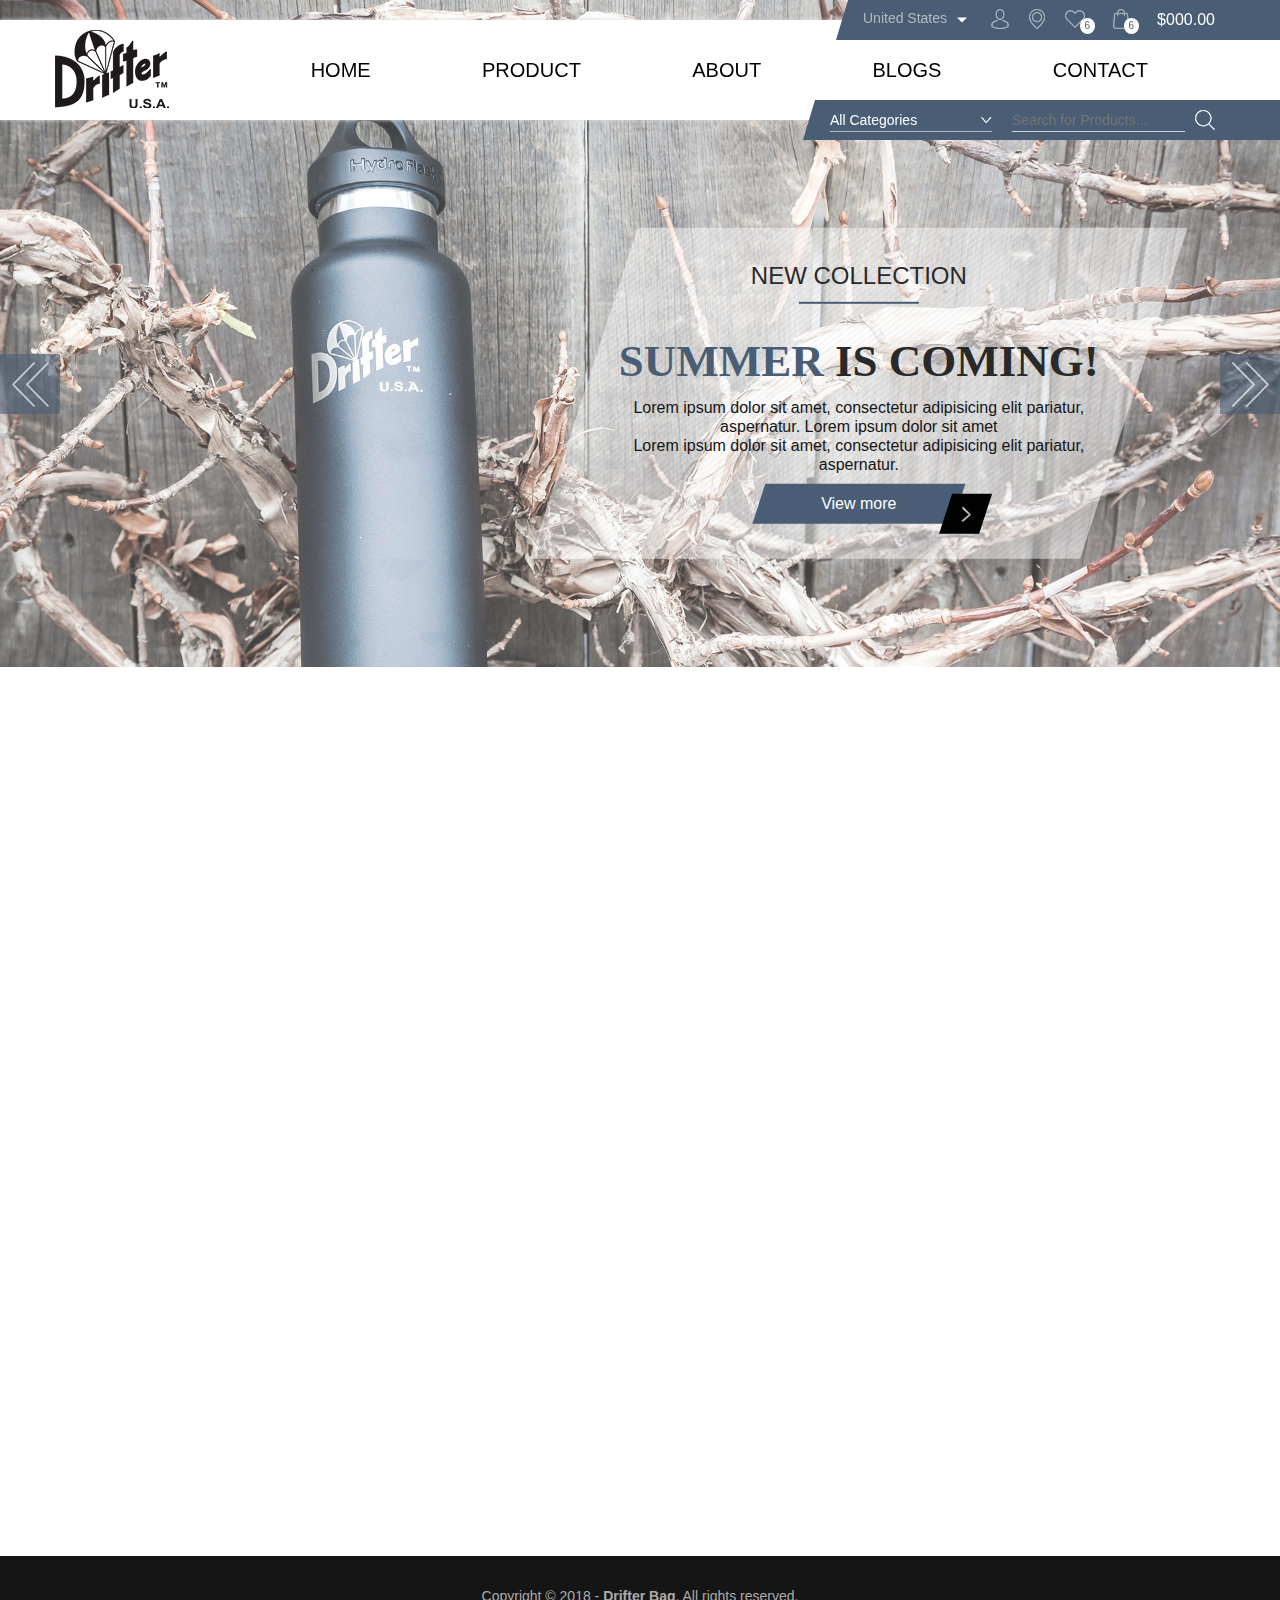
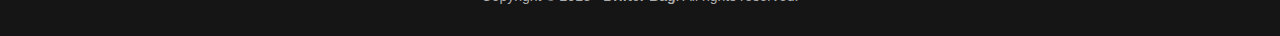
==== index-demo.html @ 4fb56a69 "new" ====
<!doctype html>
<html>
<head>
    <meta charset="utf-8">
    <meta name="viewport" content="width=device-width, initial-scale=1.0, user-scalable=yes">
    <meta name="format-detection" content="telephone=no">
    <meta property="og:type" content="website">
    <title>Home | Drifter Bags USA</title>
    <meta name="keywords"
          content="Drifter Bags USA, drifter, backpack, made in usa, Handcrafted, backpack, bag, Cordura, Pack Cloth, Parachute Line, Canvas, Wool, Waxed Cotton, Back Pack, Shoulder, Tote, Duffel Bags, Waist / Body, Business, Clothing, Accessory, Anchor Embroidery, Bemidji Woolen Mills, Waxed, Be Mine, ConColor Line, Print Line, Kids Line, ...">
    <meta name="description"
          content="Handcrafted backpack, designed and manufactured in USA with belief since 1977. Drifter’s sky high quality makes “Made in U.S.A.” synonymous with the best.">
    <link rel="stylesheet" href="css/styles.css">
    <link rel="stylesheet" href="css/responsive.css">
    <link rel="stylesheet" href="css/skitter.css" type="text/css" media="all"/>
    <link href="css/aos.css" rel="stylesheet">
    <link rel="stylesheet" href="css/carouseller.css">
    <link rel="stylesheet" href="css/jquery.mCustomScrollbar.css">

    <script src="js/jquery-2.0.0.min.js"></script>
    <script src="js/rollover.min.js"></script>
    <script type="text/javascript" language="javascript" src="js/jquery.easing.1.3.js"></script>
    <script type="text/javascript" language="javascript" src="js/jquery.skitter.min.js"></script>
    <script type="text/javascript" language="javascript" src="js/jquery.mCustomScrollbar.concat.min.js"></script>
    <script src="js/common.js"></script>
</head>
<body id="index">
<div id="wrapper">
    <header id="header" data-aos="fade-down" class="clearfix">
        <div class="inner clearfix">
            <div class="info-on clearfix" data-aos="fade-left" data-aos-duration="1000">

                <ul id="tab-lang" class="icon-menu">
                    <li class="country"><a href="#popup-country" class="open-popup">United States
                        <span class="tooltip">Country</span>
                    </a>
                        <div id="popup-country" class="popup popup-country">
                            <div class="popup_block">
                                <h3 class="popup_title">Change Country</h3>
                                <ul class="icon-fl">
                                    <li class="usa"><a href="http://drifterbag.com" target="_blank">United States</a>
                                    </li>
                                    <li class="jp"><a href="http://drifter.co.jp/" target="_blank">Japan</a></li>
                                    <li class="aus"><a href="http://drifterbags.com.au/" target="_blank">Australia</a>
                                    </li>
                                    <li class="hk"><a href="https://www.facebook.com/DrifterHongKong/" target="_blank">Hong
                                        Kong</a></li>
                                </ul>
                            </div>
                            <a href="#" class="popup_close"></a>
                        </div>
                    </li>
                </ul>
                <ul id="tab-info" class="icon-menu">
                    <li class="account"><a href="#popup-account" class="open-popup"><img src="images/h-login.png"
                                                                                         alt="Account">
                        <span class="tooltip">Account</span>
                    </a>
                        <div id="popup-account" class="popup popup-account">
                            <div class="tabs popup_block">
                                <input id="tab-1" type="radio" name="radio-set" class="tab-selector-1"
                                       checked="checked"/>
                                <label for="tab-1" class="tab-label-1">Sign Up</label>

                                <input id="tab-2" type="radio" name="radio-set" class="tab-selector-2"/>
                                <label for="tab-2" class="tab-label-2">Log In</label>

                                <div class="clear-shadow"></div>
                                <div class="content tab-content">
                                    <!------------- Tab Content  1---------------->
                                    <div id="signup" class="content-1">
                                        <p class="ttl-info">Sign Up for Free</p>
                                        <form action="/" method="post">

                                            <div class="top-row">
                                                <div class="field-wrap">
                                                    <label>
                                                        First Name<span class="req">*</span>
                                                    </label>
                                                    <input type="text" required autocomplete="off"/>
                                                </div>

                                                <div class="field-wrap">
                                                    <label>
                                                        Last Name<span class="req">*</span>
                                                    </label>
                                                    <input type="text" required autocomplete="off"/>
                                                </div>
                                            </div>

                                            <div class="field-wrap">
                                                <label>
                                                    Email Address<span class="req">*</span>
                                                </label>
                                                <input type="email" required autocomplete="off"/>
                                            </div>

                                            <div class="field-wrap">
                                                <label>
                                                    Set A Password<span class="req">*</span>
                                                </label>
                                                <input type="password" required autocomplete="off"/>
                                            </div>

                                            <button type="submit" class="button button-block">Get Started</button>

                                        </form>
                                    </div>
                                    <!------------- Tab Content  2---------------->
                                    <div id="login" class="content-2">
                                        <p class="ttl-info">Welcome Back!</p>
                                        <form action="/" method="post">

                                            <div class="field-wrap">
                                                <label>
                                                    Email Address<span class="req">*</span>
                                                </label>
                                                <input type="email" required autocomplete="off"/>
                                            </div>

                                            <div class="field-wrap">
                                                <label>
                                                    Password<span class="req">*</span>
                                                </label>
                                                <input type="password" required autocomplete="off"/>
                                            </div>

                                            <p class="forgot"><a href="#">Forgot Password?</a></p>

                                            <button class="button button-block">Log In</button>

                                        </form>
                                    </div>
                                </div>
                            </div>

                            <a href="#" class="popup_close"></a>
                        </div>
                    </li>
                    <li class="map"><a href="#popup-map" class="open-popup"><img src="images/h-map.png" alt="map">
                        <span class="tooltip">Map</span>
                    </a>
                        <div id="popup-map" class="popup popup-map">
                            <div class="popup_block">
                                <div class="gMap gMapZoom16 map-popup">
                                    <div class="gMapCenter">
                                        <p class="gMapLatLng">41.387918, -81.767088</p>
                                    </div>
                                    <div class="gMapMarker">
                                        <div class="gMapInfoWindow">
                                            <p class="bl"><span class="txt_ttl">Drifter Bags USA</span><br><span
                                                    class="txt_B">World Headquarters:</span><br/>6376 Pearl Rd, Parma
                                                Heights, <br/>Oh. 44130, USA</p>
                                        </div>
                                        <p class="gMapLatLng">41.387918, -81.767088</p>
                                    </div>
                                </div>
                                <a href="#" class="popup_close"></a>
                            </div>
                        </div>
                    </li>
                    <li class="wishlist"><a href="#popup-wishlist" class="tools_button open-popup"> <img
                            src="images/h-heart.png" alt="Wishlist">
                        <span class="icon-menu-count">6</span>
                        <span class="tooltip">Wishlist</span> </a>
                        <div id="popup-wishlist" class="popup popup-wishlist scrollbar">
                            <div class="popup_block content-scroll01">
                                <h3 class="popup_title">Wishlist</h3>
                                <div class="wishlist">
                                    <div class="product">
                                        <figure class="product-image"><a href="detail-product.html"> <img
                                                src="images/idx-pro03.jpg" alt="Sunny Day Pack"> </a></figure>
                                        <div class="product-details">
                                            <a href="detail-product.html"><h3 class="product-title">Sunny Day Pack </h3>
                                                <p class="price">$125.00</p></a>
                                            <ul class="wish-btn">
                                                <li><a href="#" class="add_to_cart_button">Add to cart</a></li>
                                                <li><a href="#" class="delete_button">Delete</a></li>
                                            </ul>
                                        </div>
                                    </div>

                                    <div class="product">
                                        <figure class="product-image"><a href="#"> <img src="images/idx-pro01.jpg"
                                                                                        alt="Rolltop Back Pack"> </a>
                                        </figure>
                                        <div class="product-details">
                                            <a href="detail-product.html"><h3 class="product-title">Rolltop Back
                                                Pack</h3>
                                                <p class="price">
                                                    <del>$189.00</del>
                                                    <ins>$160.00</ins>
                                                </p>
                                            </a>
                                            <ul class="wish-btn">
                                                <li><a href="#" class="add_to_cart_button">Add to cart</a></li>
                                                <li><a href="#" class="delete_button">Delete</a></li>
                                            </ul>
                                        </div>
                                    </div>

                                    <div class="product">
                                        <figure class="product-image"><a href="detail-product.html"> <img
                                                src="images/idx-pro03.jpg" alt="Sunny Day Pack"> </a></figure>
                                        <div class="product-details">
                                            <a href="detail-product.html"><h3 class="product-title">Sunny Day Pack </h3>
                                                <p class="price">$125.00</p></a>
                                            <ul class="wish-btn">
                                                <li><a href="#" class="add_to_cart_button">Add to cart</a></li>
                                                <li><a href="#" class="delete_button">Delete</a></li>
                                            </ul>
                                        </div>
                                    </div>

                                    <div class="product">
                                        <figure class="product-image"><a href="#"> <img src="images/idx-pro01.jpg"
                                                                                        alt="Rolltop Back Pack"> </a>
                                        </figure>
                                        <div class="product-details">
                                            <a href="detail-product.html"><h3 class="product-title">Rolltop Back
                                                Pack</h3>
                                                <p class="price">
                                                    <del>$189.00</del>
                                                    <ins>$160.00</ins>
                                                </p>
                                            </a>
                                            <ul class="wish-btn">
                                                <li><a href="#" class="add_to_cart_button">Add to cart</a></li>
                                                <li><a href="#" class="delete_button">Delete</a></li>
                                            </ul>
                                        </div>
                                    </div>

                                    <div class="product">
                                        <figure class="product-image"><a href="detail-product.html"> <img
                                                src="images/idx-pro03.jpg" alt="Sunny Day Pack"> </a></figure>
                                        <div class="product-details">
                                            <a href="detail-product.html"><h3 class="product-title">Sunny Day Pack </h3>
                                                <p class="price">$125.00</p></a>
                                            <ul class="wish-btn">
                                                <li><a href="#" class="add_to_cart_button">Add to cart</a></li>
                                                <li><a href="#" class="delete_button">Delete</a></li>
                                            </ul>
                                        </div>
                                    </div>

                                    <div class="product">
                                        <figure class="product-image"><a href="#"> <img src="images/idx-pro01.jpg"
                                                                                        alt="Rolltop Back Pack"> </a>
                                        </figure>
                                        <div class="product-details">
                                            <a href="detail-product.html"><h3 class="product-title">Rolltop Back
                                                Pack</h3>
                                                <p class="price">
                                                    <del>$189.00</del>
                                                    <ins>$160.00</ins>
                                                </p>
                                            </a>
                                            <ul class="wish-btn">
                                                <li><a href="#" class="add_to_cart_button">Add to cart</a></li>
                                                <li><a href="#" class="delete_button">Delete</a></li>
                                            </ul>
                                        </div>
                                    </div>
                                </div>
                            </div>
                            <a href="#" class="popup_close"></a>
                        </div>

                    </li>
                    <li class="bag"><a href="#popup-bag" class="tools_button open-popup"> <img src="images/h-bag.png" alt="bags">
                        <span class="icon-menu-count">6</span>
                        <span class="tooltip">Bag</span> </a>
                        <div id="popup-bag" class="popup popup-bag scrollbar">
                            <div class="popup_block content-scroll02">
                                <h3 class="popup_title">View Bag</h3>
                                <div class="bag">
                                    <div class="product">
                                        <figure class="product-image"><a href="detail-product.html"> <img
                                                src="images/idx-pro03.jpg" alt="Sunny Day Pack"> </a></figure>
                                        <div class="product-details">
                                            <a href="detail-product.html"><h3 class="product-title">Sunny Day Pack </h3>
                                                <p class="quantity-count">x 1</p>
                                                <p class="price">$125.00</p></a>
                                            <p><a href="#" class="delete_button">Delete</a></p>
                                        </div>
                                    </div>

                                    <div class="product">
                                        <figure class="product-image"><a hrmenu-iconef="#"> <img src="images/idx-pro01.jpg"
                                                                                        alt="Rolltop Back Pack"> </a>
                                        </figure>
                                        <div class="product-details">
                                            <a href="detail-product.html"><h3 class="product-title">Rolltop Back
                                                Pack</h3>
                                                <p class="quantity-count">x 2</p>
                                                <p class="price">$320.00</p>
                                            </a>
                                            <p><a href="#" class="delete_button">Delete</a></p>
                                        </div>
                                    </div>

                                    <div class="product">
                                        <figure class="product-image"><a href="detail-product.html"> <img
                                                src="images/idx-pro03.jpg" alt="Sunny Day Pack"> </a></figure>
                                        <div class="product-details">
                                            <a href="detail-product.html"><h3 class="product-title">Sunny Day Pack </h3>
                                                <p class="quantity-count">x 1</p>
                                                <p class="price">$125.00</p></a>
                                            <p><a href="#" class="delete_button">Delete</a></p>
                                        </div>
                                    </div>

                                    <div class="product">
                                        <figure class="product-image"><a href="#"> <img src="images/idx-pro01.jpg"
                                                                                        alt="Rolltop Back Pack"> </a>
                                        </figure>
                                        <div class="product-details">
                                            <a href="detail-product.html"><h3 class="product-title">Rolltop Back
                                                Pack</h3>
                                                <p class="quantity-count">x 2</p>
                                                <p class="price">$320.00</p>
                                            </a>
                                            <p><a href="#" class="delete_button">Delete</a></p>
                                        </div>
                                    </div>

                                    <div class="product">
                                        <figure class="product-image"><a href="detail-product.html"> <img
                                                src="images/idx-pro03.jpg" alt="Sunny Day Pack"> </a></figure>
                                        <div class="product-details">
                                            <a href="detail-product.html"><h3 class="product-title">Sunny Day Pack </h3>
                                                <p class="quantity-count">x 1</p>
                                                <p class="price">$125.00</p></a>
                                            <p><a href="#" class="delete_button">Delete</a></p>
                                        </div>
                                    </div>

                                    <div class="product">
                                        <figure class="product-image"><a href="#"> <img src="images/idx-pro01.jpg"
                                                                                        alt="Rolltop Back Pack"> </a>
                                        </figure>
                                        <div class="product-details">
                                            <a href="detail-product.html"><h3 class="product-title">Rolltop Back
                                                Pack</h3>
                                                <p class="quantity-count">x 2</p>
                                                <p class="price">$320.00</p>
                                            </a>
                                            <p><a href="#" class="delete_button">Delete</a></p>
                                        </div>
                                    </div>

                                    <div class="bag-checkout">
                                        <p class="cart-total">
                                            <span class="txt-total">TOTAL:</span><span class="amount">$180.00</span></p>
                                        <ul class="bag-btn">
                                            <li class="view-cart"><a id="view-cart" href="cart.html">View Cart</a></li>
                                            <li class="checkout"><a href="payment.html">Checkout</a></li>
                                        </ul>
                                        <!-- /checkout-botton -->

                                    </div>
                                </div>
                            </div>
                            <a href="#" class="popup_close"></a>
                        </div>
                    </li>
                    <li class="cart"><a href="cart.html">$000.00</a></li>
                </ul>
            </div>

            <p class="logo" data-aos="zoom-in"><a href="index.html"><img src="images/h-logo.png" alt="Drifter Bags USA"></a>
            </p>
            <label class="menu-icon"><span></span></label>
            <div class="info-under" data-aos="fade-left" data-aos-duration="1000">
                <ul>
                    <form>
                        <li class="categories">
                            <div class="sel sel--black-panther">
                                <select name="select-categories" id="select-categories">
                                    <option value="" disabled>All Categories</option>
                                    <option value="back-pack">Back Pack</option>
                                    <option value="shoulder">Shoulder</option>
                                    <option value="tote">Tote</option>
                                    <option value="duffel-bags">Duffel Bags</option>
                                    <option value="waist-body">Waist / Body</option>
                                    <option value="business">Business</option>
                                    <option value="clothing">Clothing</option>
                                    <option value="accessory">Accessory</option>
                                </select>
                            </div>
                        </li>
                        <li class="search">
                            <input type="text" placeholder="Search for Products...">
                        </li>
                    </form>
                </ul>
            </div>

            <div id="gnavi">
                <ul>
                    <li><a href="index.html">HOME</a></li>
                    <li class="has"><a href="#"><span>PRODUCT</span></a>
                        <ul class="sub product">
                            <li><a href="product.html">All</a></li>
                            <li class="has02"><a href="#"><span>Product Line</span></a>
                                <ul class="sub02">
                                    <li><a href="contain-product.html">Cordura</a></li>
                                    <li><a href="contain-product.html">Pack Cloth</a></li>
                                    <li><a href="contain-product.html">Parachute Line</a></li>
                                    <li><a href="contain-product.html">Canvas</a></li>
                                    <li><a href="contain-product.html">Wool</a></li>
                                    <li><a href="contain-product.html">Waxed Cotton</a></li>
                                </ul>
                            </li>
                            <li class="has02"><a href="#"><span>Category</span></a>
                                <ul class="sub02">
                                    <li><a href="contain-product.html">Back Pack</a></li>
                                    <li><a href="contain-product.html">Shoulder</a></li>
                                    <li><a href="contain-product.html">Tote</a></li>
                                    <li><a href="contain-product.html">Duffel Bags</a></li>
                                    <li><a href="contain-product.html">Waist / Body</a></li>
                                    <li><a href="contain-product.html">Business</a></li>
                                    <li><a href="contain-product.html">Clothing</a></li>
                                    <li><a href="contain-product.html">Accessory</a></li>
                                </ul>
                            </li>
                            <li class="has02"><a href="#"><span>Collection</span></a>
                                <ul class="sub02">
                                    <li><a href="contain-product.html">Anchor Embroidery</a></li>
                                    <li><a href="contain-product.html">Bemidji Woolen Mills</a></li>
                                    <li><a href="contain-product.html">Waxed</a></li>
                                    <li><a href="contain-product.html">Be Mine</a></li>
                                    <li><a href="contain-product.html">ConColor Line</a></li>
                                    <li><a href="contain-product.html">Print Line</a></li>
                                    <li><a href="contain-product.html">Kids Line</a></li>
                                </ul>
                            </li>
                        </ul>
                    </li>
                    <li class="has"><a href="#"><span>ABOUT</span></a>
                        <ul class="sub">
                            <li><a href="about.html">Our Story</a></li>
                            <li><a href="warranty.html">Warranty</a></li>
                            <li><a href="faq.html">Faq</a></li>
                            <li><a href="tcs.html">T&amp;cs</a></li>
                        </ul>
                    </li>
                    <li><a href="blogs.html">BLOGS</a></li>
                    <li><a href="contact.html">CONTACT</a></li>
                    <li class="close"><a href="#">X CLOSE</a></li>
                </ul>
            </div>

        </div>
    </header>
    <!-- Mainvisual -->
    <div id="mainvisual">
        <div class="skitter-large-box">
            <div class="skitter skitter-large with-dots">
                <ul>
                    <li class="main01"><a href="#swapBlocks"><img class="mySlides swapBlocks"
                                                                  src="images/main-img01.jpg"
                                                                  alt="H2-IMG01 TEXT TEXT TEXT"/></a>
                        <div class="label_text">
                            <h2>
                                <div class="no-skew">
                                    <p class="ttl01">New collection</p>
                                    <p class="ttl02"><span>SUMMER</span> is Coming!</p>
                                    <p class="txt">Lorem ipsum dolor sit amet, consectetur adipisicing elit pariatur,
                                        aspernatur. Lorem ipsum dolor sit amet<br>
                                        Lorem ipsum dolor sit amet, consectetur adipisicing elit pariatur, aspernatur.
                                    </p>
                                    <div class="btn more">
                                        <a href="#" target="_blank">
                                            <p class="txt-btn">View more</p>
                                            <span class="arrow"><span>&rsaquo;</span></span></a>
                                    </div>
                                </div>
                            </h2>
                        </div>
                    </li>
                    <li class="main02"><a href="#swapBarsBack"><img class="mySlides swapBarsBack"
                                                                    src="images/main-img02.jpg"
                                                                    alt="H2-IMG02 TEXT TEXT TEXT"/></a>
                        <div class="label_text">
                            <div class="h2-txt left">
                                <div class="no-skew">
                                    <p class="ttl01">New collection</p>
                                    <p class="ttl02"><span>Style</span> for Men</p>
                                    <p class="txt">Lorem ipsum dolor sit amet, consectetur adipisicing elit pariatur,
                                        aspernatur. Lorem ipsum dolor sit amet<br>
                                        Lorem ipsum dolor sit amet, consectetur adipisicing elit pariatur, aspernatur.
                                    </p>
                                    <div class="btn more">
                                        <a href="#" target="_blank">
                                            <p class="txt-btn">View more</p>
                                            <span class="arrow"><span>&rsaquo;</span></span></a>
                                    </div>
                                </div>
                            </div>
                        </div>
                    </li>
                    <li class="main02"><a href="#cubeSize"><img class="mySlides cubeSize" src="images/main-img03.jpg"
                                                                alt="H2-IMG02 TEXT TEXT TEXT"/></a>
                        <div class="label_text">
                            <div class="h2-txt right">
                                <div class="no-skew">
                                    <p class="ttl01">New collection</p>
                                    <p class="ttl02"><span>Style</span> for Women</p>
                                    <p class="txt">Lorem ipsum dolor sit amet, consectetur adipisicing elit pariatur,
                                        aspernatur. Lorem ipsum dolor sit amet<br>
                                        Lorem ipsum dolor sit amet, consectetur adipisicing elit pariatur, aspernatur.
                                    </p>
                                    <div class="btn more">
                                        <a href="#" target="_blank">
                                            <p class="txt-btn">View more</p>
                                            <span class="arrow"><span>&rsaquo;</span></span></a>
                                    </div>
                                </div>
                            </div>
                        </div>
                    </li>
                    <li class="main02"><a href="#horizontal"><img class="mySlides horizontal"
                                                                  src="images/main-img04.jpg"
                                                                  alt="H2-IMG02 TEXT TEXT TEXT"/></a>
                        <div class="label_text">
                            <div class="h2-txt right">
                                <div class="no-skew">
                                    <p class="ttl01">New collection</p>
                                    <p class="ttl02"><span>NEW Color</span> 2018</p>
                                    <p class="txt">Lorem ipsum dolor sit amet, consectetur adipisicing elit pariatur,
                                        aspernatur. Lorem ipsum dolor sit amet<br>
                                        Lorem ipsum dolor sit amet, consectetur adipisicing elit pariatur, aspernatur.
                                    </p>
                                    <div class="btn more">
                                        <a href="#" target="_blank">
                                            <p class="txt-btn">View more</p>
                                            <span class="arrow"><span>&rsaquo;</span></span></a>
                                    </div>
                                </div>
                            </div>
                        </div>
                    </li>
                    <li class="main02"><a href="#tube"><img class="mySlides tube" src="images/main-img05.jpg"
                                                            alt="H2-IMG02 TEXT TEXT TEXT"/></a>
                        <div class="label_text">
                            <div class="h2-txt left">
                                <div class="no-skew">
                                    <p class="ttl01">New collection</p>
                                    <p class="ttl02"><span>STORM PACK</span> 2018</p>
                                    <p class="txt">Lorem ipsum dolor sit amet, consectetur adipisicing elit pariatur,
                                        aspernatur. Lorem ipsum dolor sit amet<br>
                                        Lorem ipsum dolor sit amet, consectetur adipisicing elit pariatur, aspernatur.
                                    </p>
                                    <div class="btn more">
                                        <a href="#" target="_blank">
                                            <p class="txt-btn">View more</p>
                                            <span class="arrow"><span>&rsaquo;</span></span></a>
                                    </div>
                                </div>
                            </div>
                        </div>
                    </li>
                </ul>
            </div>
        </div>
    </div>
    <!-- // Mainvisual -->
    
    <footer id="footer">    
    	
        <div class="footer02" data-aos="zoom-in-down">
            <div class="gMap gMapZoom16 f-map">
                <div class="gMapCenter">
                    <p class="gMapLatLng">41.387918, -81.767088</p>
                </div>
                <div class="gMapMarker">
                    <div class="gMapInfoWindow">
                        <p class="bl"><span class="txt_ttl">Drifter Bags USA</span><br><span class="txt_B">World Headquarters:</span><br/>6376
                            Pearl Rd, Parma Heights, <br/>Oh. 44130, USA</p>
                    </div>
                    <p class="gMapLatLng">41.387918, -81.767088</p>
                </div>
            </div>
        </div>

        <div class="footer03" data-aos="zoom-in-down">
            <div class="inner clearfix">
                <p class="f-logo" data-aos="zoom-in-up" data-aos-duration="1000"><a href="index.html"><img
                        src="images/f-logo.png" alt="Drifter Bags USA"></a></p>
                <div class="contact clearfix" data-aos="fade-right" data-aos-duration="1000">
                    <dl class="dl-footer">
                        <dt>CONTACT US</dt>
                        <dd>
                            <ul class="contactus">
                                <li class="f-add">6376 Pearl Rd, Parma Heights, <br class="pc">
                                    Oh. 44130, USA
                                </li>
                                <li class="f-tel">1-440-886-5211 <br class="pc"><span class="sp"> | </span>
                                    1-800-547-7274
                                </li>
                                <li class="f-email"><a href="mailto:info@drifterbag.com">info@drifterbag.com</a> <br
                                        class="pc"><span class="sp"> | </span>
                                    <a href="mailto:info@drifterbag.com">orders@drifterbag.com</a></li>
                            </ul>
                        </dd>
                    </dl>
                    <ul class="f-cart">
                        <li><img src="images/card01.png" alt="JCB"></li>
                        <li><img src="images/card02.png" alt="Maestro"></li>
                        <li><img src="images/card03.png" alt="Visa"></li>
                        <li><img src="images/card04.png" alt="American Express"></li>
                        <li><img src="images/card05.png" alt="Western Union"></li>
                    </ul>


                    <ul class="f-social sp">
                        <li><a href="https://www.facebook.com/DrifterUSA/"><img src="images/icon-fb.png" alt="Facebook"></a>
                        </li>
                        <li><a href="https://plus.google.com/u/0/109784542998804086424"><img src="images/icon-gg.png"
                                                                                             alt="Google Plus"></a></li>
                        <li><a href="https://www.instagram.com/drifterbag/"><img src="images/icon-ins.png"
                                                                                 alt="Instagram"></a></li>
                        <li><a href="https://www.pinterest.com/"><img src="images/icon-pin.png" alt="Pinterest"></a>
                        </li>
                        <li><a href="https://twitter.com/DrifterUSA"><img src="images/icon-tw.png" alt="Twitter"></a>
                        </li>
                        <li><a href="https://www.youtube.com/"><img src="images/icon-yb.png" alt="Youtube"></a></li>
                    </ul>
                </div>
                <div class="txt-link">
                    <dl class="dl-footer" data-aos="fade-left" data-aos-duration="500">
                        <dt>Information</dt>
                        <dd>
                            <ul>
                                <li><a href="about.html">About Us</a></li>
                                <li><a href="about.html">Our Story</a></li>
                                <li><a href="warranty.html">Warranty </a></li>
                                <li><a href="faq.html">FAQ</a></li>
                                <li><a href="tcs.html">T&amp;Cs</a></li>
                                <li><a href="blogs.html">Blogs</a></li>
                                <li><a href="contact.html">Contact</a></li>
                            </ul>
                        </dd>
                    </dl>
                    <dl class="dl-footer" data-aos="fade-left" data-aos-duration="1000">
                        <dt>Product Line</dt>
                        <dd>
                            <ul>
                                <li><a href="#">Cordura</a></li>
                                <li><a href="#">Pack Cloth</a></li>
                                <li><a href="#">Parachute Line</a></li>
                                <li><a href="#">Canvas</a></li>
                                <li><a href="#">Wool</a></li>
                                <li><a href="#">Waxed Cotton</a></li>
                            </ul>
                        </dd>
                    </dl>
                    <dl class="dl-footer" data-aos="fade-left" data-aos-duration="1500">
                        <dt>Category</dt>
                        <dd>
                            <ul>
                                <li><a href="#">Back Pack</a></li>
                                <li><a href="#">Shoulder</a></li>
                                <li><a href="#">Tote</a></li>
                                <li><a href="#">Duffel Bags</a></li>
                                <li><a href="#">Waist / Body</a></li>
                                <li><a href="#">Business</a></li>
                                <li><a href="#">Clothing</a></li>
                                <li><a href="#">Accessory</a></li>
                            </ul>
                        </dd>
                    </dl>
                    <dl class="dl-footer" data-aos="fade-left" data-aos-duration="2000">
                        <dt>Collection</dt>
                        <dd>
                            <ul>
                                <li><a href="#">Anchor Embroidery</a></li>
                                <li><a href="#">Bemidji Woolen Mills</a></li>
                                <li><a href="#">Waxed</a></li>
                                <li><a href="#">Be Mine</a></li>
                                <li><a href="#">ConColor Line</a></li>
                                <li><a href="#">Print Line</a></li>
                                <li><a href="#">Kids Line</a></li>
                            </ul>
                        </dd>
                    </dl>
                </div>
            </div>
        </div>
        <p class="copyright">Copyright &copy; 2018 - <span class="txt_B">Drifter Bag</span>. All rights reserved.</p>
    </footer>

    <div id="totop">
        <ul class="social pc">
            <li><a href="https://www.facebook.com/DrifterUSA/"><img src="images/icon-fb.png" alt="Facebook"></a></li>
            <li><a href="https://plus.google.com/u/0/109784542998804086424"><img src="images/icon-gg.png"
                                                                                 alt="Google Plus"></a></li>
            <li><a href="https://www.instagram.com/drifterbag/"><img src="images/icon-ins.png" alt="Instagram"></a></li>
            <li><a href="https://www.pinterest.com/"><img src="images/icon-pin.png" alt="Pinterest"></a></li>
            <li><a href="https://twitter.com/DrifterUSA"><img src="images/icon-tw.png" alt="Twitter"></a></li>
            <li><a href="https://www.youtube.com/"><img src="images/icon-yb.png" alt="Youtube"></a></li>
        </ul>
        <p><a href="#wrapper"><img src="images/totop.png" alt="To Top"></a></p>

    </div>
</div>


<script src="js/top.js" type="text/javascript"></script>
<script src="js/search.js"></script>
<script src="js/sub-menu.js"></script>
<script type="text/javascript" src="js/scrollbar.js"></script>
<script src="js/wow.js" type="text/javascript"></script>
<script>
    new WOW().init();
</script>
<script src="js/aos.js"></script>
<script>
    AOS.init({
        easing: 'ease-in-out-sine'
    });
</script>
<script src="js/carouseller.js"></script>
<script type="text/javascript">
    $(function () {
        $('#first').carouseller({
            scrollSpeed: 800,
            /*autoScrollDelay: -1800,*/
            easing: 'linear'
        });
        $('#content1').carouseller({
            scrollSpeed: 800,
            /*autoScrollDelay: -1800,*/
            easing: 'linear'
        });
        $('#content2').carouseller({
            scrollSpeed: 800,
            /*autoScrollDelay: -1800,*/
            easing: 'linear'
        });
        $('#content3').carouseller({
            scrollSpeed: 800,
            /*autoScrollDelay: -1800,*/
            easing: 'linear'
        });
    });
</script>
<script type="text/javascript" src="http://www.google.com/jsapi?key="></script>
<script type="text/javascript" src="./js/gmap.js?auto"></script>
</body>
</html>
---- css/styles.css ----
@charset "UTF-8";
@import "animate.css";
@import "scrollbar.css";

* {
    padding: 0;
    margin: 0;
}

*, *:before, *:after {
    -moz-box-sizing: border-box;
    -ms-box-sizing: border-box;
    box-sizing: border-box;
}

a {
    color: #333
}

a:hover, a:active {
    color: #495D75;
    text-decoration: none
}

p {
    margin: 0 0 1em
}

html {
    color: #000;
    background: #fff;
}

body, div, dl, dt, dd, ul, ol, li, h1, h2, h3, h4, h5, h6, pre, code, form, fieldset, legend, input, button, textarea, p, blockquote, table, tr, th, td {
    margin: 0;
    padding: 0;
}

body {
    font: 62.5% arial, tahoma, sans-serif;
    color: #646464;
    line-height: 1.4em;
    overflow-x: hidden;
}

html > /**/ body {
    font-size: 16px;
    font-size /*\**/: 62.5% \9;
}

/* Except IE & Add IE8 */
img {
    border: 0;
}

li {
    list-style: none;
}

h1, h2, h3, h4, h5, h6 {
    font-size: 100%;
    font-weight: normal;
    line-height: 1.0;
}

/* Font-size fixed */
li li, li dt, li dd, li input, li select, li button, li textarea, li p, li th, li td,
dt li, dt dt, dt dd, dt input, dt select, dt button, dt textarea, dt p, dt th, dt td,
dd li, dd dt, dd dd, dd input, dd select, dd button, dd textarea, dd p, dd th, dd td,
th li, th dt, th dd, th input, th select, th button, th textarea, th p, th th, th td,
td li, td dt, td dd, td input, td select, td button, td textarea, td p, td th, td td,
p input {
    font-size: 100%;
}

.clear {
    clear: both;
}

.clearfix:after {
    content: ".";
    display: block;
    height: 0;
    clear: both;
    visibility: hidden;
    font-size: 0;
}

.clearfix {
    display: inline-block;
}

/* Hides from IE-mac \*/
* html .clearfix {
    height: 1%;
}

.clearfix {
    display: block;
}

/* End hide from IE-mac */
.left {
    text-align: left;
}

.center {
    text-align: center;
}

.right {
    text-align: right;
}

/**************Header************/

#header {
    width: 100%;
    margin: 0 auto;
    position: fixed;
    top: 20px;
    left: 0;
    z-index: 999;
    background: #FFF;
    height: 100px;
    box-shadow: 0px 0px 4px rgba(220, 220, 220, 1.00);
}

/*============INFO CUSTOMER==============*/
.info-on {
    background: #495D75;
    position: absolute;
    top: -20px;
    left: calc(50% + 208px);
    right: 0;
    z-index: 400;
}

.info-on:before, .info-under:before {
    position: absolute;
    left: -12px;
    top: 0;
    content: '';
    border-bottom: 40px solid #495D75;
    border-left: 12px solid transparent;
}

.icon-menu > li > a {
    padding: 9px;
    height: 40px;
    display: inline-block;
    color: #FFF;
    text-decoration: none;
}

.icon-menu a:hover img {
    opacity: 0.5;
}

.icon-menu > li.country > a:after {
    position: absolute;
    right: 0;
    top: 50%;
    transform: translateY(-50%);
    content: '';
    border-left: 5px solid transparent;
    border-right: 5px solid transparent;
    border-top: 5px solid #fff;
}

.icon-menu > li.country > a {
    font-size: 14px;
    color: #B3BAC2;
    position: relative;
    padding: 9px 20px 9px 15px;
    line-height: 1.4em;
    margin-right: 15px;
}

.icon-menu > li:hover > a {
    color: #B3BAC2;
}

.icon-menu > li {
    float: left;
    display: inline-block;
    vertical-align: middle;
    margin: 0;
    padding: 0;
    position: relative;
    list-style: none;
}

.icon-menu a .tooltip {
    background-color: #000;
    color: #fff;
    display: inline-block;
    font-size: 16px;
    line-height: 1.3em;
    padding: .5em 1.1em;
    position: absolute;
    top: 100%;
    left: 50%;
    opacity: 0;
    visibility: hidden;
    -webkit-transform: translateX(-50%);
    -moz-transform: translateX(-50%);
    transform: translateX(-50%);
    -webkit-transition: all 300ms ease-out;
    -moz-transition: all 300ms ease-out;
    transition: all 300ms ease-out;
    z-index: 1;
}

.icon-menu a .tooltip::before {
    content: '';
    display: block;
    border: 8px solid transparent;
    border-bottom-color: transparent;
    border-bottom-color: #000;
    position: absolute;
    bottom: 100%;
    left: 50%;
    margin-left: -8px;
}

.icon-menu a:hover .tooltip {
    margin-top: 0;
    opacity: 1;
    visibility: visible;
}

/*------------Country------------*/
.popup {
    display: none;
    position: absolute;
    top: 40px;
}

.popup-country {
    width: 390px;
    left: -13px;
}

.popup-account {
    width: 390px;
    left: 48px;
    transform: translateX(-50%);
}

.popup-map {
    width: 100vw;
    position: fixed;
    top: 40px;
    right: 0;
}

.popup-wishlist {
    width: 390px;
    left: -25px;
    transform: translateX(-50%);
}

.popup-wishlist.scrollbar div.popup_block {
    height: calc(100vh - 40px);
    overflow: auto;
}

.popup-bag.scrollbar div.popup_block {
    height: calc(100vh - 40px);
    overflow: auto;
}

.popup-bag {
    width: 390px;
    right: -77px;
}

#popup-country:target, #popup-account:target, #popup-map:target, #popup-wishlist:target, #popup-bag:target {
    display: flex;
}

.popup:before {
    content: "";
    box-sizing: border-box;
    width: 100%;
    position: absolute;
    right: 0;
    top: 0;
    will-change: height, top;
    background-color: #EBEBEB;
}

.popup-country:before, .popup-account:before, .popup-wishlist:before, .popup-bag:before {
    animation: open-animation .4s cubic-bezier(0.83, 0.04, 0, 1.16) .45s both;
}

.popup-country:after {
    position: absolute;
    top: -6px;
    left: 65px;
    content: '';
    border-left: 8px solid transparent;
    border-right: 8px solid transparent;
    border-bottom: 6px solid #EBEBEB;
    -webkit-transition: all .2s linear;
    -moz-transition: all .2s linear;
    transition: all .2s linear;
}

.popup-account:after {
    position: absolute;
    top: -6px;
    left: 157px;
    content: '';
    border-left: 8px solid transparent;
    border-right: 8px solid transparent;
    border-bottom: 6px solid #EBEBEB;
    -webkit-transition: all .2s linear;
    -moz-transition: all .2s linear;
    transition: all .2s linear;
}

.popup-wishlist:after {
    position: absolute;
    top: -6px;
    right: 142px;
    content: '';
    border-left: 8px solid transparent;
    border-right: 8px solid transparent;
    border-bottom: 6px solid #EBEBEB;
    -webkit-transition: all .2s linear;
    -moz-transition: all .2s linear;
    transition: all .2s linear;
}

.popup-bag:after {
    position: absolute;
    top: -6px;
    right: 96px;
    content: '';
    border-left: 8px solid transparent;
    border-right: 8px solid transparent;
    border-bottom: 6px solid #EBEBEB;
    -webkit-transition: all .2s linear;
    -moz-transition: all .2s linear;
    transition: all .2s linear;
}

.open-popup {
    color: #fff;
    padding: 1rem 2rem;
    position: relative;
}

.popup_title {
    font-size: 16px;
    margin: 0 40px 20px;
    color: #fff;
    background: #495D75;
    line-height: 1.6em;
    padding: 5px;
    text-align: center;
}

.popup-map .popup_title {
    background: transparent;
    font-size: 30px;
    color: #495D75;
    margin: 0 20px;
}

.popup-wishlist .popup_title, .popup-bag .popup_title {
    font-size: 20px;
    margin: 0 20px 30px;
    color: #fff;
    background: #495D75;
    line-height: 1.6em;
    padding: 5px;
    text-align: center;
}

.popup-map .popup_block {
    padding: 0px;
}

.popup_block {
    padding: 40px 0px;
    box-sizing: border-box;
    position: relative;
    margin: 0 auto;
    overflow: auto;
    animation: fade .5s ease-out 1.3s both;
    width: 100%;
}

/*-------------Conutry-------------*/
.popup_block .icon-fl {
    display: flex;
    flex-wrap: wrap;
}

.popup_block .icon-fl li {
    width: 100%;
    position: relative;
}

.popup_block .icon-fl li.usa {
    background: url(../images/f-usa.png) 40px center no-repeat;
}

.popup_block .icon-fl li.jp {
    background: url(../images/f-jp.png) 40px center no-repeat;
}

.popup_block .icon-fl li.aus {
    background: url(../images/f-aus.png) 40px center no-repeat;
}

.popup_block .icon-fl li.hk {
    background: url(../images/f-hk.png) 40px center no-repeat;
}

.popup_block .icon-fl li a {
    color: #444;
    display: block;
    padding-left: 100px;
    padding: 15px 10px 15px 100px;
    text-decoration: none;
    z-index: 0;
}

.popup_block .icon-fl li a:before {
    position: absolute;
    top: 0;
    left: 50%;
    transform: translateX(-50%);
    content: '';
    width: 100%;
    height: 0;
    background: #ACACAC;
    -webkit-transition: all .2s linear;
    -moz-transition: all .2s linear;
    transition: all .2s linear;
    z-index: 1;
}

.popup_block .icon-fl li:hover a:before {
    height: 100%;
    z-index: -1;
}

/*-------------Account - Tab-------------*/
.tabs {
    margin: 0 auto;
    position: relative;
    padding: 30px 40px;
    min-height: 350px;
}

.tabs > input {
    position: absolute;
    top: 0;
    left: 0;
    display: none;
}

.tabs > label {
    display: block;
    float: left;
    position: relative;
    padding: 5px 20px;
    line-height: 1.6em;
    min-width: 50%;
    text-align: center;
    color: #fff;
    font-size: 16px;
    cursor: pointer;
    background: #ACACAC;
}

.tabs > label:hover {
    background: rgba(172, 172, 172, 0.7);
}

.clear-shadow {
    clear: both;
}

.content {
    position: relative;
    width: 100%;
    z-index: 5 !important;
}

.content .content-1, .content .content-2 {
    position: absolute;
    overflow: hidden;
    top: 0;
    left: 0px;
    opacity: 0;
    padding: 0;
    transition: opacity .4s;
    width: 100%;
}

.content .ttl-info {
    color: #444444;
    font-size: 24px;
    text-align: center;
    line-height: 1.8em;
    padding: 10px;
}

.tabs input:checked + label {
    background: #495D75;
    z-index: 6;
}

.tabs input.tab-selector-1:checked ~ .content .content-1,
.tabs input.tab-selector-2:checked ~ .content .content-2 {
    opacity: 1;
    z-index: 100 !important;
}

/*-------------Sign up / Log in-------------*/
.form {
    background: rgba(19, 35, 47, .9);
    padding: 40px;
    max-width: 600px;
    margin: 40px auto;
    border-radius: 4px;
    box-shadow: 0 4px 10px 4px rgba(19, 35, 47, .3);
}

.tab-group {
    list-style: none;
    padding: 0;
    margin: 0 0 40px 0;
}

.tab-group:after {
    content: "";
    display: table;
    clear: both;
}

.tab-group li a {
    display: block;
    text-decoration: none;
    padding: 15px;
    background: rgba(160, 179, 176, .25);
    color: #a0b3b0;
    font-size: 20px;
    float: left;
    width: 50%;
    text-align: center;
    cursor: pointer;
    transition: 0.5s ease;
}

.tab-group li a:hover {
    background: #179b77;
    color: #fff;
}

.tab-group .active a {
    background: #1ab188;
    color: #fff;
}

.top-row:after {
    content: "";
    display: table;
    clear: both;
}

.top-row > div {
    float: left;
    width: 47%;
    margin-right: 6%;
}

.top-row > div:last-child {
    margin: 0;
}

.field-wrap {
    position: relative;
    margin-bottom: 15px;
}

.field-wrap > label {
    color: #acacac;
    transition: all 0.25s ease;
    -webkit-backface-visibility: hidden;
    pointer-events: none;
    font-size: 14px;
    padding: 5px 10px;
    display: block;
    position: absolute;
}

.field-wrap > label .req {
    margin: 2px;
    color: #FF0004;
}

.field-wrap > label.active {
    transform: translateY(50px);
    left: 2px;
    font-size: 14px;
}

.field-wrap > label.active .req {
    opacity: 0;
}

.field-wrap > label.highlight {
    color: #fff;
}

.content input, .content textarea {
    font-size: 16px;
    display: block;
    width: 100%;
    height: 100%;
    padding: 6px 10px;
    background: none;
    background-image: none;
    border: 1px solid #a0b3b0;
    color: #fff;
    border-radius: 0;
    transition: border-color 0.25s ease, box-shadow 0.25s ease;
}

.content input:focus, .content textarea:focus {
    outline: 0;
    border-color: #1ab188;
}

.content textarea {
    border: 2px solid #a0b3b0;
    resize: vertical;
}

.content .button {
    border: 0;
    outline: none;
    border-radius: 0;
    padding: 5px 10px;
    font-size: 20px;
    font-weight: 400;
    text-transform: uppercase;
    background: #495D75;
    color: #fff;
    transition: all 0.5s ease;
    -webkit-appearance: none;
}

.content .button:hover, .content .button:focus {
    opacity: 0.7;
    cursor: pointer;
}

.content .button-block {
    display: block;
    width: 100%;
}

.content .forgot {
    margin-top: -5px;
    margin-bottom: 32px;
    text-align: right;
}

.content .forgot a {
    text-decoration: none;
    color: #495d75;
    transition: .5s ease;
    font-size: 14px;
}

.content .forgot a:hover {
    opacity: 0.7;
}

/*-------------Location-------------*/
.location {
    font-size: 16px;
    text-align: center;
}

.location span {
    font-size: 18px;
    font-weight: 400;
}

.map-popup {
    width: 100%;
    height: 100vh;
    /*margin-top:50px;*/
}

.map-popup .txt_ttl {
    font-size: 20px;
    font-weight: bold;
    padding-bottom: 10px;
    margin-bottom: 0;
    border-bottom: 1px dashed #444;
    display: block;
}

.map-popup .bl {
    line-height: 1.4em;
    font-size: 14px;
}

.popup-map .popup_close {
    position: fixed;
    top: 41px;
    right: 0;
    background: rgba(73, 93, 117, 0.9);
    height: 40px;
    width: 40px;
}

/*-------------Wishlist-------------*/
.wishlist_empty.icon-menu-count {
    display: none;
}

.icon-menu .icon-menu-count {
    min-width: 9px;
    min-height: 9px;
    line-height: 10px;
    padding: 3px 5px;
    border-radius: 100%;
    background-color: #fff;
    font-family: 'Arial';
    font-size: 10px;
    display: inline-block;
    margin-left: -10px;
    color: #495D75;
    text-align: center;
    -webkit-animation: zoomIn 0.3s ease;
    animation: zoomIn 0.3s ease;
    z-index: 0;
}

.product {
    margin: 0px 20px 20px;
    border-bottom: 1px dashed #ACACAC;
    padding-bottom: 10px;
    position: relative;
}

.product:last-child {
    margin-bottom: 0;
    padding-bottom: 0;
    border-bottom: none;
}

.product a {
    text-decoration: none;
}

.product .product-image {
    max-width: 80px;
    margin: 0 20px 0 0;
    display: inline-block;
}

.product .product-image img {
    width: 100%;
    height: auto;
}

.product .product-title {
    font-weight: 600;
    font-size: 14px;
    color: #495D75;
    font-style: italic;
    margin-bottom: 5px;
}

.product .product-details {
    width: 245px;
    display: inline-block;
    vertical-align: top;
    position: relative;
    height: 80px;
}

.product .product-details .quantity-count {
    font-size: 12px;
    opacity: 0.7;
    margin: 0;
    letter-spacing: 0.04em;
    color: #ACACAC;
}

.product .product-details .price {
    display: block;
    text-align: left;
    color: #7D7D7B;
    font-size: 14px;
    width: 100%;
}

.product .product-details .price del {
    margin-right: 20px;
}

.product .product-details .price ins {
    text-decoration: none;
    color: #FF0004;
    font-size: 14px;
}

.product > .btn-close-sp {
    right: 0;
    top: 50%;
    margin-top: -13px;
    color: #ACACAC;
}

.wishlist .product-details > .wish-btn {
    position: absolute;
    bottom: 0;
    left: 0;
    margin: 0;
    width: 100%;
}

.wishlist .product-details > .wish-btn > li {
    width: 48%;
    margin-right: 4%;
    float: left;
    font-size: 14px;
    display: block;
    text-align: center;
}

.wishlist .product-details .wish-btn li:last-child {
    margin-right: 0;
}

.product-details a {
    color: #fff;
    display: block;
    padding: 3px 5px;
    -webkit-transition: all .3s linear;
    -moz-transition: all .3s linear;
    transition: all .3s linear;
}

.wishlist .product-details a.add_to_cart_button {
    background: #495D75;
}

.wishlist .product-details a.delete_button {
    background: #ACACAC;
}

.wishlist .product-details .wish-btn a:hover {
    opacity: 0.5;
}

/*-----------Bags -------------*/
.bag .product-details a.delete_button {
    background: #292929;
    padding: 0 10px;
    font-size: 14px;
    display: inline-block;
    text-align: center;
    position: absolute;
    bottom: 0;
    right: 0;
}

.bag .product-details a:hover.delete_button {
    background: #FF0004;
}

.bag-checkout {
    padding: 0 20px;
}

.txt-total {
    color: #FF0004;
    font-style: italic;
    font-size: 16px;
    margin-right: 10px;
}

.cart-total {
    text-align: right;
    padding: 0;
    margin: 0;
    color: #444;
    font-size: 20px;
    display: block;
}

.bag .bag-btn {
    margin: 30px 0px;
    width: 100%;
}

.bag .bag-btn li {
    width: 48%;
    margin-right: 4%;
    float: left;
    font-size: 16px;
    display: block;
    text-align: center;
}

.bag .bag-btn li:last-child {
    margin-right: 0;
}

.bag .bag-btn a {
    color: #fff;
    display: block;
    padding: 10px;
    -webkit-transition: all .3s linear;
    -moz-transition: all .3s linear;
    transition: all .3s linear;
    text-decoration: none;
}

.bag .view-cart a {
    background: #495D75;
}

.bag .checkout a {
    background: #FF0004;
}

.bag .bag-btn a:hover {
    opacity: 0.5;
}

/*------------Btn Close--------*/
.popup_close {
    right: 10px;
    top: 10px;
    animation: lightSpeedIn .5s ease-out 1.3s both;
}

.btn-close {
    right: 15px;
    top: 0px;
}

.btn-close, .popup_close, .btn-close-sp {
    cursor: pointer;
    position: absolute;
    width: 20px;
    height: 20px;
    padding: 0;
    overflow: hidden;
    transform-origin: center;
    -webkit-backface-visibility: hidden;
    backface-visibility: hidden;
    background: none;
    -webkit-transition: all .3s linear;
    -moz-transition: all .3s linear;
    transition: all .3s linear;
}

.btn-close::before, .btn-close::after,
.popup_close::before, .popup_close::after,
.btn-close-sp::before, .btn-close-sp::after {
    content: '';
    display: block;
    border-top: 1px solid;
    position: absolute;
    width: 100%;
    top: 50%;
    transition: all .3s ease;
    transition-property: all;
    transition-property: transform;
    transform-origin: center;
    left: 0;
}

.btn-close a, .popup_close a, .btn-close-sp a {
    color: #000;
}

.btn-close::before, .popup_close::before, .btn-close-sp::before {
    -webkit-transform: rotateZ(-45deg);
    -moz-transform: rotateZ(-45deg);
    transform: rotateZ(-45deg);
}

.btn-close::after, .popup_close::after, .btn-close-sp::after {
    -webkit-transform: rotateZ(45deg);
    -moz-transform: rotateZ(45deg);
    transform: rotateZ(45deg);
}

.btn-close:hover, .popup_close:hover, .btn-close-sp:hover {
    -webkit-transform: rotate(90deg);
    -moz-transform: rotate(90deg);
    transform: rotate(90deg);
    color: #fff;
}

/*============SEARCH BOX==============*/
.info-under {
    background: #495D75;
    position: absolute;
    top: 80px;
    left: calc(50% + 175px);
    right: 0;
    z-index: 200;
}

.info-under ul {
    width: 405px;
}

.info-under ul li {;
    display: block;
    color: #FFF;
    float: left;
    box-sizing: border-box;
}

.info-under > form {
    font: inherit;
    font-size: inherit;
    width: 100%;
}

.info-under .search {
    min-width: 50%;
    position: relative;
    margin-left: 20px;
}

.info-under .categories {
    position: relative;
    min-width: 40%;
    margin-left: 15px;
}

.info-under .categories:after {
    position: absolute;
    bottom: 8px;
    left: 0;
    content: '';
    width: 100%;
    height: 1px;
    background: #B3BAC2;
}

.info-under .search:after {
    position: absolute;
    bottom: 8px;
    left: 0;
    content: '';
    width: calc(100% - 30px);
    height: 1px;
    background: rgba(255, 255, 255, 0.75);
}

.info-under input {
    background-color: transparent;
    display: block;
    width: 100%;
    line-height: 40px;
    height: 40px;
    border: 0 !important;
    -moz-appearance: none;
    -webkit-appearance: none;
    appearance: none;
    background: url(../images/h-search.png) right center no-repeat;
    color: #fff;
    text-indent: 0.01px;
    text-overflow: “”;
    font-size: 14px;
}

.sel {
    font-family: 'Arial';
    font-size: 14px;
    display: inline-block;
    line-height: 40px;
    background-color: transparent;
    position: relative;
    cursor: pointer;
}

.sel::after {
    position: absolute;
    background: url(../images/arrow01.png);
    right: 0;
    top: 50%;
    content: '';
    transform: translateY(-50%);
    width: 11px;
    height: 6px;
}

.sel.active::before {
    transform: rotateX(-180deg);
    top: calc(50% - 5px);
}

.sel__placeholder {
    display: block;
    font-family: 'Arial';
    font-size: 14px;
    color: #fff;
    line-height: 40px;
    text-align: left;
    pointer-events: none;
    user-select: none;
    visibility: visible;
}

.sel.active .sel__placeholder {
    visibility: hidden;
}

.sel__placeholder::before {
    position: absolute;
    top: 50%;
    transform: translateY(-50%);
    left: 0;
    right: 0;
    content: attr(data-placeholder);
    visibility: hidden;
}

.sel.active .sel__placeholder::before {
    visibility: visible;
}

.sel__box {
    position: absolute;
    top: 100%;
    left: -27px;
    display: none;
    list-style-type: none;
    text-align: left;
    font-size: 1em;
    background-color: rgba(255, 255, 255, 0.75);
    width: calc(100% + 27px);
    box-sizing: border-box;
}

.sel.active .sel__box {
    display: block;
    animation: fadeInUp 500ms;
}

.sel__box__options {
    display: list-item;
    font-family: 'Arial';
    font-size: 16px;
    color: #231f20;
    padding: 5px 30px;
    user-select: none;
}

.sel__box__options:hover {
    color: #495D75;
    text-decoration: underline;
}

/* ----- Select Box Black Panther ----- */
.sel--black-panther {
    z-index: 3;
    width: 100%;
}

/*============GNAVI==============*/
.inner {
    max-width: 1170px;
    width: 100%;
    margin: 0 auto;
}

.logo {
    width: 120px;
    float: left;
    padding: 10px 0;
}

#gnavi {
    float: right;
    width: calc(100% - 200px);
    height: auto;
    box-sizing: border-box;
}

#gnavi > ul {
    margin: 0 auto;
    display: flex;
    justify-content: space-around;
    align-items: center;
}

#gnavi > ul > li {
    position: relative;
    text-align: center;
    width: auto;
}

#gnavi > ul > li > a {
    padding: 0 45px;
    display: flex;
    justify-content: space-around;
    align-items: center;
    height: 100px;
    color: #000;
    text-decoration: none;
    font-size: 20px;
    white-space: nowrap;
    position: relative;
    line-height: 1.6em;
    box-sizing: border-box;
}

#gnavi > ul > li > a > span {
    cursor: pointer;
}

#gnavi > ul > li > a::before {
    content: '';
    display: block;
    position: absolute;
    bottom: 0;
    left: 50%;
    transform: translateX(-50%);
    width: 0;
    color: transparent;
    border-bottom: 5px solid currentColor;
    -webkit-transition: all .2s linear;
    -moz-transition: all .2s linear;
    transition: all .2s linear;
}

#gnavi > ul > li > a::after {
    content: '';
    display: block;
    position: absolute;
    bottom: 5px;
    left: 50%;
    transform: translateX(-50%);
    border-left: 10px solid transparent;
    border-right: 10px solid transparent;
    border-bottom: 8px solid transparent;
    -webkit-transition: all .2s linear;
    -moz-transition: all .2s linear;
    transition: all .2s linear;
}

#gnavi > ul > li:hover > a::before, #gnavi ul > li:active > a::before {
    width: 100%;
    color: #495D75;
}

#gnavi > ul > li:hover > a::after, #gnavi ul > li:active > a::after {
    border-bottom: 8px solid #495D75;
}

#gnavi > ul > li > a:hover:after, #gnavi ul > li > a:hover:after > span {
    position: absolute;
    bottom: 0;
    left: 50%;
    content: '';
    border-left: 50px solid transparent;
    border-right: 50px solid transparent;
    border-bottom: 100px solid red;
    transform: translateX(-50%);
    -webkit-transition: all ease 0.2s;
    -moz-transition: all ease 0.2s;
    transition: all ease 0.2s;
}

#gnavi .sub {
    opacity: 0;
    visibility: hidden;
    position: absolute;
    z-index: 100;
    margin: 0 auto;
    margin-left: 0px;
    top: 200px;
    width: 100%;
    left: 50%;
    box-sizing: border-box;
    transform: translateX(-50%);
    -webkit-transition: all ease 0.4s;
    -moz-transition: all ease 0.4s;
    transition: all ease 0.4s;
    display: flex;
    flex-wrap: wrap;
    background: rgba(73, 93, 117, 0.85);
    padding: 5px 10px 10px;
    border-bottom: 5px solid #495D75;
}

#gnavi li:hover .sub {
    opacity: 1;
    visibility: visible;
    top: 100px;
    width: 100%;
}

#gnavi li .sub:before {
    content: '';
    display: block;
    position: absolute;
    top: 0px;
    left: 50%;
    width: 100%;
    transform: translateX(-50%);
    color: transparent;
    border-bottom: 5px solid currentColor;
    -webkit-transition: all .2s linear;
    -moz-transition: all .2s linear;
    transition: all .2s linear;
}

#gnavi li:hover .sub:before {
    top: -5px;
    color: #495D75;
}

#gnavi li:hover .sub.product {
    width: 240px;
}

#gnavi .sub > li {
    width: 100%;
    display: block;
    margin: 0 auto;
    -webkit-transition: all ease 0.2s;
    -moz-transition: all ease 0.2s;
    transition: all ease 0.2s;
    border-top: 1px dashed #919CA9;
}

#gnavi .sub > li:first-child {
    border-top: none;
}

#gnavi .sub > li > a {
    width: 100%;
    margin: 0px auto;
    display: block;
    line-height: 1.6em;
    padding: 10px;
    color: #fff;
    text-decoration: none;
    font-size: 16px;
    text-align: left;
    align-items: center;
    position: relative;
    z-index: 0;
    overflow: hidden;
    background-color: none;
}

#gnavi .sub > li > a:before {
    position: absolute;
    top: 0;
    left: 0;
    content: '';
    width: 0;
    height: 100%;
    background: transparent;
    -webkit-transition: all ease 0.4s;
    -moz-transition: all ease 0.4s;
    transition: all ease 0.4s;
    z-index: 0;
}

#gnavi .sub > li:hover > a:before {
    width: 100%;
    background: rgba(73, 93, 117, 0.9);
    z-index: -1;
}

#gnavi ul > li.has02 > .sub > li a:before {
    border-right: 2px solid #fff;
    border-top: 2px solid #fff;
    content: "";
    display: block;
    height: 10px;
    width: 10px;
    transform: rotate(45deg);
    margin: -5px 0 0;
    position: absolute;
    right: 15px;
    top: 50%;
}

#gnavi ul > li.has02 a:before {
    border: none;
}

#gnavi ul .has02 > a span {
    position: relative;
    display: block
}

#gnavi ul .has02 > a span:after, #gnavi ul .has02 > a span:before {
    border: none;
    position: absolute;
    content: "";
    width: 10px;
    height: 2px;
    background: #fff;
    right: -2px;
    top: 50%;
    transform: translateY(-50%);
    -webkit-transition: all ease 0.2s;
    -moz-transition: all ease 0.2s;
    transition: all ease 0.2s;
}

#gnavi ul .has02 > a span:before {
    transform: translateY(-50%) rotate(90deg);
}

#gnavi ul .has02.open span:before {
    transform: translateY(-50%) rotate(180deg);
    opacity: 0
}

#gnavi ul > .sub02 li a:before {
    background: none;
}

#gnavi ul > li:hover .sub02 {
    display: none
}

#gnavi ul .sub .sub02 {
    position: static;
    width: 100%;
    top: auto;
    opacity: 1;
    visibility: visible;
    transition: none;
    display: none;
    transform: translateX(0);
    -moz-border-radius: 0px;
    -webkit-border-radius: 0px;
    -ms-border-radius: 0px;
    -o-border-radius: 0px;
    border-radius: 0px;
    background: none;
    padding: 0;
    margin: 0;
    border-top: 1px dashed #919CA9;
}

#gnavi ul .sub02 li {
    width: 100%;
    display: block;
    -moz-border-radius: 0px;
    -webkit-border-radius: 0px;
    -ms-border-radius: 0px;
    -o-border-radius: 0px;
    border-radius: 0px;
    border-bottom: none;
    text-align: left;
    position: relative;
    margin-left: 30px;
    box-sizing: border-box;
}

#gnavi ul .sub02 li:after {
    position: absolute;
    left: 0;
    top: 18px;
    content: '';
    border-bottom: 5px solid transparent;
    border-top: 5px solid transparent;
    border-left: 5px solid #000;
}

#gnavi ul .sub02 li a {
    color: #000;
    line-height: 1.6em;
    text-decoration: none;
    padding: 10px 20px 10px 20px;
    display: block;
    -webkit-transition: all ease 0.2s;
    -moz-transition: all ease 0.2s;
    transition: all ease 0.2s;
    box-sizing: border-box;
}

#gnavi ul .sub02 li:hover a {
    color: #ACACAC;
}

#gnavi ul li.close a {
    display: none;
}

/*============FOOTER==============*/
#footer {
    margin-top: 20px;
}

/*----footer01----*/
.footer01 {
    background: url(../images/newsletter-bg01.png) center center repeat;
    position: relative;
    z-index: 0;
}

.footer01:before {
    position: absolute;
    top: 50%;
    left: 0;
    transform: translate(20%, -50%);
    content: '';
    background: url(../images/newsletter-bg02.png);
    height: 200px;
    width: 500px;
    z-index: -1;
}

.footer01:after {
    position: absolute;
    top: 50%;
    right: 0;
    transform: translate(-20%, -50%);
    content: '';
    background: url(../images/newsletter-bg03.png);
    height: 200px;
    width: 500px;
    z-index: -1;
}

.footer01 .inner {
    display: flex;
    align-items: center;
    height: 200px;
    z-index: 2;
}

.footer01-L {
    float: left;
    width: 36%;
    margin-right: 4%;
    text-align: center;
}

.footer01-ttl {
    font-family: Abril Fatface, serif;
    font-size: 36px;
    line-height: 1.2em;
    color: #fff;
    padding-bottom: 10px;
    margin-bottom: 20px;
    position: relative;
}

.footer01-ttl:before {
    position: absolute;
    bottom: 0px;
    left: 50%;
    transform: translateX(-50%);
    content: '';
    width: 180px;
    height: 1px;
    background: #020202;
}

.footer01-txt {
    color: #7B7D80;
    line-height: 1.8em;
}

.footer01-R {
    float: right;
    width: 60%;
    margin-right: 32px;
}

.btn.subscribe {
    background: #020202;
}

.btn.subscribe:hover {
    background: #495D76;
}

.footer01-R input[type=email] {
    width: 60%;
    padding: 10px;
    font-size: 16px;
    color: #7d7d7b;
    margin-right: 30px;
    display: inline-block;
    border: 1px solid #acacac;
    box-sizing: border-box;
    background: transparent;
}

/*----footer02----*/
.footer02 .f-map {
    width: 100%;
    height: 400px;
}

/*----footer03----*/
.footer03 {
    background: #ACACAC;
    margin: 0 auto;
    padding: 40px 0;
}

.footer03 .f-logo {
    text-align: center;
    margin-bottom: 30px;
}

.footer03 .contact {
    float: left;
    width: 24%;
}

.dl-footer dt {
    font-size: 24px;
    color: #000;
    padding-bottom: 6px;
    margin-bottom: 15px;
    border-bottom: 1px solid #7d7d7b;
}

.dl-footer dd {
    margin-bottom: 25px;
}

.contact .dl-footer li {
    line-height: 1.6em;
    color: #303344;
    padding-left: 55px;
}

.dl-footer li.f-add {
    background: url(../images/f-map.png) left center no-repeat;
}

.dl-footer li.f-tel {
    background: url(../images/f-tel.png) left center no-repeat;
}

.dl-footer li.f-email {
    background: url(../images/f-mail.png) left center no-repeat;
}

.f-cart {
    display: flex;
    align-items: center;
    margin: 0 auto;
    width: 100%;
}

.f-cart li {
    width: 20%;
}

.footer03 .txt-link {
    float: right;
    width: 68%;
    display: flex;
    align-items: flex-start;
}

.txt-link dl {
    width: 25%;
    margin-right: 30px;
}

.txt-link dl:last-child {
    margin-right: 0;
}

.txt-link .dl-footer li {
    padding-left: 15px;
    line-height: 1.6em;
    color: #303344;
    position: relative;
}

.txt-link .dl-footer li:before {
    position: absolute;
    left: 0;
    top: 8px;
    content: '';
    border-bottom: 4px solid transparent;
    border-top: 4px solid transparent;
    border-left: 4px solid #303344;
}

.dl-footer li a {
    color: #303344;
    text-decoration: none;
}

.dl-footer li a:hover {
    text-decoration: underline;
}

.copyright {
    text-align: center;
    line-height: 80px;
    margin-bottom: 0;
    background: #151515;
    color: #acacac;
    font-size: 14px;
}

#totop {
    position: fixed;
    bottom: 80px;
    right: 0;
    z-index: 200;
    line-height: 0;
    padding: 0;
}

.social {
    display: flex;
    flex-wrap: wrap;
    justify-content: center;
    align-items: center;
    margin: 0 auto;
    width: 60px;
    background: #444;
    z-index: 200;
}

.social li {
    background: rgba(0, 0, 0, 0.9);
    padding: 0;
    width: 60px;
    height: 60px;
    text-align: center;
}

#totop p {
    background: rgba(29, 37, 47, 0.9);
    text-align: center;
}

#totop li:hover, #totop p:hover {
    opacity: 0.7;
}

/**************Main IMG************/
#main {
    width: 100%;
}

#mainvisual {
    margin: 0 auto;
    width: 100%;
}

.label_skitter {
    display: none;
    z-index: 150;
    width: 1100px;
    height: 100%;
    margin: 60px auto 0;
    position: absolute;
    top: 50%;
    left: 50%;
    transform: translate(-50%, -50%);
}

.label_skitter h2, .label_skitter .h2-txt {
    width: 550px;
    padding: 35px;
    line-height: 1.6em;
    text-align: center;
    display: flex;
    flex-wrap: wrap;
    justify-content: center;
    flex-direction: column;
    background: url(../images/idx-bg-h2.png) left top;
    position: absolute;
    top: 50%;
}

.label_skitter .h2-txt.left {
    left: 0;
    -moz-transform: skew(-18deg, 0deg);
    -webkit-transform: skew(-18deg, 0deg);
    -o-transform: skew(-18deg, 0deg);
    -ms-transform: skew(-18deg, 0deg);
    transform: skew(-18deg, 0deg) translateY(-50%);
}

.label_skitter h2, .label_skitter .h2-txt.right {
    right: 0;
    -moz-transform: skew(-18deg, 0deg);
    -webkit-transform: skew(-18deg, 0deg);
    -o-transform: skew(-18deg, 0deg);
    -ms-transform: skew(-18deg, 0deg);
    transform: skew(-18deg, 0deg) translate(-20%, -50%);
}

.label_skitter h2 .ttl01, .label_skitter .h2-txt .ttl01 {
    color: #292929;
    font-size: 24px;
    padding-bottom: 15px;
    margin: 0 auto 30px;
    text-align: center;
    position: relative;
    text-transform: uppercase;
}

.label_skitter h2 .ttl01:before, .label_skitter .h2-txt .ttl01:before {
    position: absolute;
    bottom: 0;
    left: 50%;
    transform: translateX(-50%);
    content: '';
    width: 120px;
    height: 2px;
    background: #495D75;
}

.label_skitter h2 .ttl02, .label_skitter .h2-txt .ttl02 {
    font-family: Times New Roman, serif;
    font-weight: bold;
    color: #292929;
    font-size: 45px;
    line-height: 1.2em;
    margin: 0 auto;
    text-transform: uppercase;
    text-align: center;
}

.label_skitter h2 .ttl02 span, .label_skitter .h2-txt .ttl02 span {
    color: #495D75;
}

.label_skitter h2 .txt, .label_skitter .h2-txt .txt {
    color: #151515;
    line-height: 1.2em;
    margin: 0 auto;
    padding: 10px;
    text-align: center;
}

/***********INDEX*************/
/* BOX01 */
.box01 {
    background: url(../images/idx-bg01.jpg) center center repeat;
    margin: 0 auto;
    background-attachment: fixed;
}

.count-pro {
    display: flex;
    margin: 0 auto;
    text-align: center;
    justify-content: center;
    align-items: center;
    padding: 30px 0;
}

.count-pro li {
    width: 25%;
    text-align: center;
}

.count-pro li span {
    font-size: 20px;
    line-height: 2em;
    color: #000;
}

.counter {
    display: block;
    margin: 0 auto;
    font-family: Abril Fatface, serif;
    font-size: 72px;
    line-height: 72px;
    padding-bottom: 5px;
    width: 100%;
    height: auto;
    text-align: center;
    color: #FFF;
}

/* BOX02 */
.box02 {
    margin: 60px auto 100px;
}

.idx-bnr {
    display: flex;
    margin: 0 auto;
    justify-content: center;
    align-items: center;
}

.idx-bnr li {
    width: 100%;
    height: 220px;
    margin-right: 70px;
    text-align: left;
    position: relative;
    -webkit-transition: all ease 0.4s;
    -moz-transition: all ease 0.4s;
    transition: all ease 0.4s;
    background-size: 100%;
}

.idx-bnr li:nth-of-type(1) {
    background: url(../images/idx-bnr01.jpg) center center no-repeat;
}

.idx-bnr li:nth-of-type(2) {
    background: url(../images/idx-bnr02.jpg) center center no-repeat;
}

.idx-bnr li:nth-of-type(3) {
    background: url(../images/idx-bnr03.jpg) center center no-repeat;
}

.idx-bnr li:last-child {
    margin-right: 40px;
}

.idx-bnr li .bnr-txt {
    background: url(../images/idx-bg-h2.png) left top repeat;
    width: calc(100% - 50px);
    height: calc(100% - 50px);
    text-align: center;
    position: absolute;
    top: 25px;
    left: 25px;
    content: '';
    display: flex;
    align-items: center;
    justify-content: center;
    font-family: Times New Roman, serif;
    font-size: 36px;
    padding: 20px;
    font-weight: bold;
    line-height: 1.3em;
    -webkit-transition: all ease 0.4s;
    -moz-transition: all ease 0.4s;
    transition: all ease 0.4s;
}

.idx-bnr li a {
    display: block;
    text-decoration: none;
}

.idx-bnr li a .txt-btn, .idx-bnr li:hover a .txt-btn {
    color: #fff;
}

.idx-bnr li .btn {
    position: absolute;
    bottom: -25px;
    right: -10px;
}

.idx-bnr li:hover .bnr-txt {
    top: 0;
    left: 0;
    width: 100%;
    height: 100%;
    padding: 45px;
}

.idx-bnr li:hover {
    background-size: 120%;
}

.idx-bnr li:hover .arrow {
    background-color: #495D76;
}

.idx-bnr li:hover .btn {
    cursor: pointer;
}

/* BOX03 */
.box03 {
    margin: 40px 0;
}

.box03 h3 {
    border-bottom: 5px solid #020202;
    margin-bottom: 35px;
    position: relative;
    z-index: 100;
}

.box03 h3 .next-prev {
    position: absolute;
    top: -20px;
    left: 110px;
    background: #495D75;
    height: 60px;
    width: 250px;
    -moz-transform: skew(-18deg, 0deg);
    -webkit-transform: skew(-18deg, 0deg);
    -o-transform: skew(-18deg, 0deg);
    -ms-transform: skew(-18deg, 0deg);
    transform: skew(-18deg, 0deg);
    z-index: -1;
}

.box03 h3 span {
    background: #020202;
    font-size: 24px;
    color: #fff;
    display: flex;
    justify-content: center;
    align-items: center;
    width: 230px;
    height: 60px;
    margin-left: 20px;
    position: relative;
}

.box03 h3 span:before {
    position: absolute;
    top: 0;
    left: -20px;
    content: '';
    border-bottom: 60px solid #020202;
    border-left: 20px solid transparent;
}

.box03 h3 span:after {
    position: absolute;
    top: 0;
    right: -20px;
    content: '';
    border-top: 60px solid #020202;
    border-right: 20px solid transparent;
}

.product-box {
    position: relative;
    /*width:272px;*/
    border: 1px solid #fff;
    -webkit-transition: all ease 0.4s;
    -moz-transition: all ease 0.4s;
    transition: all ease 0.4s;
    display: block;
    background: #fff;
}

.product-box a {
    text-decoration: none;
    -webkit-transition: all ease 0.4s;
    -moz-transition: all ease 0.4s;
    transition: all ease 0.4s;
}

.product-box p {
    max-width: 100%;
    text-align: center;
}

.product-box img {
    max-width: 100%;
    text-align: center;
}

.product-box .event {
    position: absolute;
    right: 0;
    top: 10px;
    width: 80px;
    height: 30px;
}

.product-box .event span {
    display: flex;
    justify-content: center;
    align-items: center;
    margin-bottom: 5px;
}

.product-box .event span.new {
    color: #FFF200;
    background: #FF0000;
}

.product-box .event span.sale {
    color: #FF0000;
    background: #FFF200;
}

.product-box .name-pro {
    font-size: 18px;
    text-align: center;
    line-height: 1.4em;
    color: #020202;
    padding: 8px 10px 10px;
}

.price-star {
    display: block;
    margin-bottom: 25px;
}

.price-star span {
    display: flex;
    justify-content: center;
    align-items: center;
}

.price {
    float: left;
    width: 50%;
    font-size: 24px;
    color: #fe0000;
}

.star img {
    margin-left: 5px;
}

.product-box:hover {
    border: 1px solid #EAEAEA;
}

.product-box .product-hover {
    position: absolute;
    bottom: 90px;
    left: 0;
    content: '';
    width: 100%;
    height: 40px;
    opacity: 0;
    -webkit-transition: all ease 0.4s;
    -moz-transition: all ease 0.4s;
    transition: all ease 0.4s;
}

.product-box:hover .product-hover {
    opacity: 1;
}

.product-hover > ul {
    display: flex;
    align-items: center;
    width: 100%;
    margin: 0 auto;
}

.product-hover li {
    border-right: 1px solid #FFF;
    font-size: 0;
    height: 40px;
}

.product-hover li:last-child, .product-hover .pro-share li {
    border-right: none;
}

.product-hover > li > a {
    -webkit-transition: all ease 0.4s;
    -moz-transition: all ease 0.4s;
    transition: all ease 0.4s;
    color: #020202;
}

.product-hover .pro-cart {
    background: url(../images/pro-bags.png) 10px center no-repeat #7D7D7B;
    color: #020202;
    font-size: 12px;
    padding: 0 10px 0 35px;
    display: flex;
    align-items: center;
    -webkit-transition: all ease 0.4s;
    -moz-transition: all ease 0.4s;
    transition: all ease 0.4s;
    width: 100%;
}

.product-hover .pro-cart:hover {
    background-color: #FFF200;
}

.product-hover .pro-wish, .product-hover .pro-view, .product-hover .pro-share {
    position: relative;
    max-width: 40px;
    -webkit-transition: all ease 0.4s;
    -moz-transition: all ease 0.4s;
    transition: all ease 0.4s;
}

.product-hover .pro-wish a, .product-hover .pro-view a {
    padding: 0 20px;
    display: block;
    height: 40px;
    width: 40px;
}

.product-hover .pro-wish {
    background: url(../images/pro-wish.png) center center no-repeat #EBEBE6;
}

.product-hover .pro-view {
    background: url(../images/pro-search.png) center center no-repeat #EBEBE6;
}

.product-hover .pro-share {
    background: url(../images/pro-share.png) center center no-repeat #EBEBE6;
    cursor: pointer;
    padding: 0 20px;
    display: block;
    height: 40px;
    position: relative;
    max-width: 40px;
}

.product-hover .pro-wish:hover {
    background: url(../images/pro-wish-h.png) center center no-repeat #EBEBE6;
}

.product-hover .pro-view:hover {
    background: url(../images/pro-search-h.png) center center no-repeat #EBEBE6;
}

.product-hover .pro-share:hover {
    background: url(../images/pro-share-h.png) center center no-repeat #EBEBE6;
}

.product-hover a .tooltip {
    background-color: rgba(2, 2, 2, 0.75);
    color: #fff;
    display: inline-block;
    font-size: 14px;
    text-align: center;
    width: 122px;
    height: 40px;
    line-height: 40px;
    position: absolute;
    bottom: 100%;
    left: 50%;
    opacity: 0;
    visibility: hidden;
    -webkit-transform: translateX(-50%);
    -moz-transform: translateX(-50%);
    transform: translateX(-50%);
    -webkit-transition: all 300ms ease-out;
    -moz-transition: all 300ms ease-out;
    transition: all 300ms ease-out;
    z-index: 1;
}

.product-hover a .tooltip::before {
    content: '';
    display: block;
    border: 8px solid transparent;
    border-top-color: transparent;
    border-top-color: rgba(2, 2, 2, 0.75);
    position: absolute;
    top: 100%;
    left: 50%;
    margin-left: -8px;
}

.product-hover a:hover .tooltip {
    margin-top: 0;
    opacity: 1;
    visibility: visible;
}

.product-hover .icon-share li {
    display: flex;
    flex-wrap: wrap;
    justify-content: center;
    align-items: center;
    border-top: 1px solid rgba(2, 2, 2, 0.1);
    border-right: none;
    height: 35px;
}

.product-hover .icon-share > li > a {
    display: flex;
}

.product-hover .icon-share li:hover {
    background-color: rgba(2, 2, 2, 0.2);
}

.product-hover .pro-share .icon-share {
    background-color: rgba(2, 2, 2, 0.75);
    display: inline-block;
    font-size: 14px;
    text-align: center;
    width: 40px;
    height: auto;
    line-height: 40px;
    position: absolute;
    bottom: 100%;
    left: 50%;
    opacity: 0;
    visibility: hidden;
    -webkit-transform: translateX(-50%);
    -moz-transform: translateX(-50%);
    transform: translateX(-50%);
    -webkit-transition: all 300ms ease-out;
    -moz-transition: all 300ms ease-out;
    transition: all 300ms ease-out;
    z-index: 1;
}

.product-hover .pro-share .icon-share::before {
    content: '';
    display: block;
    border: 8px solid transparent;
    border-top-color: transparent;
    border-top-color: rgba(2, 2, 2, 0.75);
    position: absolute;
    top: 100%;
    left: 50%;
    margin-left: -8px;
}

.product-hover .pro-share:hover .icon-share {
    margin-top: 0;
    opacity: 1;
    visibility: visible;
}

/* BOX04 */
.box04 {
    margin: 40px auto;
    background: url(../images/box04-bg01.png), url(../images/box04-bg02.png) #121212;
    background-position: left center, right center;
    background-repeat: no-repeat, no-repeat;
}

#content .box04 .inner {
    margin: 0 auto;
    text-align: center;
    position: relative;
    padding: 35px 0 45px;
}

.box04 h3 {
    min-height: 80px;
    background: #495D75;
    max-width: 530px;
    display: flex;
    justify-content: center;
    align-items: center;
    margin: 0 auto;
    font-family: Abril Fatface, serif;
    font-size: 36px;
    padding: 0 40px;
    text-transform: uppercase;
    color: #fff;
    position: relative;
}

.box04 h3:before {
    position: absolute;
    top: 0;
    left: -35px;
    content: '';
    border-top: 80px solid #495D75;
    border-left: 35px solid transparent;
}

.box04 h3:after {
    position: absolute;
    top: 0;
    right: -35px;
    content: '';
    border-bottom: 80px solid #495D75;
    border-right: 35px solid transparent;
}

.box04 h4 {
    min-height: 40px;
    background: #020202;
    max-width: 385px;
    display: flex;
    justify-content: center;
    align-items: center;
    margin: -10px auto 0;
    font-size: 16px;
    padding: 0 40px;
    color: #fff;
}

.box04 h4:before {
    position: absolute;
    top: 0;
    left: -15px;
    content: '';
    border-bottom: 40px solid #020202;
    border-left: 15px solid transparent;
}

.box04 h4:after {
    position: absolute;
    top: 0;
    right: -15px;
    content: '';
    border-top: 40px solid #020202;
    border-right: 15px solid transparent;
}

.countdown {
    margin: 30px auto 60px;
    max-width: 600px;
    position: relative;
}

.countdown ul {
    margin-bottom: 30px;
}

.countdown li {
    display: inline-block;
    font-size: 18px;
    list-style-type: none;
    padding: 1em;
    text-transform: uppercase;
    color: #444444;
    border: 1px solid #292929;
    margin-right: 30px;
    position: relative;
    min-width: 118px;
}

.countdown li:before {
    position: absolute;
    right: -25px;
    top: 50%;
    transform: translateY(-50%);
    content: ':';
    font-size: 48px;
    font-family: Abril Fatface, serif;
}

.countdown li:last-child {
    margin-right: 0;
}

.countdown li:last-child:before {
    content: '';
}

.countdown li span {
    display: block;
    font-size: 48px;
    color: #495d75;
    font-family: Abril Fatface, serif;
    margin-bottom: 40px;
}

.box04 .inner .btn {
    position: absolute;
    right: 0;
}

.box04-event {
    width: 160px;
    height: 160px;
    -moz-border-radius: 50%;
    -webkit-border-radius: 50%;
    -o-border-radius: 50%;
    -ms-border-radius: 50%;
    border-radius: 50%;
    background: #C40505;
    text-align: center;
    display: flex;
    justify-content: center;
    align-items: center;
    flex-direction: column;
    position: absolute;
    left: 110px;
    top: 35px;
}

.box04-event .txt {
    font-size: 18px;
    color: #fff;
    margin-bottom: 20px;
}

.box04-event .no-sale {
    font-size: 50px;
    color: #FFF200;
    font-family: Abril Fatface, serif;
}

.box04-event .no-sale > span {
    font-size: 36px;
}

/* BOX05 */
.box05 {
    margin: 60px auto;
}

/*-------------Product - Tab-------------*/
.pro-tabs {
    max-width: 100%;
    margin: 0 auto;
    text-align: center;
    position: relative;
}

.pro-tabs:before {
    position: absolute;
    top: 30px;
    left: 15px;
    content: '';
    height: 1px;
    width: calc(100% - 30px);
    background: #495D75;
}

.pro-tabs input {
    display: none;
    margin: 0 auto;
}

.pro-tabs label {
    display: inline-block;
    padding: 0;
    margin: 0 -2px;
    width: 25%; /* =100/tabs number */
    max-width: 230px;
    height: 60px;
    text-align: center;
    background: #444444;
    -moz-transform: skew(-18deg, 0deg);
    -webkit-transform: skew(-18deg, 0deg);
    -o-transform: skew(-18deg, 0deg);
    -ms-transform: skew(-18deg, 0deg);
    transform: skew(-18deg, 0deg);
    font-size: 24px;
    color: #fff;
    line-height: 60px;
}

.pro-tabs label span.no-skew {
    display: block;
    -moz-transform: skew(18deg, 0deg);
    -webkit-transform: skew(18deg, 0deg);
    -o-transform: skew(18deg, 0deg);
    -ms-transform: skew(18deg, 0deg);
    transform: skew(18deg, 0deg);
}

.pro-tabs label:hover {
    cursor: pointer;
}

.pro-tabs input:checked + label {
    background: #495D75;
}

.pro-tabs #tab1:checked ~ .content #content1,
.pro-tabs #tab2:checked ~ .content #content2,
.pro-tabs #tab3:checked ~ .content #content3 {
    display: block;
}

.pro-tabs .content > div {
    display: none;
    padding-top: 40px;
    text-align: left;
    /*height: 192px;*/
    overflow: auto;
}

/* BOX06 */
.box06 {
    margin: 60px auto;
    max-width: 1920px;
}

.box06-01, .box06-02 {
    min-height: 325px;
    position: relative;
    display: flex;
    align-items: center;
    padding: 40px 0;
}

.box06 .inner {
    position: relative;
}

.box06-01 .inner .btn {
    position: absolute;
    bottom: -15px;
    right: 120px;
}

.box06-02 .inner .btn {
    position: absolute;
    bottom: -15px;
    left: 95px;
}

.box06-01 {
    background: url(../images/box06-bnr01.jpg) no-repeat;
    background-position: right 35vw center;
}

.box06-02 {
    background: url(../images/box06-bnr02.jpg) no-repeat;
    background-position: left 35vw center;
}

.bg-box06-01, .bg-box06-02 {
    background: url(../images/box06-bg.png) left top;
    padding: 20px 30px;
    max-width: 420px;
    width: 100%;
}

.bg-box06-01 {
    float: right;
    margin-right: 36px;
    -moz-transform: skew(16deg, 0deg);
    -webkit-transform: skew(16deg, 0deg);
    -o-transform: skew(16deg, 0deg);
    -ms-transform: skew(16deg, 0deg);
    transform: skew(16deg, 0deg);

}

.bg-box06-01 .box06-content {
    -moz-transform: skew(-16deg, 0deg);
    -webkit-transform: skew(-16deg, 0deg);
    -o-transform: skew(-16deg, 0deg);
    -ms-transform: skew(-16deg, 0deg);
    transform: skew(-16deg, 0deg);
}

.bg-box06-02 {
    left: 0;
    margin-left: 36px;
    -moz-transform: skew(-16deg, 0deg);
    -webkit-transform: skew(-16deg, 0deg);
    -o-transform: skew(-16deg, 0deg);
    -ms-transform: skew(-16deg, 0deg);
    transform: skew(-16deg, 0deg);
}

.bg-box06-02 .box06-content {
    -moz-transform: skew(16deg, 0deg);
    -webkit-transform: skew(16deg, 0deg);
    -o-transform: skew(16deg, 0deg);
    -ms-transform: skew(16deg, 0deg);
    transform: skew(16deg, 0deg);
}

.box06-content .ttl-sml {
    color: #fff;
    text-transform: uppercase;
    text-align: center;
    margin-bottom: 10px;
}

.box06-content .ttl-nom {
    color: #0e1330;
    text-transform: uppercase;
    text-align: center;
    font-size: 30px;
    font-family: Abril Fatface, serif;
    margin-bottom: 20px;
}

.box06-content .ttl-big {
    color: #fff;
    text-transform: uppercase;
    text-align: right;
    font-size: 54px;
    font-family: Abril Fatface, serif;
    margin-bottom: 20px;
}

.box06-content .txt {
    color: #B2B2B1;
    text-align: center;
    margin-bottom: 30px;
}

/***********content*************/
.txt_B {
    font-weight: bold;
}

/**************BUTTON************/
.btn {
    display: inline-block;
    background: #495D76;
    line-height: 2.5em;
    position: relative;
    -moz-transform: skew(-18deg, 0deg);
    -webkit-transform: skew(-18deg, 0deg);
    -o-transform: skew(-18deg, 0deg);
    -ms-transform: skew(-18deg, 0deg);
    transform: skew(-18deg, 0deg);
    width: 200px;
    text-align: center;
    -webkit-transition: all ease 0.4s;
    -moz-transition: all ease 0.4s;
    transition: all ease 0.4s;
}

.btn a {
    display: block;
    width: 100%;
    height: auto;
    text-decoration: none;
    color: #FFF;
}

.btn .txt-btn {
    -moz-transform: skew(18deg, 0deg);
    -webkit-transform: skew(18deg, 0deg);
    -o-transform: skew(18deg, 0deg);
    -ms-transform: skew(18deg, 0deg);
    transform: skew(18deg, 0deg);
}

.arrow {
    line-height: 2em;
    text-align: center;
    background: #020202;
    width: 40px;
    height: 40px;
    position: absolute;
    top: 10px;
    right: -30px;
    z-index: 0;
    color: transparent;
    -webkit-transition: all ease 0.4s;
    -moz-transition: all ease 0.4s;
    transition: all ease 0.4s;
}

.arrow span {
    background: url(../images/arrow02.png) center center no-repeat;
    z-index: 99999;
    display: block;
    width: 40px;
    height: 40px;
}

.btn:hover {
    cursor: pointer;
    z-index: 100;
}

.btn:hover .arrow {
    background-color: #495D76;
}

.skew {
    -moz-transform: skew(-18deg, 0deg);
    -webkit-transform: skew(-18deg, 0deg);
    -o-transform: skew(-18deg, 0deg);
    -ms-transform: skew(-18deg, 0deg);
    transform: skew(-18deg, 0deg);
}

.skew p, .arrow span, .no-skew {
    -moz-transform: skew(18deg, 0deg);
    -webkit-transform: skew(18deg, 0deg);
    -o-transform: skew(18deg, 0deg);
    -ms-transform: skew(18deg, 0deg);
    transform: skew(18deg, 0deg);
}
---- css/responsive.css ----
.sp {
    display: none;
}

.pc {
    display: block;
}

@media only screen and (max-width: 1440px) {
    .box04 {
        background-position: left -25% center, right -25% center;
    }
}

@media only screen and (max-width: 1024px) {
    #wrapper {
        min-width: 100%;
    }

    .inner {
        max-width: inherit;
		width:100%;
    }

    .info-on {
        left: inherit;
        right: 0;
		width:380px;
    }

    .info-under {
        left: inherit;
        right: 0;
    }

    .logo {
        margin-left: 10px;
    }

    .section {
        margin-bottom: 30px
    }

    .label_skitter {
        width: 100%;
    }

    .label_skitter h2, .label_skitter .h2-txt {
        width: 500px;
    }

    .label_skitter h2 .ttl01, .label_skitter .h2-txt .ttl01 {
        font-size: 18px;
        padding-bottom: 10px;
        margin: 0 auto 20px;
    }

    .label_skitter h2 .ttl02, .label_skitter .h2-txt .ttl02 {
        font-size: 30px;
    }

    .product-hover .pro-cart {
        background: url(../images/pro-bags.png) 5px center no-repeat #7D7D7B;
        font-size: 12px;
        line-height: 1.2em;
        padding: 0 5px 0 28px;
    }

    .box04 {
        background-position: left -75% center, right -75% center;
    }
}

@media only screen and (max-width: 768px) {
    .sp {
        display: block;
    }

    .pc {
        display: none;
    }

    img {
        max-width: 100%
    }

    /*---HEADER---*/
    #header {
        top: 0px;
        height: auto;
    }	

    .inner {
        max-width: inherit;
		width:100%;
    }

    .info-on {
        position: relative;
        height: 40px;
        width: 100%;
        text-align: left;
        left: inherit;
        top: inherit;
    }

    .info-on:before, .info-under:before {
        border: none;
    }

	#tab-lang{
		display:inline-block;
        float: left;
	}
    #tab-info {
		display:inline-block;
        float: right;
    }

    .popup-country {
        left: 0;
    }

    .popup-country::after {
        left: 52px;
    }

    .info-under {
        height: 40px;
        position: relative;
        top: 70px;
        left: 0;
        z-index: 200;
        background: rgba(73, 93, 117, 0.9);
        margin: 0;
        padding: 0 10px;
    }

    .info-under ul {
        width: 60%;
        float: right;
    }

    .info-under .categories {
        width: 40%;
        margin-right: 4%;
        margin-left: 0;
    }

    .info-under .search {
        width: 56%;
        min-width: inherit;
        margin: 0;
    }

    /*Gnavi*/
    #gnavi {
        display: none;
        position: fixed;
        top: 110px;
        /*height: calc(100% - 110px);*/
        width: 100%;
        background: rgba(73, 93, 117, 0.9);
        overflow: auto;
        z-index: 999;
    }

    #gnavi ul {
        max-width: inherit;
        flex-wrap: wrap;
        justify-content: center;
        width: 100%;
        display: block;
    }

    #gnavi ul > li {
        display: block;
        width: 100%;
        border-bottom: 1px dashed #A9B2BD;
        text-align: left;
        line-height: 1.8em;
    }

    #gnavi ul > li:last-child {
        border-bottom: none;
    }

    #gnavi ul > li a {
        text-align: left;
        padding-left: 50px;
        position: relative;
        display: block;
        padding: 12px 10px;
        height: inherit;
        color: #FFF;
        font-size: 16px;
    }

    #gnavi > ul > li:hover > a::after, #gnavi ul > li:active > a::after, #gnavi > ul > li > a::after {
        border-bottom: none;
    }

    #gnavi > ul > li:hover > a::before, #gnavi ul > li:active > a::before {
        width: 0;
    }

    #gnavi li:hover .sub.product {
        width: 100%;
    }

    #gnavi .has ul.sub {
        border-top: 1px dashed #A9B2BD;
    }

    #gnavi .has a.active span:before {
        transform: translateY(-50%) rotate(180deg);
    }

    #gnavi ul > li.has a:before {
        border: none;
    }

    #gnavi ul > .sub li a:before {
        background: none;
    }

    #gnavi ul > li:hover .sub {
        display: none
    }

    #gnavi ul .sub {
        position: static;
        width: 100%;
        top: auto;
        opacity: 1;
        visibility: visible;
        transition: none;
        display: none;
        transform: translateX(0);
        -moz-border-radius: 0px;
        -webkit-border-radius: 0px;
        -ms-border-radius: 0px;
        -o-border-radius: 0px;
        border-radius: 0px;
        background: none;
        padding: 0;
        margin: 0;
        border-bottom: none;
    }

    #gnavi ul .sub li {
        width: 100%;
        display: block;
        background: rgba(73, 93, 117, 0.6);
        -moz-border-radius: 0px;
        -webkit-border-radius: 0px;
        -ms-border-radius: 0px;
        -o-border-radius: 0px;
        border-radius: 0px;
        border-top: 1px dashed #A9B2BD;
        border-bottom: none;
        margin: 0;
        padding-left: 0px;
    }

    #gnavi .sub > li > a {
        padding-left: 30px;
    }

    #gnavi ul .has > a span {
        position: relative;
        display: block
    }

    #gnavi ul .has > a span:after, #gnavi ul .has > a span:before {
        border: none;
        position: absolute;
        content: "";
        width: 16px;
        height: 2px;
        background: #fff;
        right: -2px;
        top: 50%;
        transform: translateY(-50%);
        -webkit-transition: all ease 0.2s;
        -moz-transition: all ease 0.2s;
        transition: all ease 0.2s;
    }

    #gnavi ul .has > a span:before {
        transform: translateY(-50%) rotate(90deg);
    }

    #gnavi ul .has.active span:before {
        transform: translateY(-50%) rotate(180deg);
        opacity: 0

    }

    #gnavi .sub a {
        display: block;
        font-size: 14px;
        font-weight: normal;
        padding: 12px 10px;
        box-sizing: border-box;
    }

    #gnavi .sub a::before {
        background: none;
    }

    #gnavi .sub a:after {
        border-right: 2px solid #45C4D5;
        border-top: 2px solid #45C4D5;
        content: "";
        display: block;
        height: 10px;
        width: 10px;
        transform: rotate(45deg);
        margin: -5px 0 0;
        position: absolute;
        right: 15px;
        top: 50%;
    }

    #gnavi ul > li.has02 > .sub > li a:before {
        border-right: 2px solid #fff;
        border-top: 2px solid #fff;
        content: "";
        display: block;
        height: 10px;
        width: 10px;
        transform: rotate(45deg);
        margin: -5px 0 0;
        position: absolute;
        right: 15px;
        top: 50%;
    }

    #gnavi ul > li.has02 a:before {
        border: none;
    }

    #gnavi ul .has02 > a span {
        position: relative;
        display: block
    }

    #gnavi ul .has02 > a span:after, #gnavi ul .has02 > a span:before {
        border: none;
        position: absolute;
        content: "";
        width: 10px;
        height: 2px;
        background: #fff;
        right: -2px;
        top: 50%;
        transform: translateY(-50%);
        -webkit-transition: all ease 0.2s;
        -moz-transition: all ease 0.2s;
        transition: all ease 0.2s;
    }

    #gnavi ul .has02 > a span:before {
        transform: translateY(-50%) rotate(90deg);
    }

    #gnavi ul .has02.open span:before {
        transform: translateY(-50%) rotate(180deg);
        opacity: 0
    }

    #gnavi ul > .sub02 li a:before {
        background: none;
    }

    #gnavi ul > li:hover .sub02 {
        display: none;
        border-top: none;
    }

    #gnavi ul .sub02 {
        position: static;
        width: 100%;
        top: auto;
        opacity: 1;
        visibility: visible;
        transition: none;
        display: none;
        transform: translateX(0);
        -moz-border-radius: 0px;
        -webkit-border-radius: 0px;
        -ms-border-radius: 0px;
        -o-border-radius: 0px;
        border-radius: 0px;
        background: none;
        padding: 0;
        margin: 0;
    }

    #gnavi ul .sub02 li {
        width: 100%;
        display: block;
        -moz-border-radius: 0px;
        -webkit-border-radius: 0px;

        -ms-border-radius: 0px;
        -o-border-radius: 0px;
        border-radius: 0px;
        border-bottom: none;
        text-align: left;
        position: relative;
        margin-left: 0px;
        box-sizing: border-box;
    }

    #gnavi ul .sub02 li:after {
        position: absolute;
        left: 50px;
        top: 18px;
        content: '';
        border-bottom: 5px solid transparent;
        border-top: 5px solid transparent;
        border-left: 5px solid #fff;
    }

    #gnavi ul .sub02 li a {
        color: #fff;
        line-height: 1.6em;
        text-decoration: none;
        padding: 10px 20px 10px 65px;
        display: block;
        -webkit-transition: all ease 0.2s;
        -moz-transition: all ease 0.2s;
        transition: all ease 0.2s;
        box-sizing: border-box;
    }

    #gnavi ul .sub02 li:hover a {
        color: #ACACAC;
    }

    #gnavi ul li.close a {
        color: #fff;
        text-align: center;
        font-size: 16px;
        background: #999;
        display: block;
    }

    #gnavi ul li.close a:before {
        border: none;
    }

    #gnavi li:hover .sub:before, #gnavi .sub li a:after, #gnavi .sub li a:hover:after {
        display: none;
    }

    /* MENU-ICON */
    .logo {
        display: flex;
        align-items: center;
        height: 70px;
    }

    .logo img {
        width: 80px;
        height: auto;
        padding: 0;
    }

    label {
        cursor: pointer;
    }

    .menu-icon {
        margin: 15px 10px 0 0;
        width: 40px;
        height: 40px;
        box-sizing: border-box;
        border-radius: 3px;
        text-align: center;
        padding: 18px 0px 0;
        position: fixed;
        right: 0;
    }

    .menu-icon span {
        display: block;
        margin: 0;
        width: 40px;
        height: 4px;
        background-color: #495D75;
        border-radius: 3px;
        -webkit-transition-duration: 0;
        -moz-transition-duration: 0;
        -ms-transition-duration: 0;
        -o-transition-duration: 0;
        transition-duration: 0;
        -webkit-transition-delay: 0.2s;
        -moz-transition-delay: 0.2s;
        -ms-transition-delay: 0.2s;
        -o-transition-delay: 0.2s;
        transition-delay: 0.2s;
    }

    .menu-icon span::after, .menu-icon span::before {
        display: block;
        content: '';
        position: absolute;
        width: 40px;
        height: 4px;
        border-radius: 3px;
        background-color: #495D75;
        -webkit-transition-property: margin, -webkit-transform;
        -webkit-transition-duration: 0.2s;
        -moz-transition-duration: 0.2s;
        -ms-transition-duration: 0.2s;
        -o-transition-duration: 0.2s;
        transition-duration: 0.2s;
        -webkit-transition-delay: 0.2s, 0;
        -moz-transition-delay: 0.2s, 0;
        -ms-transition-delay: 0.2s, 0;
        -o-transition-delay: 0.2s, 0;
        transition-delay: 0.2s, 0;
    }

    .menu-icon span::before {
        margin-top: -13px;
    }

    .menu-icon span::after {
        margin-top: 13px;
    }

    .menu-icon.active span {
        background-color: transparent;
    }

    .menu-icon.active span::before, .menu-icon.active span::after {
        margin-top: 0px;
        -webkit-transition-delay: 0, 0.2s;
        -moz-transition-delay: 0, 0.2s;
        -ms-transition-delay: 0, 0.2s;
        -o-transition-delay: 0, 0.2s;
        transition-delay: 0, 0.2s;
    }

    .menu-icon.active span::before {
        -webkit-transform: rotate(45deg);
        -moz-transform: rotate(45deg);
        -ms-transform: rotate(45deg);
        -o-transform: rotate(45deg);
        transform: rotate(45deg);
    }

    .menu-icon.active span::after {
        -webkit-transform: rotate(-45deg);
        -moz-transform: rotate(-45deg);
        -ms-transform: rotate(-45deg);
        -o-transform: rotate(-45deg);
        transform: rotate(-45deg);
    }

    /*Mainvisual*/
    #mainvisual {
        margin: 110px auto 0;
        width: 100%;
    }

    .label_skitter {
        width: 70%;
        margin: 20px auto 0;
    }

    .label_skitter h2, .label_skitter .h2-txt {
        width: 100%;
        padding: 20px 20px 30px;
        margin: 0 auto;
    }

    .label_skitter .h2-txt.left, .label_skitter h2, .label_skitter .h2-txt.right {
        left: 50%;
        right: inherit;
        transform: translate(-50%, -50%);
    }

    .label_skitter h2 .ttl01, .label_skitter .h2-txt .ttl01 {
        font-size: 18px;
        padding-bottom: 5px;
        margin: 0 auto 15px;
    }

    .label_skitter h2 .ttl01:before, .label_skitter .h2-txt .ttl01:before {
        width: 100px;
    }

    .label_skitter h2 .ttl02, .label_skitter .h2-txt .ttl02 {
        font-size: 36px;;
        margin-bottom: 20px;
    }

    .label_skitter h2 .txt, .label_skitter .h2-txt .txt {
        display: none;
    }

    /*----- INDEX CONTENT-----*/
    .inner {
        width: 100%;
    }

    #content .inner {
        width: 100%;
        padding: 0 10px;
    }

    /* BOX01 */
    .count-pro {
        padding: 20px 0;
    }

    .counter {
        font-size: 60px;
        line-height: 60px;
    }

    /* BOX02 */
    .box02 {
        margin: 60px auto;
    }

    .idx-bnr li {
        height: 130px;
        margin-right: 15px;
    }

    .idx-bnr li:last-child {
        margin-right: 0px;
    }

    .idx-bnr li .btn {
        bottom: -20px;
        right: 23px;
    }

    .idx-bnr li:nth-of-type(1), .idx-bnr li:nth-of-type(2), .idx-bnr li:nth-of-type(3) {
        background-size: cover;
    }

    .idx-bnr li .bnr-txt {
        font-size: 20px;
    }

    /* BOX03 */
    .box03 h3 span {
        font-size: 20px;
        width: 190px;
        height: 50px;
    }

    .box03 h3 span::before {
        border-bottom: 50px solid #020202;
    }

    .box03 h3 span::after {
        border-top: 50px solid #020202;
    }

    .product-hover .pro-cart {
        background: url(../images/pro-bags.png) 10px center no-repeat #7D7D7B;
        padding: 0 10px 0 35px;
        font-size: 14px;
    }

    /* BOX04 */
    .box04 {
        background: url(../images/box04-bg02.png) right center no-repeat #121212;
    }

    #content .box04 .inner {
        background: rgba(18, 18, 18, 0.85);
        padding: 35px 10px 45px;
    }

    .box04 h3 {
        min-height: 60px;
        width: calc(100% - 70px);
        max-width: 530px;
        font-size: 30px;
        padding: 0 40px;
    }

    .box04 h3:before {
        border-top: 60px solid #495D75;
    }

    .box04 h3:after {
        border-bottom: 60px solid #495D75;
    }

    .box04 h4 {
        min-height: 30px;
        max-width: 385px;
        font-size: 14px;
    }

    .box04 h4:before {
        border-bottom: 30px solid #020202;
    }

    .box04 h4:after {
        border-top: 30px solid #020202;
    }

    .countdown li {
        font-size: 14px;
        min-width: 90px;
        margin-right: 25px;
    }

    .countdown li::before {
        font-size: 36px;
        right: -20px;
    }

    .countdown li span {
        font-size: 36px;
        margin-bottom: 15px;
    }

    .box04 .inner .btn {
        right: 88px;
    }

    .box04-event {
        width: 100px;
        height: 100px;
        left: inherit;
        right: 20px;
        top: 35px;
        background: rgba(196, 5, 5, 0.75);
    }

    .box04-event .txt {
        font-size: 15px;
        margin-bottom: 10px;
    }

    .box04-event .no-sale {
        font-size: 38px;
    }

    .box04-event .no-sale > span {
        font-size: 22px;
    }

    /* BOX05 */
    .pro-tabs::before {
        background: transparent;
    }

    .pro-tabs label {
        width: 32%;
        max-width: inherit;
        font-size: 18px;
    }

    /* BOX06 */
    .box06 {
        margin: 60px auto;
        max-width: 100%;
    }

    .box06-01, .box06-02 {
        min-height: inherit;
        position: relative;
        display: flex;
        align-items: center;
        padding: 40px 0;
    }

    .box06-01 {
        background-position: right center;
        margin-bottom: 30px;
    }

    .box06-02 {
        background-position: left center;
    }

    .box06 .inner {
        position: inherit;
    }

    .box06-01 .inner .btn {
        left: 145px;
    }

    .box06-02 .inner .btn {
        right: 145px;
        left: inherit;
    }

    .bg-box06-01, .bg-box06-02 {
        background: url(../images/box06-bg.png) left top;
        padding: 20px 30px;
        max-width: 340px;
        width: 100%;
        height: 180px;
        display: flex;
        justify-content: center;
        align-items: center;
    }

    .bg-box06-01 {
        float: left;
        margin-left: 30px;
        -moz-transform: none;
        -webkit-transform: none;
        -o-transform: none;
        -ms-transform: none;
        transform: none;

    }

    .bg-box06-01 .box06-content, .bg-box06-02 .box06-content {
        -moz-transform: none;
        -webkit-transform: none;
        -o-transform: none;
        -ms-transform: none;
        transform: none;
    }

    .bg-box06-02 {
        float: right;
        left: inherit;
        margin-right: 30px;
        -moz-transform: none;
        -webkit-transform: none;
        -o-transform: none;
        -ms-transform: none;
        transform: none;
    }

    .box06-content .ttl-sml {
        color: #fff;
        text-transform: uppercase;
        text-align: center;
        margin-bottom: 10px;
    }

    .box06-content .ttl-nom {
        font-size: 27px;
        margin-bottom: 20px;
    }

    .box06-content .ttl-big {
        text-align: center;
        font-size: 45px;
        margin-bottom: 20px;
    }

    .box06-content .txt {
        display: none;
    }

    /**************BUTTON************/
    .btn {
        line-height: 2em;
        height: 30px;
        width: 120px;
    }

    .btn .txt-btn {
        font-size: 14px;
    }

    .arrow {
        width: 30px;
        height: 30px;
        right: -20px;
    }

    .arrow span {
        width: 30px;
        height: 30px;
    }

    .skew {
        -moz-transform: skew(-18deg, 0deg);
        -webkit-transform: skew(-18deg, 0deg);
        -o-transform: skew(-18deg, 0deg);
        -ms-transform: skew(-18deg, 0deg);
        transform: skew(-18deg, 0deg);
    }

    .skew p, .h2-txt .no-skew, h2 .no-skew {

        -moz-transform: none;
        -webkit-transform: none;
        -o-transform: none;
        -ms-transform: none;
        transform: none;
    }

    /*----- FOOTER-----*/
    /*----footer01----*/
    .footer01:before {
        background: none;
    }

    .footer01:after {
        right: -70px;
        transform: translateY(-50%);
        background: url(../images/newsletter-bg03.png);
		background-size:cover;
    }

    .footer01 .inner {
        display: flex;
        align-items: center;
        height: 200px;
        z-index: 2;
        flex-wrap: wrap;
        width: 80%;
        margin: 0px auto;
        padding: 15px 0 30px;
    }

    .footer01-L {
        float: inherit;
        clear: both;
        width: 100%;
        margin-right: inherit;
        text-align: center;
    }

    .footer01-ttl {
        font-size: 24px;
    }

    .footer01-ttl:before {
        background: #fff;
    }

    .footer01-txt {
        display: none;
    }

    .footer01-R {
        float: inherit;
        width: 100%;
        margin-right: 0;
    }

    .btn.subscribe {
        background: #020202;
        left: 50%;
        margin-left: -78px;
    }

    .btn.subscribe:hover {
        background: #495D76;
    }

    .footer01-R input[type=email] {
        width: 100%;
        padding: 10px;
        font-size: 16px;
        color: #7d7d7b;
        margin-right: 0px;
        display: inline-block;
        border: 1px solid #acacac;
        box-sizing: border-box;
        background: transparent;
        margin-bottom: 20px;
    }

    /*----footer02----*/
    .footer02 .f-map {
        height: 300px;
    }

    /*----footer03----*/
    .footer03 {
        padding: 20px 0;
    }

    .footer03 .f-logo img {
        width: 80px;
    }

    .footer03 .contact {
        float: inherit;
        width: 90%;
        margin: 0 5%;
    }

    .contact .dl-footer li {
        line-height: 2.4em;
    }

    .dl-footer dd {
        margin-bottom: 10px;
    }

    .f-cart {
        float: left;
        display: flex;
        align-items: center;
        margin: 0 auto;
        width: 40%;
        height: 40px;
    }

    .f-cart li {
        width: 20%;
        display: flex;
        align-items: center;
    }

    .f-social {
        float: right;
        display: flex;
        align-items: center;
        margin: 0 auto;
        width: 40%;
        height: 40px;
    }

    .f-social li {
        width: 20%;
        display: flex;
        align-items: center;
    }

    .footer03 .txt-link {
        display: none;
    }

    .contactus span.sp {
        display: inline-block;
    }

    #totop {
        bottom: 49px;
        width: 40px;
        height: 40px;
    }

    #totop img {
        width: 100%;
    }

    .copyright {
        font-size: 14px;
        line-height: 50px;
    }
}

@media only screen and (max-width: 480px) {
    .icon-menu > li.country > a {
        font-size: 14px;
        padding: 9px 15px 9px 10px;
        margin-right: 5px;
    }

    .icon-menu > li > a {
        padding: 9px 5px;
        height: 40px;
    }

    .popup-country {
        width: 100vw;
        height: calc(100vh - 40px);
    }

    .popup-account, .popup-wishlist, .popup-bag {
        width: 100vw;
        height: 100vh;
        position: fixed;
        transform: translateX(0%);
        left: 0;
        top: 40px;
    }

    .popup-account:after {
        left: calc(50% + 7px);
        width: 16px;
    }

    .popup-wishlist:after {
        left: calc(50% + 87px);
        width: 16px;
    }

    .popup-bag:after {
        left: calc(50% + 134px);
        width: 16px;
    }

    .info-under ul {
        width: 100%;
        float: inherit;
        display: flex;
        justify-content: center;
        align-items: center;
        margin: 0 auto;
        bottom: 70px;
        position: relative;
    }

    .info-under ul form {
        width: 100%;
    }

    .info-under ul li {
        width: 48%;
    }

    .label_skitter {
        width: 80%;
        margin: 20px auto 0;
    }

    .label_skitter h2, .label_skitter .h2-txt {
        padding: 10px 20px 20px;
    }

    .label_skitter h2 .ttl01, .label_skitter .h2-txt .ttl01 {
        font-size: 12px;
        padding-bottom: 3px;
        margin: 0 auto 10px;
    }

    .label_skitter h2 .ttl01:before, .label_skitter .h2-txt .ttl01:before {
        width: 50px;
        height: 1px;
    }

    .label_skitter h2 .ttl02, .label_skitter .h2-txt .ttl02 {
        font-size: 6vw;
        margin-bottom: 10px;
    }

    /* BOX01 */
    .count-pro li span {
        font-size: 14px;
        line-height: 1em;
    }

    .counter {
        font-size: 6vw;
        line-height: 1em;
    }

    /* BOX02 */
    .box02 {
        margin: 30px auto 60px;
    }

    .idx-bnr {
        display: flex;
        flex-wrap: wrap;
    }

    .idx-bnr li {
        width: 90%;
        height: 220px;
        margin-right: 0;
        margin-bottom: 50px;
    }

    .idx-bnr li:last-child {
        margin-bottom: 0px;
    }

    /* BOX03 */
    .box03 h3 {
        border-bottom: none;
    }

    .box03 h3 span {
        width: calc(100% - 40px);
    }

    /* BOX04 */
    .box04 {
        margin: 30px auto;
        background: url(../images/box04-bg02.png) center center no-repeat #121212;
    }

    .box04 h3 {
        max-width: inherit;
        font-size: 24px;
        padding: 0 5px;
    }

    .box04 h4 {
        max-width: inherit;
        width: 65%;
        font-size: 14px;
        padding: 0 5px;
    }

    .countdown ul {
        margin: 0 10px 30px;
        display: flex;
        justify-content: center;
        align-items: center;
    }

    .countdown li {
        min-width: inherit;
        width: 25%;
        margin-right: 20px;
        text-transform: lowercase;
        padding: 1em 5px;
    }

    .countdown li::before {
        font-size: 30px;
        right: -15px;
    }

    .countdown li span {
        font-size: 30px;
        margin-bottom: 10px;
    }

    .box04 .inner .btn {
        right: 33px;
    }

    .box04-event {
        width: 70px;
        height: 70px;
        left: inherit;
        left: 10px;
        top: 50px;
    }

    .box04-event .txt {
        font-size: 10px;
        margin-top: 10px;
        margin-bottom: 0;
    }

    .box04-event .no-sale {
        font-size: 24px;
        margin-bottom: 10px;
    }

    .box04-event .no-sale > span {
        font-size: 14px;
    }

    /* BOX05 */
    .box05 {
        margin: 30px auto;
    }

    .pro-tabs label {
        width: 32%;
        max-width: inherit;
        font-size: 18px;
    }

    /* BOX06 */
    .box06 {
        margin: 30px auto;
    }

    .box06-01, .box06-02 {
        min-height: inherit;
        position: relative;
        display: flex;
        align-items: center;
        padding: 40px 0;
    }

    .box06-01 .inner .btn, .box06-02 .inner .btn {
        left: 50%;
        margin-left: -73px;
        right: inherit;
    }

    .bg-box06-01, .bg-box06-02 {
        padding: 15px 20px;
        max-width: inherit;
        width: 90%;
        height: 150px;
        display: flex;
        justify-content: center;
        align-items: center;
        float: inherit;
        margin: 0 auto;
        left: inherit;
        right: inherit;
    }

    .box06-content .ttl-nom {
        font-size: 27px;
        margin-bottom: 15px;
    }

    .box06-content .ttl-big {
        text-align: center;
        font-size: 36px;
        margin-bottom: 25px;
    }

    .box06-content .txt {
        display: none;
    }

    /*----footer02----*/
    .footer02 .f-map {
        height: 200px;
    }

    /*----footer03----*/
    .footer03 .contact {
        width: 100%;
        margin: 0;
        padding: 0 10px;
        font-size: 14px;
    }

    .contact .dl-footer li {
        padding-left: 35px;
    }

    .dl-footer dd {
        margin-bottom: 10px;
    }

    .f-cart {
        width: 50%;
        height: 35px;
    }

    .f-cart li {
        margin-right: 5px;
    }

    .f-social {
        height: 35px;
        width: 48%;
    }
}

@media only screen and (max-width: 425px) {

}

@media only screen and (max-width: 360px) {
    .product-hover .pro-cart {
        font-size: 10px;
    }

    .box04 h3 {
        font-size: 20px;
        padding: 0;
    }

    .box04 h4 {
        font-size: 12px;
        padding: 0;
    }

    .countdown li {
        font-size: 12px;
    }

    .countdown li::before {
        font-size: 25px;
        right: -15px;
    }

    .countdown li span {
        font-size: 25px;
        margin-bottom: 10px;
    }

    .count-pro li span {
        font-size: 12px;
    }

    /* BOX05 */
    .pro-tabs label {
        width: 32%;
        max-width: inherit;
        font-size: 14px;
    }

    /* BOX06 */
    .bg-box06-01, .bg-box06-02 {
        width: 100%;
        height: 130px;
    }

    .box06-content .ttl-sml {
        font-size: 14px;
    }

    .box06-content .ttl-nom {
        font-size: 20px;
        margin-bottom: 10px;
    }

    .box06-content .ttl-big {
        text-align: center;
        font-size: 27px;
        margin-bottom: 30px;
    }

    .footer01 .inner {
        width: 100%;
        padding: 15px 10px 30px;
    }

    .f-cart {
        margin-bottom: 10px;
    }

    .f-cart, .f-social {
        float: inherit;
        width: 100%;
        display: flex;
        justify-content: center;
        align-items: center;
    }

    .f-cart li, .f-social li {
        width: 20%;
        text-align: center;
        display: flex;
        justify-content: center;
        align-items: center;
        margin-right: 0;
    }

    .copyright {
        font-size: 12px;
    }
}
---- css/skitter.css ----
/*======CSS SKITTER==============*/

.skitter {
	position: relative;
	max-width: 1920px;
	height: 1000px;
	background: white;
	margin: 0 auto;
}
.skitter.with-dots {
	margin-bottom: 0px
}
.skitter.with-thumbs {
	margin-bottom: 60px
}
.skitter>a img, .skitter>img {
	max-width: none
}
.skitter .container_skitter {
	overflow: hidden;
	position: relative
}
.skitter .container_skitter .image_main {
	width: 100%
}
.skitter .image {
	overflow: hidden
}
.skitter .image>a img, .skitter .image>img {
	width: 100%;
	display: none
}
.skitter .box_clone {
	position: absolute;
	top: 0;
	left: 0;
	width: 100px;
	overflow: hidden;
	display: none;
	z-index: 20
}
.skitter .box_clone img {
	position: absolute;
	top: 0;
	left: 0;
	z-index: 20;
}
.skitter .prev_button {
	position: absolute;
	top: 50%;
	left: 0;
	-webkit-transform: translateY(-50%);
	transform: translateY(-50%);
	z-index: 152;
	width: 60px;
	height: 60px;
	overflow: hidden;
	text-indent: -9999em;
	transition: all 0.2s
}
.skitter .next_button {
	position: absolute;
	top: 50%;
	right: 0;
	-webkit-transform: translateY(-50%);
	transform: translateY(-50%);
	z-index: 152;
	width: 60px;
	height: 60px;
	overflow: hidden;
	text-indent: -9999em;
	transition: all 0.2s
}
.skitter .prev_button:hover, .skitter .next_button:hover {
	opacity: 0.5
}
.skitter .info_slide {
	position: absolute;
	top: 15px;
	left: 15px;
	z-index: 100;
	background-color: #000;
	color: #fff;
	font: bold 11px arial;
	padding: 5px 0 5px 5px;
	border-radius: 5px;
	opacity: 0.75
}
.skitter .info_slide .image_number {
	background-color: #333;
	float: left;
	padding: 2px 10px;
	margin: 0 5px 0 0;
	cursor: pointer;
	border-radius: 2px;
	transition: all 0.2s
}
.skitter .info_slide .image_number:hover {
	background-color: #000
}
.skitter .info_slide .image_number.image_number_select {
	background-color: #ccc;
	color: black
}
.skitter .container_thumbs {
	position: relative;
	overflow: hidden;
	height: 50px
}
.skitter .info_slide_thumb {
	height: 50px;
	border-radius: 0;
	overflow: hidden;
	top: auto;
	top: 0;
	left: 0;
	padding: 0;
	opacity: 1.0
}
.skitter .info_slide_thumb .image_number {
	overflow: hidden;
	width: 100px;
	height: 50px;
	position: relative;
	margin: 0;
	padding: 0;
	border-radius: 0;
	background-size: cover;
	background-position: center center
}
.skitter .info_slide_thumb .image_number.image_number_select {
	opacity: .4
}
.skitter .box_scroll_thumbs {
	padding: 0
}
.skitter .box_scroll_thumbs .scroll_thumbs {
	position: absolute;
	bottom: 60px;
	left: 50px;
	background-color: #ccc;
	width: 200px;
	height: 10px;
	overflow: hidden;
	text-indent: -9999em;
	z-index: 101;
	cursor: pointer;
	border: 0px solid #333
}

.loading {
	position: absolute;
	top: 50%;
	right: 50%;
	z-index: 10000;
	margin: -16px -16px;
	color: #fff;
	text-indent: -9999em;
	overflow: hidden;
	width: 32px;
	height: 32px
}
.progressbar {
	background-color: #000;
	position: absolute;
	top: 5px;
	left: 15px;
	height: 5px;
	width: 200px;
	z-index: 99;
	border-radius: 20px
}
.preview_slide {
	display: none;
	position: absolute;
	z-index: 152;
	bottom: 30px;
	left: -40px;
	width: 100px;
	height: 100px;
	background-color: #fff;
	border: 1px solid #222;
	box-shadow: rgba(0,0,0,0.7) 2px 2px 5px;
	overflow: hidden
}
.preview_slide ul {
	height: 100px;
	overflow: hidden;
	margin: 0;
	padding: 0;
	list-style: none;
	display: block;
	position: absolute;
	top: 0;
	left: 0
}
.preview_slide ul li {
	width: 100px;
	height: 100px;
	overflow: hidden;
	float: left;
	margin: 0;
	padding: 0;
	position: relative;
	display: block
}
.preview_slide ul li img {
	position: absolute;
	top: 0;
	left: 0;
	height: 150px;
	width: auto
}
#overlay_skitter {
	position: absolute;
	top: 0;
	left: 0;
	width: 100%;
	z-index: 9998;
	opacity: 1;
	background-color: #000
}
.skitter .focus_button {
	position: absolute;
	z-index: 100;
	width: 42px;
	height: 42px;
	overflow: hidden;
	text-indent: -9999em;
	opacity: 0;
	transition: all 0.2s
}
.skitter .play_pause_button {
	position: absolute;
	top: 50%;
	left: 50%;
	-webkit-transform: translateX(-50%) translateY(-50%);
	transform: translateX(-50%) translateY(-50%);
	z-index: 151;
	width: 42px;
	height: 42px;
	overflow: hidden;
	text-indent: -9999em;
	opacity: 0;
	transition: all 0.2s
}
.skitter .play_pause_button:hover {
	opacity: 0.5
}
.skitter .focus_button:hover {
	opacity: 0.5
}
.skitter .next_button {
	background:url(../images/btn_next.png) center right no-repeat;
	width: 60px;
	height: 60px;
	margin-top:50px;
}
.skitter .prev_button {
	background:url(../images/btn_prev.png) center left no-repeat;
	width: 60px;
	height: 60px;
	margin-top:50px;
}

@media (max-width: 1170px) {
.skitter .info_slide_dots, .skitter .info_slide {
	display: none
}
.skitter {
	position: relative;
	max-width: 1170px;
	height: 609px;
	background: white;
	margin: 0 auto;
}
.skitter img{
	width:100%;
}
}
@media (max-width: 1024px) {
.skitter {
	position: relative;
	max-width: 1024px;
	height: 553px;
	background: white;
	margin: 0 auto;
}
.skitter img{
	width:100%;
	height:auto;
}
}
@media (max-width: 768px) {
.skitter {
	position: relative;
	max-width: auto;
	height: 400px;
	background: black;
	margin: 0 auto;
}
.skitter img{
	width:100%;
	height:auto;
}
.skitter .prev_button, .skitter .next_button {
	width: 40px;
	height: 40px;
	background-size:40px;
	margin-top:25px;
}
}
@media (max-width: 480px) {
.skitter .prev_button, .skitter .next_button {
	width: 30px;
	height: 30px;
	background-size:30px;
	margin-top:20px;
}
}
.skitter-spinner {
	padding: 10px 12px;
	border-radius: 100%;
	pointer-events: none;
	position: absolute;
	top: 50%;
	left: 50%;
	-webkit-transform: translate(-50%, -50%);
	transform: translate(-50%, -50%)
}
.skitter-spinner .icon-sending {
	display: inline-block;
	-webkit-animation: rotateMe 500ms linear infinite;
	animation: rotateMe 500ms linear infinite;
	border-radius: 100%;
	border: 2px solid white;
	border-bottom-color: transparent;
	width: 20px;
	height: 20px;
	vertical-align: top
}
@-webkit-keyframes rotateMe {
0% {
-webkit-transform:rotate(0deg);
transform:rotate(0deg)
}
100% {
-webkit-transform:rotate(360deg);
transform:rotate(360deg)
}
}
@keyframes rotateMe {
0% {
-webkit-transform:rotate(0deg);
transform:rotate(0deg)
}
100% {
-webkit-transform:rotate(360deg);
transform:rotate(360deg)
}
}
---- css/carouseller.css ----
/*carouseller.js 0.32b https://github.com/shrue348/responsive.carouseller Open source under the MIT License. Copyright © 2015-2017 Aleksander Alekseev All rights reserved.*/
.carouseller:before, .carouseller:after {  content: " ";  display: table;}
.carouseller:after { clear: both;}
.carouseller { position: relative;}

.carouseller [class*="car__"]{
	display: inline-block; 
	position: relative;
    margin-left: 0.2564102564102564% !important;
    *margin-left: 0.25109110747408616% !important;
    float: left;
    -webkit-box-sizing: border-box;
       -moz-box-sizing: border-box;
            box-sizing: border-box;
}
.carouseller [class*="car__"]:first-child  { margin-left: 0 !important;}
.carouseller [class*="car__"]:nth-child(n+7) { display: none;}

/*.carouseller .car__by5 { width: 1.793789743589745%;}
.carouseller .car__12 { width: 10%;}
.carouseller .car__6 { width: 4.8837948717948715%;}
.carouseller .car__4 { width: 3.1703931623931625%;}*/
.carouseller .car__3 { width: 2.3136923076923077%;}
/*.carouseller .car__2 { width: 1.452991452991453%;}
.carouseller .car__1 { width: 0.5982905982905983%;}*/

.carouseller .carouseller__list { position: relative; width: 997.4358974358974%;}
.carouseller .carouseller__wrap { overflow: hidden; position: relative; margin: 0 auto;}

/*------New Product-----------*/
.box03 .carouseller .carouseller__left, 
.box03 .carouseller .carouseller__right {
	position: absolute; 
	margin: 0; 
    background: none repeat scroll 0 0 transparent;
	height:60px;
	width:20px;
	font-size:0;
    text-align: center;
	text-decoration: none;	
-moz-transform: skew(18deg,0deg);
-webkit-transform: skew(18deg,0deg);
-o-transform: skew(18deg,0deg);
-ms-transform: skew(18deg,0deg);
  transform: skew(18deg,0deg);
  display:flex;
  align-items:center;
  justify-content:center;
  align-content:center;
}
.box03 .carouseller .carouseller__left { right: 55px;
background:url(../images/arrow03.png) left center no-repeat;}
.box03 .carouseller .carouseller__right { right: 25px;
background:url(../images/arrow02.png) right center no-repeat;}
.box03 .carouseller .carouseller__left:hover, .box03 .carouseller .carouseller__right:hover { opacity: 0.5;}

/*------List Product-----------*/
.box05 .carouseller .carouseller__left, 
.box05 .carouseller .carouseller__right {
	position: absolute; 
	margin: 0; 
    background: none repeat scroll 0 0 transparent;
	height:60px;
	width:60px;
	font-size:0;
    text-align: center;
	text-decoration: none;	
-moz-transform: skew(-18deg,0deg);
-webkit-transform: skew(-18deg,0deg);
-o-transform: skew(-18deg,0deg);
-ms-transform: skew(-18deg,0deg);
  transform: skew(-18deg,0deg);
  display:flex;
  align-items:center;
  justify-content:center;
  align-content:center;
  z-index:99;
	-webkit-transition: all ease 0.4s;
	-moz-transition: all ease 0.4s;
	transition: all ease 0.4s;
	top:-60px;
}
.box05 .carouseller .carouseller__left { left: 10px;
background:url(../images/arrow03.png) center center no-repeat #495D75;}
.box05 .carouseller .carouseller__right { right: 10px;
background:url(../images/arrow02.png) center center no-repeat #495D75;}
.box05 .carouseller .carouseller__left:hover, .box05 .carouseller .carouseller__right:hover { 
background-color:#7f93ac;}


/*------Responsive-----------*/
/* Portrait tablet to landscape and desktop */
@media (min-width: 768px) and (max-width: 979px) { 
	.carouseller .car__by5,
	.carouseller .car__12,
	.carouseller .car__6,
	.carouseller .car__4,
	.carouseller .car__3,
	.carouseller .car__2,
	.carouseller .car__1 { width: 3.1623931623931625%;}
}
/* Landscape phone to portrait tablet */
@media (max-width: 768px) {
	.carouseller .car__by5,
	.carouseller .car__12,
	.carouseller .car__6,
	.carouseller .car__4,
	.carouseller .car__3,
	.carouseller .car__2,
	.carouseller .car__1 { width: 4.8717948717948715%;}
	/*------New Product-----------*/
	.box05 .content{
		padding:0;
	}
.box03 .carouseller .next-prev, .box05 .carouseller .next-prev{
	width:100%;
	height: 60px;
position: absolute;
top: 50%;
transform:translateY(-50%);
left: 0;
content: '';
}
.box03 .carouseller .carouseller__left, 
.box03 .carouseller .carouseller__right,
.box05 .carouseller .carouseller__left, 
.box05 .carouseller .carouseller__right {
	height:60px;
	width:60px;
-moz-transform: none;
-webkit-transform:none;
-o-transform: none;
-ms-transform: none;
  transform: none;
	text-align:center;
	opacity:0.3;
	-webkit-transition: all ease 0.4s;
	-moz-transition: all ease 0.4s;
	transition: all ease 0.4s;

}
.box03 .carouseller .carouseller__left, 
.box03 .carouseller .carouseller__right{
	top:inherit;
}

.box03 .carouseller .carouseller__left, .box05 .carouseller .carouseller__left { 
right: inherit;
left:0;
background:url(../images/btn_prev-sp.png) center center no-repeat #FFF;}
.box03 .carouseller .carouseller__right, .box05 .carouseller .carouseller__right  { 
right: 0;
background:url(../images/btn_next-sp.png) center center no-repeat #FFF;}

.box05 .carouseller .carouseller__left { 
top:0;
right: inherit;
left:-10px;
background:url(../images/btn_prev-sp.png) center center no-repeat #FFF;}
.box05 .carouseller .carouseller__right  {
	top:0; 
right: -10px;
background:url(../images/btn_next-sp.png) center center no-repeat #FFF;}
.box03 .carouseller .carouseller__left:hover, .box03 .carouseller .carouseller__right:hover,
.box05 .carouseller .carouseller__left:hover, .box05 .carouseller .carouseller__right:hover
 { opacity: 0.5;}

.carouseller .carouseller__wrap{
	width: calc(100% - 60px);
text-align: center;
margin: 0 auto;
}
}
/* Landscape phones and down */
@media (max-width: 480px) {
	.carouseller .car__by5,
	.carouseller .car__12,
	.carouseller .car__6,
	.carouseller .car__4,
	.carouseller .car__3,
	.carouseller .car__2,
	.carouseller .car__1 { width: 10%;}
}



/* This can be deleted */
/*[class*="car__"] { text-align: center; font-size: 30px; font-weight: bold; background-color: #e5e5e5;}*/
h1 {font-size: 40px; margin-bottom: 30px;}
.carouseller { margin-bottom: 20px;}
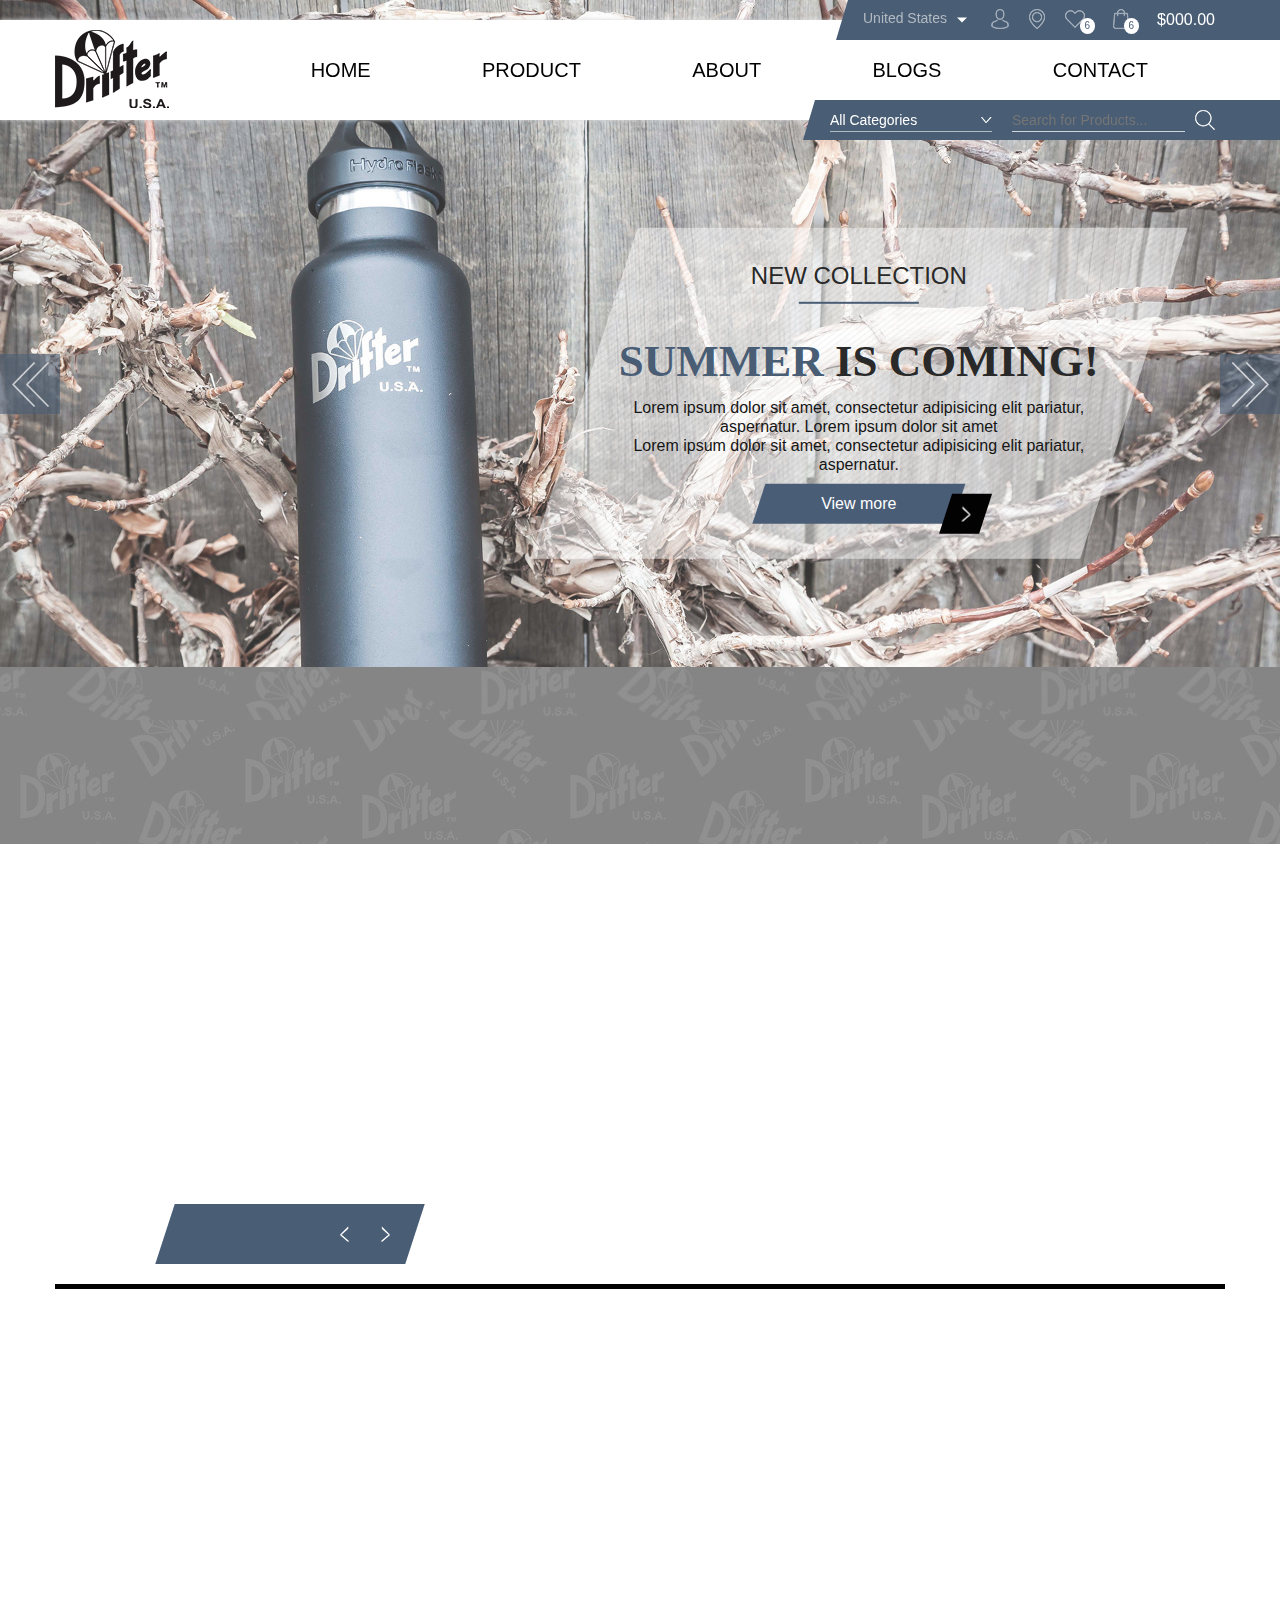
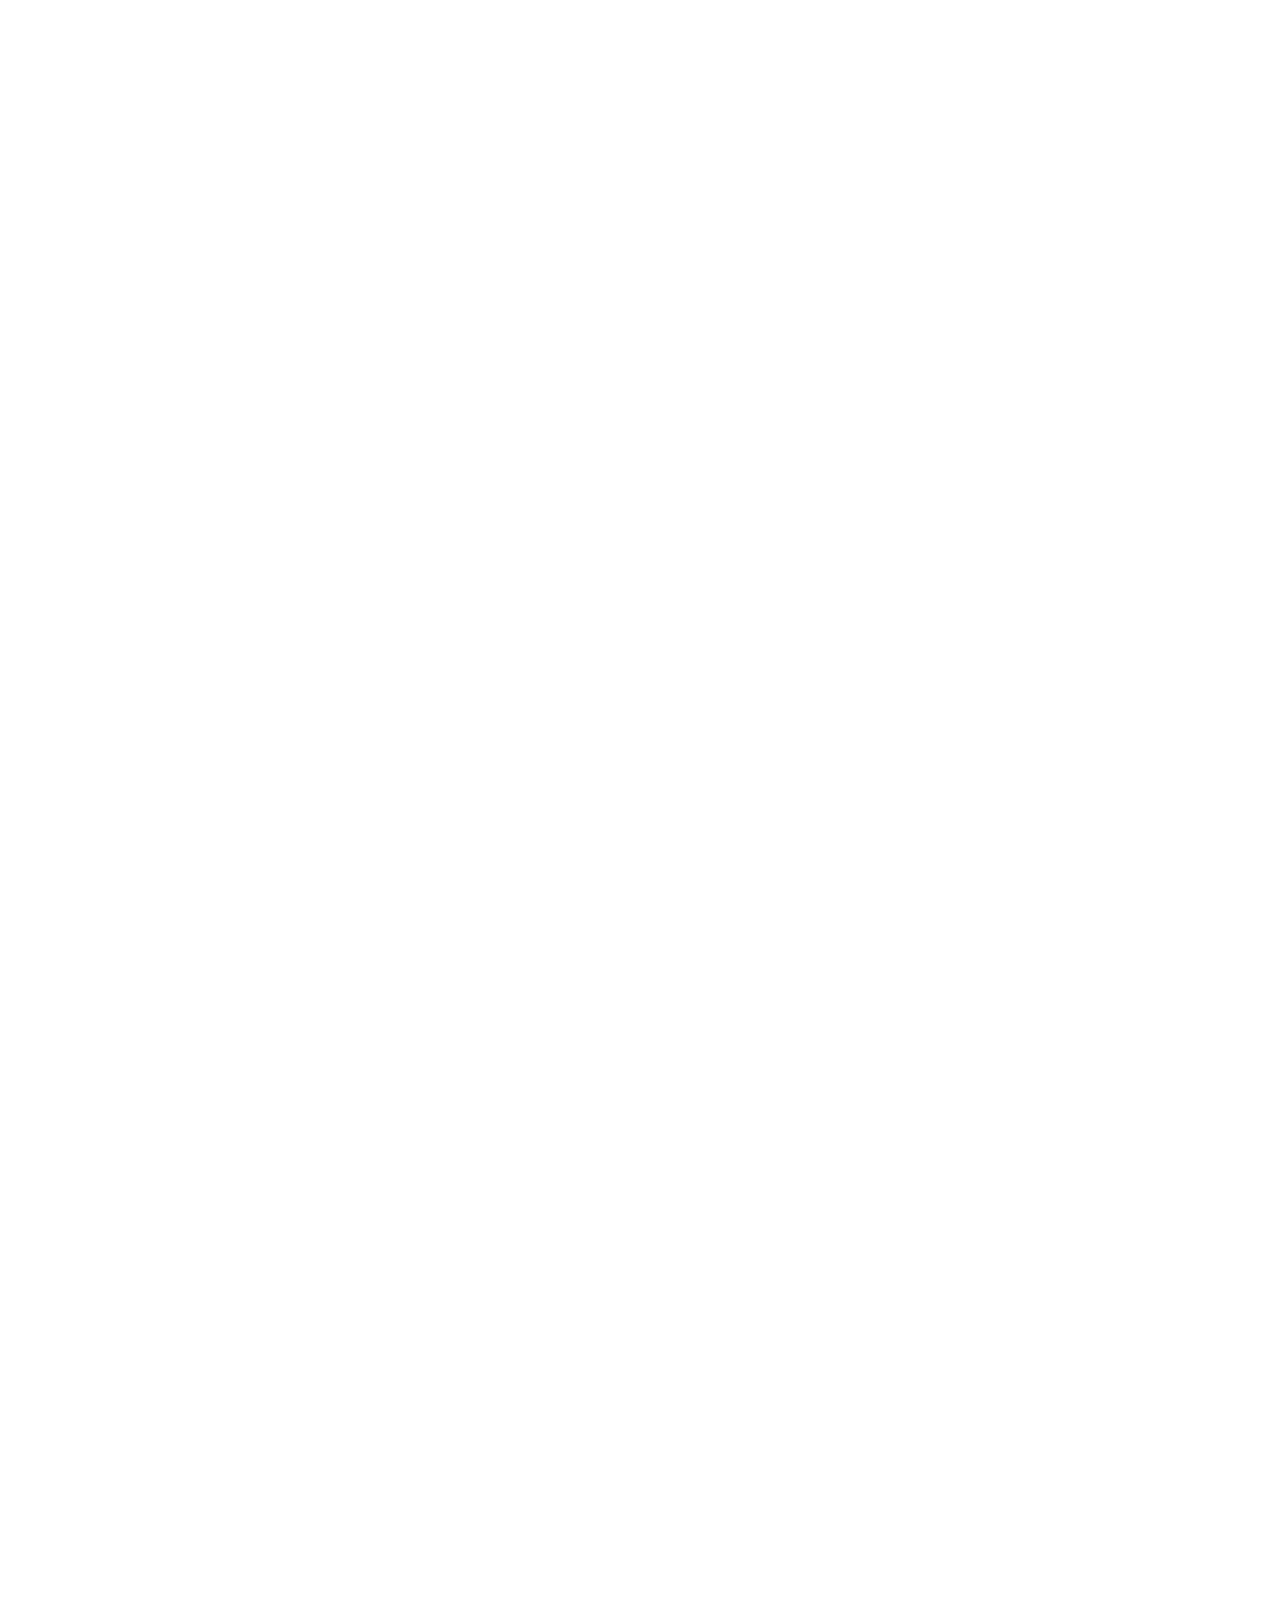
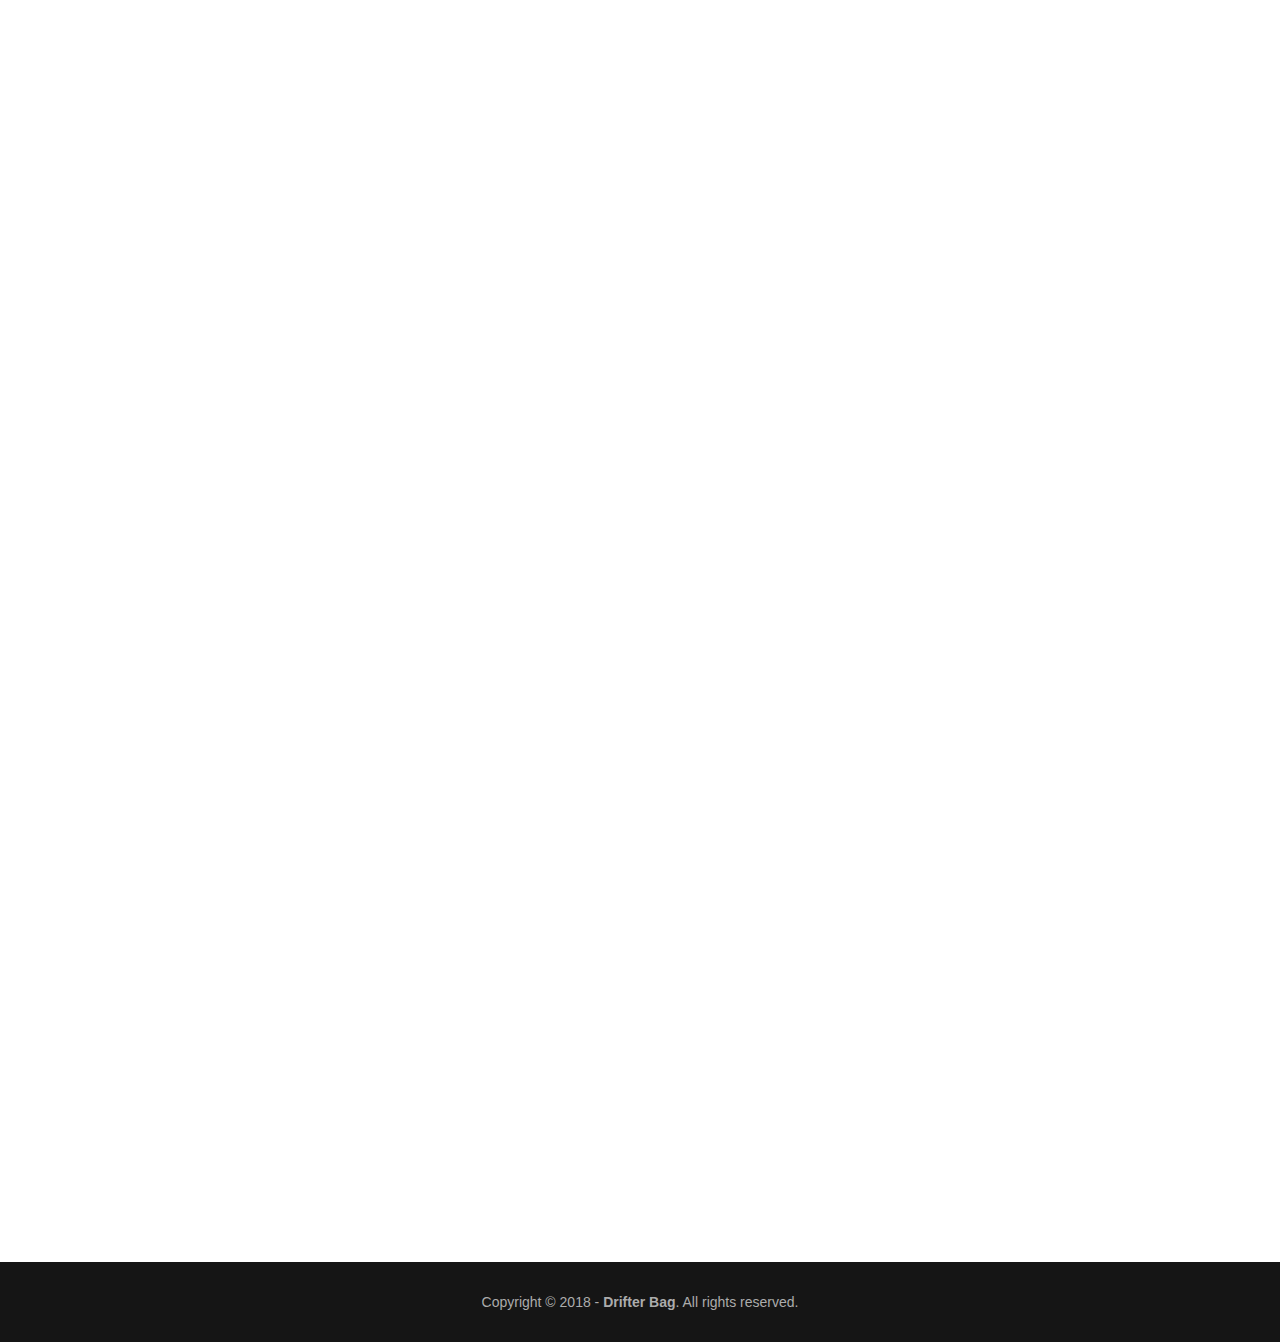
==== commit b56ea925: "fix" ====
--- a/index-demo.html
+++ b/index-demo.html
@@ -568,7 +568,1588 @@
     </div>
     <!-- // Mainvisual -->
     
+    <main id="main">
+			<div id="content">
+            <div class="box01">
+                <div class="inner">
+                    <ul class="count-pro">
+                        <li class="all-pro" data-aos="fade-down">
+                            <div class="counter" data-count="2018">0</div>
+                            <span>All Product</span></li>
+                        <li class="pro-line" data-aos="fade-up">
+                            <div class="counter" data-count="16">0</div>
+                            <span>Product Line</span></li>
+                        <li class="cate" data-aos="fade-down">
+                            <div class="counter" data-count="18">0</div>
+                            <span>Categories</span></li>
+                        <li class="coll" data-aos="fade-up">
+                            <div class="counter" data-count="21">0</div>
+                            <span>Collection</span></li>
+                    </ul>
+                </div>
+            </div>
+
+            <div class="box02">
+                <div class="inner">
+                    <ul class="idx-bnr">
+                        <li data-aos="fade-down" data-aos-duration="1000"><a href="#">
+                            <p class="bnr-txt">PRODUCT LINE</p>
+                            <div class="btn more">
+                                <p class="txt-btn">View more</p>
+                                <span class="arrow"><span>&rsaquo;</span></span>
+                            </div>
+                        </a></li>
+                        <li data-aos="fade-up" data-aos-duration="1000"><a href="#">
+                            <p class="bnr-txt">THE CATEGORY</p>
+                            <div class="btn more">
+                                <p class="txt-btn">View more</p>
+                                <span class="arrow"><span>&rsaquo;</span></span>
+                            </div>
+                        </a></li>
+                        <li data-aos="fade-down" data-aos-duration="1000"><a href="#">
+                            <p class="bnr-txt">THE COLLECTION</p>
+                            <div class="btn more">
+                                <p class="txt-btn">View more</p>
+                                <span class="arrow"><span>&rsaquo;</span></span>
+                            </div>
+                        </a></li>
+                    </ul>
+                </div>
+            </div>
+            
+            <div class="box03">
+                <div id="first" class="inner carouseller">
+                    <h3><span data-aos="fade-left" data-aos-duration="1000">New Products</span>
+                        <div class="next-prev pc">
+                            <a href="javascript:void(0)" class="carouseller__left">‹</a>
+                            <a href="javascript:void(0)" class="carouseller__right">›</a>
+                        </div>
+                    </h3>
+                    <div class="next-prev sp">
+                        <a href="javascript:void(0)" class="carouseller__left">‹</a>
+                        <a href="javascript:void(0)" class="carouseller__right">›</a>
+                    </div>
+                    <div class="carouseller__wrap" data-aos="fade-right">
+                        <div class="product-list carouseller__list">
+                            <div class="product-box car__3">
+                                <div class="procduct-show">
+                                    <a href="detail.html">
+                                        <p class="event">
+                                            <span class="new">NEW</span>
+                                            <span class="sale">SALE</span>
+                                        </p>
+                                        <p><img src="images/idx-pro01.jpg" alt="Rolltop Back Pack"></p>
+                                        <div class="info-pro">
+                                            <p class="name-pro">Rolltop Back Pack</p>
+                                            <p class="price-star">
+                                                <span class="price">$150.00</span>
+                                                <span class="star"><img src="images/star-y.png" alt="star"><img
+                                                        src="images/star-y.png" alt="star"><img src="images/star-y.png"
+                                                                                                alt="star"><img
+                                                        src="images/star-y.png" alt="star"><img src="images/star-b.png"
+                                                                                                alt="star"></span>
+                                            </p>
+                                        </div>
+                                    </a>
+                                </div>
+                                <div class="product-hover">
+                                    <ul>
+                                        <li class="pro-cart"><a href="">ADD TO CART</a></li>
+                                        <li class="pro-wish"><a href=""><span class="tooltip">Wishlist</span></a></li>
+                                        <li class="pro-view"><a href=""><span class="tooltip">Quick View</span></a></li>
+                                        <li class="pro-share">
+                                            <ul class="icon-share">
+                                                <li><a href="#"><img src="images/pro-fb.png" alt="Facebook"></a></li>
+                                                <li><a href="#"><img src="images/pro-gg.png" alt="Google+"></a></li>
+                                                <li><a href="#"><img src="images/pro-ins.png" alt="Instagram"></a></li>
+                                                <li><a href="#"><img src="images/pro-pin.png" alt="Pinterest"></a></li>
+                                                <li><a href="#"><img src="images/pro-tw.png" alt="Twitter"></a></li>
+                                            </ul>
+                                        </li>
+                                    </ul>
+                                </div>
+                            </div>
+                            <div class="product-box car__3">
+                                <div class="procduct-show">
+                                    <a href="detail.html">
+                                        <p class="event">
+                                            <span class="sale">SALE</span>
+                                        </p>
+                                        <p><img src="images/idx-pro02.jpg" alt="Drum Bag"></p>
+                                        <div class="info-pro">
+                                            <p class="name-pro">Drum Bag</p>
+                                            <p class="price-star">
+                                                <span class="price">$100.00</span>
+                                                <span class="star"><img src="images/star-y.png" alt="star"><img
+                                                        src="images/star-y.png" alt="star"><img src="images/star-y.png"
+                                                                                                alt="star"><img
+                                                        src="images/star-y.png" alt="star"><img src="images/star-b.png"
+                                                                                                alt="star"></span>
+                                            </p>
+                                        </div>
+                                    </a>
+                                </div>
+                                <div class="product-hover">
+                                    <ul>
+                                        <li class="pro-cart"><a href="">ADD TO CART</a></li>
+                                        <li class="pro-wish"><a href=""><span class="tooltip">Wishlist</span></a></li>
+                                        <li class="pro-view"><a href=""><span class="tooltip">Quick View</span></a></li>
+                                        <li class="pro-share">
+                                            <ul class="icon-share">
+                                                <li><a href="#"><img src="images/pro-fb.png" alt="Facebook"></a></li>
+                                                <li><a href="#"><img src="images/pro-gg.png" alt="Google+"></a></li>
+                                                <li><a href="#"><img src="images/pro-ins.png" alt="Instagram"></a></li>
+                                                <li><a href="#"><img src="images/pro-pin.png" alt="Pinterest"></a></li>
+                                                <li><a href="#"><img src="images/pro-tw.png" alt="Twitter"></a></li>
+                                            </ul>
+                                        </li>
+                                    </ul>
+                                </div>
+                            </div>
+                            <div class="product-box car__3">
+                                <div class="procduct-show">
+                                    <a href="detail.html">
+                                        <p class="event">
+                                            <span class="new">NEW</span>
+                                        </p>
+                                        <p><img src="images/idx-pro03.jpg" alt="Sunny Day Pack"></p>
+                                        <div class="info-pro">
+                                            <p class="name-pro">Sunny Day Pack</p>
+                                            <p class="price-star">
+                                                <span class="price">$125.00</span>
+                                                <span class="star"><img src="images/star-y.png" alt="star"><img
+                                                        src="images/star-y.png" alt="star"><img src="images/star-y.png"
+                                                                                                alt="star"><img
+                                                        src="images/star-y.png" alt="star"><img src="images/star-b.png"
+                                                                                                alt="star"></span>
+                                            </p>
+                                        </div>
+                                    </a>
+                                </div>
+                                <div class="product-hover">
+                                    <ul>
+                                        <li class="pro-cart"><a href="">ADD TO CART</a></li>
+                                        <li class="pro-wish"><a href=""><span class="tooltip">Wishlist</span></a></li>
+                                        <li class="pro-view"><a href=""><span class="tooltip">Quick View</span></a></li>
+                                        <li class="pro-share">
+                                            <ul class="icon-share">
+                                                <li><a href="#"><img src="images/pro-fb.png" alt="Facebook"></a></li>
+                                                <li><a href="#"><img src="images/pro-gg.png" alt="Google+"></a></li>
+                                                <li><a href="#"><img src="images/pro-ins.png" alt="Instagram"></a></li>
+                                                <li><a href="#"><img src="images/pro-pin.png" alt="Pinterest"></a></li>
+                                                <li><a href="#"><img src="images/pro-tw.png" alt="Twitter"></a></li>
+                                            </ul>
+                                        </li>
+                                    </ul>
+                                </div>
+                            </div>
+                            <div class="product-box car__3">
+                                <div class="procduct-show">
+                                    <a href="detail.html">
+                                        <p class="event">
+                                        </p>
+                                        <p><img src="images/idx-pro04.jpg" alt="Rolltop Back Pack"></p>
+                                        <div class="info-pro">
+                                            <p class="name-pro">Rolltop Back Pack</p>
+                                            <p class="price-star">
+                                                <span class="price">$150.00</span>
+                                                <span class="star"><img src="images/star-y.png" alt="star"><img
+                                                        src="images/star-y.png" alt="star"><img src="images/star-y.png"
+                                                                                                alt="star"><img
+                                                        src="images/star-y.png" alt="star"><img src="images/star-b.png"
+                                                                                                alt="star"></span>
+                                            </p>
+                                        </div>
+                                    </a>
+                                </div>
+                                <div class="product-hover">
+                                    <ul>
+                                        <li class="pro-cart"><a href="">ADD TO CART</a></li>
+                                        <li class="pro-wish"><a href=""><span class="tooltip">Wishlist</span></a></li>
+                                        <li class="pro-view"><a href=""><span class="tooltip">Quick View</span></a></li>
+                                        <li class="pro-share">
+                                            <ul class="icon-share">
+                                                <li><a href="#"><img src="images/pro-fb.png" alt="Facebook"></a></li>
+                                                <li><a href="#"><img src="images/pro-gg.png" alt="Google+"></a></li>
+                                                <li><a href="#"><img src="images/pro-ins.png" alt="Instagram"></a></li>
+                                                <li><a href="#"><img src="images/pro-pin.png" alt="Pinterest"></a></li>
+                                                <li><a href="#"><img src="images/pro-tw.png" alt="Twitter"></a></li>
+                                            </ul>
+                                        </li>
+                                    </ul>
+                                </div>
+                            </div>
+
+                            <div class="product-box car__3">
+                                <div class="procduct-show">
+                                    <a href="detail.html">
+                                        <p class="event">
+                                            <span class="new">NEW</span>
+                                            <span class="sale">SALE</span>
+                                        </p>
+                                        <p><img src="images/idx-pro01.jpg" alt="Rolltop Back Pack"></p>
+                                        <div class="info-pro">
+                                            <p class="name-pro">Rolltop Back Pack</p>
+                                            <p class="price-star">
+                                                <span class="price">$150.00</span>
+                                                <span class="star"><img src="images/star-y.png" alt="star"><img
+                                                        src="images/star-y.png" alt="star"><img src="images/star-y.png"
+                                                                                                alt="star"><img
+                                                        src="images/star-y.png" alt="star"><img src="images/star-b.png"
+                                                                                                alt="star"></span>
+                                            </p>
+                                        </div>
+                                    </a>
+                                </div>
+                                <div class="product-hover">
+                                    <ul>
+                                        <li class="pro-cart"><a href="">ADD TO CART</a></li>
+                                        <li class="pro-wish"><a href=""><span class="tooltip">Wishlist</span></a></li>
+                                        <li class="pro-view"><a href=""><span class="tooltip">Quick View</span></a></li>
+                                        <li class="pro-share">
+                                            <ul class="icon-share">
+                                                <li><a href="#"><img src="images/pro-fb.png" alt="Facebook"></a></li>
+                                                <li><a href="#"><img src="images/pro-gg.png" alt="Google+"></a></li>
+                                                <li><a href="#"><img src="images/pro-ins.png" alt="Instagram"></a></li>
+                                                <li><a href="#"><img src="images/pro-pin.png" alt="Pinterest"></a></li>
+                                                <li><a href="#"><img src="images/pro-tw.png" alt="Twitter"></a></li>
+                                            </ul>
+                                        </li>
+                                    </ul>
+                                </div>
+                            </div>
+                            <div class="product-box car__3">
+                                <div class="procduct-show">
+                                    <a href="detail.html">
+                                        <p class="event">
+                                            <span class="sale">SALE</span>
+                                        </p>
+                                        <p><img src="images/idx-pro02.jpg" alt="Drum Bag"></p>
+                                        <div class="info-pro">
+                                            <p class="name-pro">Drum Bag</p>
+                                            <p class="price-star">
+                                                <span class="price">$100.00</span>
+                                                <span class="star"><img src="images/star-y.png" alt="star"><img
+                                                        src="images/star-y.png" alt="star"><img src="images/star-y.png"
+                                                                                                alt="star"><img
+                                                        src="images/star-y.png" alt="star"><img src="images/star-b.png"
+                                                                                                alt="star"></span>
+                                            </p>
+                                        </div>
+                                    </a>
+                                </div>
+                                <div class="product-hover">
+                                    <ul>
+                                        <li class="pro-cart"><a href="">ADD TO CART</a></li>
+                                        <li class="pro-wish"><a href=""><span class="tooltip">Wishlist</span></a></li>
+                                        <li class="pro-view"><a href=""><span class="tooltip">Quick View</span></a></li>
+                                        <li class="pro-share">
+                                            <ul class="icon-share">
+                                                <li><a href="#"><img src="images/pro-fb.png" alt="Facebook"></a></li>
+                                                <li><a href="#"><img src="images/pro-gg.png" alt="Google+"></a></li>
+                                                <li><a href="#"><img src="images/pro-ins.png" alt="Instagram"></a></li>
+                                                <li><a href="#"><img src="images/pro-pin.png" alt="Pinterest"></a></li>
+                                                <li><a href="#"><img src="images/pro-tw.png" alt="Twitter"></a></li>
+                                            </ul>
+                                        </li>
+                                    </ul>
+                                </div>
+                            </div>
+                            <div class="product-box car__3">
+                                <div class="procduct-show">
+                                    <a href="detail.html">
+                                        <p class="event">
+                                            <span class="new">NEW</span>
+                                        </p>
+                                        <p><img src="images/idx-pro03.jpg" alt="Sunny Day Pack"></p>
+                                        <div class="info-pro">
+                                            <p class="name-pro">Sunny Day Pack</p>
+                                            <p class="price-star">
+                                                <span class="price">$125.00</span>
+                                                <span class="star"><img src="images/star-y.png" alt="star"><img
+                                                        src="images/star-y.png" alt="star"><img src="images/star-y.png"
+                                                                                                alt="star"><img
+                                                        src="images/star-y.png" alt="star"><img src="images/star-b.png"
+                                                                                                alt="star"></span>
+                                            </p>
+                                        </div>
+                                    </a>
+                                </div>
+                                <div class="product-hover">
+                                    <ul>
+                                        <li class="pro-cart"><a href="">ADD TO CART</a></li>
+                                        <li class="pro-wish"><a href=""><span class="tooltip">Wishlist</span></a></li>
+                                        <li class="pro-view"><a href=""><span class="tooltip">Quick View</span></a></li>
+                                        <li class="pro-share">
+                                            <ul class="icon-share">
+                                                <li><a href="#"><img src="images/pro-fb.png" alt="Facebook"></a></li>
+                                                <li><a href="#"><img src="images/pro-gg.png" alt="Google+"></a></li>
+                                                <li><a href="#"><img src="images/pro-ins.png" alt="Instagram"></a></li>
+                                                <li><a href="#"><img src="images/pro-pin.png" alt="Pinterest"></a></li>
+                                                <li><a href="#"><img src="images/pro-tw.png" alt="Twitter"></a></li>
+                                            </ul>
+                                        </li>
+                                    </ul>
+                                </div>
+                            </div>
+                            <div class="product-box car__3">
+                                <div class="procduct-show">
+                                    <a href="detail.html">
+                                        <p class="event">
+                                        </p>
+                                        <p><img src="images/idx-pro04.jpg" alt="Rolltop Back Pack"></p>
+                                        <div class="info-pro">
+                                            <p class="name-pro">Rolltop Back Pack</p>
+                                            <p class="price-star">
+                                                <span class="price">$150.00</span>
+                                                <span class="star"><img src="images/star-y.png" alt="star"><img
+                                                        src="images/star-y.png" alt="star"><img src="images/star-y.png"
+                                                                                                alt="star"><img
+                                                        src="images/star-y.png" alt="star"><img src="images/star-b.png"
+                                                                                                alt="star"></span>
+                                            </p>
+                                        </div>
+                                    </a>
+                                </div>
+                                <div class="product-hover">
+                                    <ul>
+                                        <li class="pro-cart"><a href="">ADD TO CART</a></li>
+                                        <li class="pro-wish"><a href=""><span class="tooltip">Wishlist</span></a></li>
+                                        <li class="pro-view"><a href=""><span class="tooltip">Quick View</span></a></li>
+                                        <li class="pro-share">
+                                            <ul class="icon-share">
+                                                <li><a href="#"><img src="images/pro-fb.png" alt="Facebook"></a></li>
+                                                <li><a href="#"><img src="images/pro-gg.png" alt="Google+"></a></li>
+                                                <li><a href="#"><img src="images/pro-ins.png" alt="Instagram"></a></li>
+                                                <li><a href="#"><img src="images/pro-pin.png" alt="Pinterest"></a></li>
+                                                <li><a href="#"><img src="images/pro-tw.png" alt="Twitter"></a></li>
+                                            </ul>
+                                        </li>
+                                    </ul>
+                                </div>
+                            </div>
+                        </div>
+                    </div>
+                </div>
+            </div>
+
+            <div class="box04" data-aos="fade-down">
+                <div class="inner">
+                    <h3 data-aos="fade-up" data-aos-duration="1000">Deal of the day</h3>
+                    <h4 data-aos="fade-down" data-aos-duration="1000">Sport Fashion on Sale Only Today</h4>
+                    <p class="box04-event" data-aos="fade-up" data-aos-duration="1000">
+                        <span class="txt">SALE OFF</span>
+                        <span class="no-sale">30<span>%</span></span>
+                    </p>
+                    <div class="countdown" data-aos="fade-up" data-aos-duration="1000">
+                        <ul>
+                            <li><span id="days"></span>days</li>
+                            <li><span id="hours"></span>Hours</li>
+                            <li><span id="minutes"></span>Minutes</li>
+                            <li><span id="seconds"></span>Seconds</li>
+                        </ul>
+
+                        <div class="btn more" data-aos-duration="2000">
+                            <a href="#"><p class="txt-btn">SHOP NOW</p>
+                                <span class="arrow"><span>&rsaquo;</span></span></a>
+                        </div>
+                    </div>
+                </div>
+            </div>            
+
+            <div class="box05" data-aos="fade-up">
+                <div class="inner carouseller">
+                    <div class="pro-tabs">
+                        <input id="tab1" type="radio" name="pro-tabs" checked>
+                        <label for="tab1"><span class="no-skew">Feature</span></label>
+                        <input id="tab2" type="radio" name="pro-tabs">
+                        <label for="tab2"><span class="no-skew">Best Sellers</span></label>
+                        <input id="tab3" type="radio" name="pro-tabs">
+                        <label for="tab3"><span class="no-skew">Sale Off</span></label>
+
+                        <div class="content">
+                            <div id="content1">
+                                <div class="next-prev">
+                                    <a href="javascript:void(0)" class="carouseller__left">‹</a>
+                                    <a href="javascript:void(0)" class="carouseller__right">›</a>
+                                </div>
+                                <div class="carouseller__wrap">
+                                    <div class="product-list carouseller__list">
+                                        <div class="product-box car__3">
+                                            <div class="procduct-show">
+                                                <a href="detail.html">
+                                                    <p class="event">
+                                                        <span class="new">NEW</span>
+                                                        <span class="sale">SALE</span>
+                                                    </p>
+                                                    <p><img src="images/idx-pro01.jpg" alt="Rolltop Back Pack"></p>
+                                                    <div class="info-pro">
+                                                        <p class="name-pro">Rolltop Back Pack</p>
+                                                        <p class="price-star">
+                                                            <span class="price">$150.00</span>
+                                                            <span class="star"><img src="images/star-y.png"
+                                                                                    alt="star"><img
+                                                                    src="images/star-y.png" alt="star"><img
+                                                                    src="images/star-y.png" alt="star"><img
+                                                                    src="images/star-y.png" alt="star"><img
+                                                                    src="images/star-b.png" alt="star"></span>
+                                                        </p>
+                                                    </div>
+                                                </a>
+                                            </div>
+                                            <div class="product-hover">
+                                                <ul>
+                                                    <li class="pro-cart"><a href="">ADD TO CART</a></li>
+                                                    <li class="pro-wish"><a href=""><span
+                                                            class="tooltip">Wishlist</span></a></li>
+                                                    <li class="pro-view"><a href=""><span
+                                                            class="tooltip">Quick View</span></a></li>
+                                                    <li class="pro-share">
+                                                        <ul class="icon-share">
+                                                            <li><a href="#"><img src="images/pro-fb.png" alt="Facebook"></a>
+                                                            </li>
+                                                            <li><a href="#"><img src="images/pro-gg.png" alt="Google+"></a>
+                                                            </li>
+                                                            <li><a href="#"><img src="images/pro-ins.png"
+                                                                                 alt="Instagram"></a></li>
+                                                            <li><a href="#"><img src="images/pro-pin.png"
+                                                                                 alt="Pinterest"></a></li>
+                                                            <li><a href="#"><img src="images/pro-tw.png" alt="Twitter"></a>
+                                                            </li>
+                                                        </ul>
+                                                    </li>
+                                                </ul>
+                                            </div>
+                                        </div>
+                                        <div class="product-box car__3">
+                                            <div class="procduct-show">
+                                                <a href="detail.html">
+                                                    <p class="event">
+                                                        <span class="sale">SALE</span>
+                                                    </p>
+                                                    <p><img src="images/idx-pro02.jpg" alt="Drum Bag"></p>
+                                                    <div class="info-pro">
+                                                        <p class="name-pro">Drum Bag</p>
+                                                        <p class="price-star">
+                                                            <span class="price">$100.00</span>
+                                                            <span class="star"><img src="images/star-y.png"
+                                                                                    alt="star"><img
+                                                                    src="images/star-y.png" alt="star"><img
+                                                                    src="images/star-y.png" alt="star"><img
+                                                                    src="images/star-y.png" alt="star"><img
+                                                                    src="images/star-b.png" alt="star"></span>
+                                                        </p>
+                                                    </div>
+                                                </a>
+                                            </div>
+                                            <div class="product-hover">
+                                                <ul>
+                                                    <li class="pro-cart"><a href="">ADD TO CART</a></li>
+                                                    <li class="pro-wish"><a href=""><span
+                                                            class="tooltip">Wishlist</span></a></li>
+                                                    <li class="pro-view"><a href=""><span
+                                                            class="tooltip">Quick View</span></a></li>
+                                                    <li class="pro-share">
+                                                        <ul class="icon-share">
+                                                            <li><a href="#"><img src="images/pro-fb.png" alt="Facebook"></a>
+                                                            </li>
+                                                            <li><a href="#"><img src="images/pro-gg.png" alt="Google+"></a>
+                                                            </li>
+                                                            <li><a href="#"><img src="images/pro-ins.png"
+                                                                                 alt="Instagram"></a></li>
+                                                            <li><a href="#"><img src="images/pro-pin.png"
+                                                                                 alt="Pinterest"></a></li>
+                                                            <li><a href="#"><img src="images/pro-tw.png" alt="Twitter"></a>
+                                                            </li>
+                                                        </ul>
+                                                    </li>
+                                                </ul>
+                                            </div>
+                                        </div>
+                                        <div class="product-box car__3">
+                                            <div class="procduct-show">
+                                                <a href="detail.html">
+                                                    <p class="event">
+                                                        <span class="new">NEW</span>
+                                                    </p>
+                                                    <p><img src="images/idx-pro03.jpg" alt="Sunny Day Pack"></p>
+                                                    <div class="info-pro">
+                                                        <p class="name-pro">Sunny Day Pack</p>
+                                                        <p class="price-star">
+                                                            <span class="price">$125.00</span>
+                                                            <span class="star"><img src="images/star-y.png"
+                                                                                    alt="star"><img
+                                                                    src="images/star-y.png" alt="star"><img
+                                                                    src="images/star-y.png" alt="star"><img
+                                                                    src="images/star-y.png" alt="star"><img
+                                                                    src="images/star-b.png" alt="star"></span>
+                                                        </p>
+                                                    </div>
+                                                </a>
+                                            </div>
+                                            <div class="product-hover">
+                                                <ul>
+                                                    <li class="pro-cart"><a href="">ADD TO CART</a></li>
+                                                    <li class="pro-wish"><a href=""><span
+                                                            class="tooltip">Wishlist</span></a></li>
+                                                    <li class="pro-view"><a href=""><span
+                                                            class="tooltip">Quick View</span></a></li>
+                                                    <li class="pro-share">
+                                                        <ul class="icon-share">
+                                                            <li><a href="#"><img src="images/pro-fb.png" alt="Facebook"></a>
+                                                            </li>
+                                                            <li><a href="#"><img src="images/pro-gg.png" alt="Google+"></a>
+                                                            </li>
+                                                            <li><a href="#"><img src="images/pro-ins.png"
+                                                                                 alt="Instagram"></a></li>
+                                                            <li><a href="#"><img src="images/pro-pin.png"
+                                                                                 alt="Pinterest"></a></li>
+                                                            <li><a href="#"><img src="images/pro-tw.png" alt="Twitter"></a>
+                                                            </li>
+                                                        </ul>
+                                                    </li>
+                                                </ul>
+                                            </div>
+                                        </div>
+                                        <div class="product-box car__3">
+                                            <div class="procduct-show">
+                                                <a href="detail.html">
+                                                    <p class="event">
+                                                    </p>
+                                                    <p><img src="images/idx-pro04.jpg" alt="Rolltop Back Pack"></p>
+                                                    <div class="info-pro">
+                                                        <p class="name-pro">Rolltop Back Pack</p>
+                                                        <p class="price-star">
+                                                            <span class="price">$150.00</span>
+                                                            <span class="star"><img src="images/star-y.png"
+                                                                                    alt="star"><img
+                                                                    src="images/star-y.png" alt="star"><img
+                                                                    src="images/star-y.png" alt="star"><img
+                                                                    src="images/star-y.png" alt="star"><img
+                                                                    src="images/star-b.png" alt="star"></span>
+                                                        </p>
+                                                    </div>
+                                                </a>
+                                            </div>
+                                            <div class="product-hover">
+                                                <ul>
+                                                    <li class="pro-cart"><a href="">ADD TO CART</a></li>
+                                                    <li class="pro-wish"><a href=""><span
+                                                            class="tooltip">Wishlist</span></a></li>
+                                                    <li class="pro-view"><a href=""><span
+                                                            class="tooltip">Quick View</span></a></li>
+                                                    <li class="pro-share">
+                                                        <ul class="icon-share">
+                                                            <li><a href="#"><img src="images/pro-fb.png" alt="Facebook"></a>
+                                                            </li>
+                                                            <li><a href="#"><img src="images/pro-gg.png" alt="Google+"></a>
+                                                            </li>
+                                                            <li><a href="#"><img src="images/pro-ins.png"
+                                                                                 alt="Instagram"></a></li>
+                                                            <li><a href="#"><img src="images/pro-pin.png"
+                                                                                 alt="Pinterest"></a></li>
+                                                            <li><a href="#"><img src="images/pro-tw.png" alt="Twitter"></a>
+                                                            </li>
+                                                        </ul>
+                                                    </li>
+                                                </ul>
+                                            </div>
+                                        </div>
+
+                                        <div class="product-box car__3">
+                                            <div class="procduct-show">
+                                                <a href="detail.html">
+                                                    <p class="event">
+                                                        <span class="new">NEW</span>
+                                                        <span class="sale">SALE</span>
+                                                    </p>
+                                                    <p><img src="images/idx-pro01.jpg" alt="Rolltop Back Pack"></p>
+                                                    <div class="info-pro">
+                                                        <p class="name-pro">Rolltop Back Pack</p>
+                                                        <p class="price-star">
+                                                            <span class="price">$150.00</span>
+                                                            <span class="star"><img src="images/star-y.png"
+                                                                                    alt="star"><img
+                                                                    src="images/star-y.png" alt="star"><img
+                                                                    src="images/star-y.png" alt="star"><img
+                                                                    src="images/star-y.png" alt="star"><img
+                                                                    src="images/star-b.png" alt="star"></span>
+                                                        </p>
+                                                    </div>
+                                                </a>
+                                            </div>
+                                            <div class="product-hover">
+                                                <ul>
+                                                    <li class="pro-cart"><a href="">ADD TO CART</a></li>
+                                                    <li class="pro-wish"><a href=""><span
+                                                            class="tooltip">Wishlist</span></a></li>
+                                                    <li class="pro-view"><a href=""><span
+                                                            class="tooltip">Quick View</span></a></li>
+                                                    <li class="pro-share">
+                                                        <ul class="icon-share">
+                                                            <li><a href="#"><img src="images/pro-fb.png" alt="Facebook"></a>
+                                                            </li>
+                                                            <li><a href="#"><img src="images/pro-gg.png" alt="Google+"></a>
+                                                            </li>
+                                                            <li><a href="#"><img src="images/pro-ins.png"
+                                                                                 alt="Instagram"></a></li>
+                                                            <li><a href="#"><img src="images/pro-pin.png"
+                                                                                 alt="Pinterest"></a></li>
+                                                            <li><a href="#"><img src="images/pro-tw.png" alt="Twitter"></a>
+                                                            </li>
+                                                        </ul>
+                                                    </li>
+                                                </ul>
+                                            </div>
+                                        </div>
+                                        <div class="product-box car__3">
+                                            <div class="procduct-show">
+                                                <a href="detail.html">
+                                                    <p class="event">
+                                                        <span class="sale">SALE</span>
+                                                    </p>
+                                                    <p><img src="images/idx-pro02.jpg" alt="Drum Bag"></p>
+                                                    <div class="info-pro">
+                                                        <p class="name-pro">Drum Bag</p>
+                                                        <p class="price-star">
+                                                            <span class="price">$100.00</span>
+                                                            <span class="star"><img src="images/star-y.png"
+                                                                                    alt="star"><img
+                                                                    src="images/star-y.png" alt="star"><img
+                                                                    src="images/star-y.png" alt="star"><img
+                                                                    src="images/star-y.png" alt="star"><img
+                                                                    src="images/star-b.png" alt="star"></span>
+                                                        </p>
+                                                    </div>
+                                                </a>
+                                            </div>
+                                            <div class="product-hover">
+                                                <ul>
+                                                    <li class="pro-cart"><a href="">ADD TO CART</a></li>
+                                                    <li class="pro-wish"><a href=""><span
+                                                            class="tooltip">Wishlist</span></a></li>
+                                                    <li class="pro-view"><a href=""><span
+                                                            class="tooltip">Quick View</span></a></li>
+                                                    <li class="pro-share">
+                                                        <ul class="icon-share">
+                                                            <li><a href="#"><img src="images/pro-fb.png" alt="Facebook"></a>
+                                                            </li>
+                                                            <li><a href="#"><img src="images/pro-gg.png" alt="Google+"></a>
+                                                            </li>
+                                                            <li><a href="#"><img src="images/pro-ins.png"
+                                                                                 alt="Instagram"></a></li>
+                                                            <li><a href="#"><img src="images/pro-pin.png"
+                                                                                 alt="Pinterest"></a></li>
+                                                            <li><a href="#"><img src="images/pro-tw.png" alt="Twitter"></a>
+                                                            </li>
+                                                        </ul>
+                                                    </li>
+                                                </ul>
+                                            </div>
+                                        </div>
+                                        <div class="product-box car__3">
+                                            <div class="procduct-show">
+                                                <a href="detail.html">
+                                                    <p class="event">
+                                                        <span class="new">NEW</span>
+                                                    </p>
+                                                    <p><img src="images/idx-pro03.jpg" alt="Sunny Day Pack"></p>
+                                                    <div class="info-pro">
+                                                        <p class="name-pro">Sunny Day Pack</p>
+                                                        <p class="price-star">
+                                                            <span class="price">$125.00</span>
+                                                            <span class="star"><img src="images/star-y.png"
+                                                                                    alt="star"><img
+                                                                    src="images/star-y.png" alt="star"><img
+                                                                    src="images/star-y.png" alt="star"><img
+                                                                    src="images/star-y.png" alt="star"><img
+                                                                    src="images/star-b.png" alt="star"></span>
+                                                        </p>
+                                                    </div>
+                                                </a>
+                                            </div>
+                                            <div class="product-hover">
+                                                <ul>
+                                                    <li class="pro-cart"><a href="">ADD TO CART</a></li>
+                                                    <li class="pro-wish"><a href=""><span
+                                                            class="tooltip">Wishlist</span></a></li>
+                                                    <li class="pro-view"><a href=""><span
+                                                            class="tooltip">Quick View</span></a></li>
+                                                    <li class="pro-share">
+                                                        <ul class="icon-share">
+                                                            <li><a href="#"><img src="images/pro-fb.png" alt="Facebook"></a>
+                                                            </li>
+                                                            <li><a href="#"><img src="images/pro-gg.png" alt="Google+"></a>
+                                                            </li>
+                                                            <li><a href="#"><img src="images/pro-ins.png"
+                                                                                 alt="Instagram"></a></li>
+                                                            <li><a href="#"><img src="images/pro-pin.png"
+                                                                                 alt="Pinterest"></a></li>
+                                                            <li><a href="#"><img src="images/pro-tw.png" alt="Twitter"></a>
+                                                            </li>
+                                                        </ul>
+                                                    </li>
+                                                </ul>
+                                            </div>
+                                        </div>
+                                        <div class="product-box car__3">
+                                            <div class="procduct-show">
+                                                <a href="detail.html">
+                                                    <p class="event">
+                                                    </p>
+                                                    <p><img src="images/idx-pro04.jpg" alt="Rolltop Back Pack"></p>
+                                                    <div class="info-pro">
+                                                        <p class="name-pro">Rolltop Back Pack</p>
+                                                        <p class="price-star">
+                                                            <span class="price">$150.00</span>
+                                                            <span class="star"><img src="images/star-y.png"
+                                                                                    alt="star"><img
+                                                                    src="images/star-y.png" alt="star"><img
+                                                                    src="images/star-y.png" alt="star"><img
+                                                                    src="images/star-y.png" alt="star"><img
+                                                                    src="images/star-b.png" alt="star"></span>
+                                                        </p>
+                                                    </div>
+                                                </a>
+                                            </div>
+                                            <div class="product-hover">
+                                                <ul>
+                                                    <li class="pro-cart"><a href="">ADD TO CART</a></li>
+                                                    <li class="pro-wish"><a href=""><span
+                                                            class="tooltip">Wishlist</span></a></li>
+                                                    <li class="pro-view"><a href=""><span
+                                                            class="tooltip">Quick View</span></a></li>
+                                                    <li class="pro-share">
+                                                        <ul class="icon-share">
+                                                            <li><a href="#"><img src="images/pro-fb.png" alt="Facebook"></a>
+                                                            </li>
+                                                            <li><a href="#"><img src="images/pro-gg.png" alt="Google+"></a>
+                                                            </li>
+                                                            <li><a href="#"><img src="images/pro-ins.png"
+                                                                                 alt="Instagram"></a></li>
+                                                            <li><a href="#"><img src="images/pro-pin.png"
+                                                                                 alt="Pinterest"></a></li>
+                                                            <li><a href="#"><img src="images/pro-tw.png" alt="Twitter"></a>
+                                                            </li>
+                                                        </ul>
+                                                    </li>
+                                                </ul>
+                                            </div>
+                                        </div>
+                                    </div>
+                                </div>
+                            </div>
+
+                            <div id="content2">
+                                <div class="next-prev">
+                                    <a href="javascript:void(0)" class="carouseller__left">‹</a>
+                                    <a href="javascript:void(0)" class="carouseller__right">›</a>
+                                </div>
+                                <div class="carouseller__wrap">
+                                    <div class="product-list carouseller__list">
+                                        <div class="product-box car__3">
+                                            <div class="procduct-show">
+                                                <a href="detail.html">
+                                                    <p class="event">
+                                                    </p>
+                                                    <p><img src="images/idx-pro04.jpg" alt="Rolltop Back Pack"></p>
+                                                    <div class="info-pro">
+                                                        <p class="name-pro">Rolltop Back Pack</p>
+                                                        <p class="price-star">
+                                                            <span class="price">$150.00</span>
+                                                            <span class="star"><img src="images/star-y.png"
+                                                                                    alt="star"><img
+                                                                    src="images/star-y.png" alt="star"><img
+                                                                    src="images/star-y.png" alt="star"><img
+                                                                    src="images/star-y.png" alt="star"><img
+                                                                    src="images/star-b.png" alt="star"></span>
+                                                        </p>
+                                                    </div>
+                                                </a>
+                                            </div>
+                                            <div class="product-hover">
+                                                <ul>
+                                                    <li class="pro-cart"><a href="">ADD TO CART</a></li>
+                                                    <li class="pro-wish"><a href=""><span
+                                                            class="tooltip">Wishlist</span></a></li>
+                                                    <li class="pro-view"><a href=""><span
+                                                            class="tooltip">Quick View</span></a></li>
+                                                    <li class="pro-share">
+                                                        <ul class="icon-share">
+                                                            <li><a href="#"><img src="images/pro-fb.png" alt="Facebook"></a>
+                                                            </li>
+                                                            <li><a href="#"><img src="images/pro-gg.png" alt="Google+"></a>
+                                                            </li>
+                                                            <li><a href="#"><img src="images/pro-ins.png"
+                                                                                 alt="Instagram"></a></li>
+                                                            <li><a href="#"><img src="images/pro-pin.png"
+                                                                                 alt="Pinterest"></a></li>
+                                                            <li><a href="#"><img src="images/pro-tw.png" alt="Twitter"></a>
+                                                            </li>
+                                                        </ul>
+                                                    </li>
+                                                </ul>
+                                            </div>
+                                        </div>
+                                        <div class="product-box car__3">
+                                            <div class="procduct-show">
+                                                <a href="detail.html">
+                                                    <p class="event">
+                                                        <span class="new">NEW</span>
+                                                        <span class="sale">SALE</span>
+                                                    </p>
+                                                    <p><img src="images/idx-pro01.jpg" alt="Rolltop Back Pack"></p>
+                                                    <div class="info-pro">
+                                                        <p class="name-pro">Rolltop Back Pack</p>
+                                                        <p class="price-star">
+                                                            <span class="price">$150.00</span>
+                                                            <span class="star"><img src="images/star-y.png"
+                                                                                    alt="star"><img
+                                                                    src="images/star-y.png" alt="star"><img
+                                                                    src="images/star-y.png" alt="star"><img
+                                                                    src="images/star-y.png" alt="star"><img
+                                                                    src="images/star-b.png" alt="star"></span>
+                                                        </p>
+                                                    </div>
+                                                </a>
+                                            </div>
+                                            <div class="product-hover">
+                                                <ul>
+                                                    <li class="pro-cart"><a href="">ADD TO CART</a></li>
+                                                    <li class="pro-wish"><a href=""><span
+                                                            class="tooltip">Wishlist</span></a></li>
+                                                    <li class="pro-view"><a href=""><span
+                                                            class="tooltip">Quick View</span></a></li>
+                                                    <li class="pro-share">
+                                                        <ul class="icon-share">
+                                                            <li><a href="#"><img src="images/pro-fb.png" alt="Facebook"></a>
+                                                            </li>
+                                                            <li><a href="#"><img src="images/pro-gg.png" alt="Google+"></a>
+                                                            </li>
+                                                            <li><a href="#"><img src="images/pro-ins.png"
+                                                                                 alt="Instagram"></a></li>
+                                                            <li><a href="#"><img src="images/pro-pin.png"
+                                                                                 alt="Pinterest"></a></li>
+                                                            <li><a href="#"><img src="images/pro-tw.png" alt="Twitter"></a>
+                                                            </li>
+                                                        </ul>
+                                                    </li>
+                                                </ul>
+                                            </div>
+                                        </div>
+                                        <div class="product-box car__3">
+                                            <div class="procduct-show">
+                                                <a href="detail.html">
+                                                    <p class="event">
+                                                        <span class="sale">SALE</span>
+                                                    </p>
+                                                    <p><img src="images/idx-pro02.jpg" alt="Drum Bag"></p>
+                                                    <div class="info-pro">
+                                                        <p class="name-pro">Drum Bag</p>
+                                                        <p class="price-star">
+                                                            <span class="price">$100.00</span>
+                                                            <span class="star"><img src="images/star-y.png"
+                                                                                    alt="star"><img
+                                                                    src="images/star-y.png" alt="star"><img
+                                                                    src="images/star-y.png" alt="star"><img
+                                                                    src="images/star-y.png" alt="star"><img
+                                                                    src="images/star-b.png" alt="star"></span>
+                                                        </p>
+                                                    </div>
+                                                </a>
+                                            </div>
+                                            <div class="product-hover">
+                                                <ul>
+                                                    <li class="pro-cart"><a href="">ADD TO CART</a></li>
+                                                    <li class="pro-wish"><a href=""><span
+                                                            class="tooltip">Wishlist</span></a></li>
+                                                    <li class="pro-view"><a href=""><span
+                                                            class="tooltip">Quick View</span></a></li>
+                                                    <li class="pro-share">
+                                                        <ul class="icon-share">
+                                                            <li><a href="#"><img src="images/pro-fb.png" alt="Facebook"></a>
+                                                            </li>
+                                                            <li><a href="#"><img src="images/pro-gg.png" alt="Google+"></a>
+                                                            </li>
+                                                            <li><a href="#"><img src="images/pro-ins.png"
+                                                                                 alt="Instagram"></a></li>
+                                                            <li><a href="#"><img src="images/pro-pin.png"
+                                                                                 alt="Pinterest"></a></li>
+                                                            <li><a href="#"><img src="images/pro-tw.png" alt="Twitter"></a>
+                                                            </li>
+                                                        </ul>
+                                                    </li>
+                                                </ul>
+                                            </div>
+                                        </div>
+                                        <div class="product-box car__3">
+                                            <div class="procduct-show">
+                                                <a href="detail.html">
+                                                    <p class="event">
+                                                        <span class="new">NEW</span>
+                                                    </p>
+                                                    <p><img src="images/idx-pro03.jpg" alt="Sunny Day Pack"></p>
+                                                    <div class="info-pro">
+                                                        <p class="name-pro">Sunny Day Pack</p>
+                                                        <p class="price-star">
+                                                            <span class="price">$125.00</span>
+                                                            <span class="star"><img src="images/star-y.png"
+                                                                                    alt="star"><img
+                                                                    src="images/star-y.png" alt="star"><img
+                                                                    src="images/star-y.png" alt="star"><img
+                                                                    src="images/star-y.png" alt="star"><img
+                                                                    src="images/star-b.png" alt="star"></span>
+                                                        </p>
+                                                    </div>
+                                                </a>
+                                            </div>
+                                            <div class="product-hover">
+                                                <ul>
+                                                    <li class="pro-cart"><a href="">ADD TO CART</a></li>
+                                                    <li class="pro-wish"><a href=""><span
+                                                            class="tooltip">Wishlist</span></a></li>
+                                                    <li class="pro-view"><a href=""><span
+                                                            class="tooltip">Quick View</span></a></li>
+                                                    <li class="pro-share">
+                                                        <ul class="icon-share">
+                                                            <li><a href="#"><img src="images/pro-fb.png" alt="Facebook"></a>
+                                                            </li>
+                                                            <li><a href="#"><img src="images/pro-gg.png" alt="Google+"></a>
+                                                            </li>
+                                                            <li><a href="#"><img src="images/pro-ins.png"
+                                                                                 alt="Instagram"></a></li>
+                                                            <li><a href="#"><img src="images/pro-pin.png"
+                                                                                 alt="Pinterest"></a></li>
+                                                            <li><a href="#"><img src="images/pro-tw.png" alt="Twitter"></a>
+                                                            </li>
+                                                        </ul>
+                                                    </li>
+                                                </ul>
+                                            </div>
+                                        </div>
+
+                                        <div class="product-box car__3">
+                                            <div class="procduct-show">
+                                                <a href="detail.html">
+                                                    <p class="event">
+                                                    </p>
+                                                    <p><img src="images/idx-pro04.jpg" alt="Rolltop Back Pack"></p>
+                                                    <div class="info-pro">
+                                                        <p class="name-pro">Rolltop Back Pack</p>
+                                                        <p class="price-star">
+                                                            <span class="price">$150.00</span>
+                                                            <span class="star"><img src="images/star-y.png"
+                                                                                    alt="star"><img
+                                                                    src="images/star-y.png" alt="star"><img
+                                                                    src="images/star-y.png" alt="star"><img
+                                                                    src="images/star-y.png" alt="star"><img
+                                                                    src="images/star-b.png" alt="star"></span>
+                                                        </p>
+                                                    </div>
+                                                </a>
+                                            </div>
+                                            <div class="product-hover">
+                                                <ul>
+                                                    <li class="pro-cart"><a href="">ADD TO CART</a></li>
+                                                    <li class="pro-wish"><a href=""><span
+                                                            class="tooltip">Wishlist</span></a></li>
+                                                    <li class="pro-view"><a href=""><span
+                                                            class="tooltip">Quick View</span></a></li>
+                                                    <li class="pro-share">
+                                                        <ul class="icon-share">
+                                                            <li><a href="#"><img src="images/pro-fb.png" alt="Facebook"></a>
+                                                            </li>
+                                                            <li><a href="#"><img src="images/pro-gg.png" alt="Google+"></a>
+                                                            </li>
+                                                            <li><a href="#"><img src="images/pro-ins.png"
+                                                                                 alt="Instagram"></a></li>
+                                                            <li><a href="#"><img src="images/pro-pin.png"
+                                                                                 alt="Pinterest"></a></li>
+                                                            <li><a href="#"><img src="images/pro-tw.png" alt="Twitter"></a>
+                                                            </li>
+                                                        </ul>
+                                                    </li>
+                                                </ul>
+                                            </div>
+                                        </div>
+                                        <div class="product-box car__3">
+                                            <div class="procduct-show">
+                                                <a href="detail.html">
+                                                    <p class="event">
+                                                        <span class="new">NEW</span>
+                                                        <span class="sale">SALE</span>
+                                                    </p>
+                                                    <p><img src="images/idx-pro01.jpg" alt="Rolltop Back Pack"></p>
+                                                    <div class="info-pro">
+                                                        <p class="name-pro">Rolltop Back Pack</p>
+                                                        <p class="price-star">
+                                                            <span class="price">$150.00</span>
+                                                            <span class="star"><img src="images/star-y.png"
+                                                                                    alt="star"><img
+                                                                    src="images/star-y.png" alt="star"><img
+                                                                    src="images/star-y.png" alt="star"><img
+                                                                    src="images/star-y.png" alt="star"><img
+                                                                    src="images/star-b.png" alt="star"></span>
+                                                        </p>
+                                                    </div>
+                                                </a>
+                                            </div>
+                                            <div class="product-hover">
+                                                <ul>
+                                                    <li class="pro-cart"><a href="">ADD TO CART</a></li>
+                                                    <li class="pro-wish"><a href=""><span
+                                                            class="tooltip">Wishlist</span></a></li>
+                                                    <li class="pro-view"><a href=""><span
+                                                            class="tooltip">Quick View</span></a></li>
+                                                    <li class="pro-share">
+                                                        <ul class="icon-share">
+                                                            <li><a href="#"><img src="images/pro-fb.png" alt="Facebook"></a>
+                                                            </li>
+                                                            <li><a href="#"><img src="images/pro-gg.png" alt="Google+"></a>
+                                                            </li>
+                                                            <li><a href="#"><img src="images/pro-ins.png"
+                                                                                 alt="Instagram"></a></li>
+                                                            <li><a href="#"><img src="images/pro-pin.png"
+                                                                                 alt="Pinterest"></a></li>
+                                                            <li><a href="#"><img src="images/pro-tw.png" alt="Twitter"></a>
+                                                            </li>
+                                                        </ul>
+                                                    </li>
+                                                </ul>
+                                            </div>
+                                        </div>
+                                        <div class="product-box car__3">
+                                            <div class="procduct-show">
+                                                <a href="detail.html">
+                                                    <p class="event">
+                                                        <span class="sale">SALE</span>
+                                                    </p>
+                                                    <p><img src="images/idx-pro02.jpg" alt="Drum Bag"></p>
+                                                    <div class="info-pro">
+                                                        <p class="name-pro">Drum Bag</p>
+                                                        <p class="price-star">
+                                                            <span class="price">$100.00</span>
+                                                            <span class="star"><img src="images/star-y.png"
+                                                                                    alt="star"><img
+                                                                    src="images/star-y.png" alt="star"><img
+                                                                    src="images/star-y.png" alt="star"><img
+                                                                    src="images/star-y.png" alt="star"><img
+                                                                    src="images/star-b.png" alt="star"></span>
+                                                        </p>
+                                                    </div>
+                                                </a>
+                                            </div>
+                                            <div class="product-hover">
+                                                <ul>
+                                                    <li class="pro-cart"><a href="">ADD TO CART</a></li>
+                                                    <li class="pro-wish"><a href=""><span
+                                                            class="tooltip">Wishlist</span></a></li>
+                                                    <li class="pro-view"><a href=""><span
+                                                            class="tooltip">Quick View</span></a></li>
+                                                    <li class="pro-share">
+                                                        <ul class="icon-share">
+                                                            <li><a href="#"><img src="images/pro-fb.png" alt="Facebook"></a>
+                                                            </li>
+                                                            <li><a href="#"><img src="images/pro-gg.png" alt="Google+"></a>
+                                                            </li>
+                                                            <li><a href="#"><img src="images/pro-ins.png"
+                                                                                 alt="Instagram"></a></li>
+                                                            <li><a href="#"><img src="images/pro-pin.png"
+                                                                                 alt="Pinterest"></a></li>
+                                                            <li><a href="#"><img src="images/pro-tw.png" alt="Twitter"></a>
+                                                            </li>
+                                                        </ul>
+                                                    </li>
+                                                </ul>
+                                            </div>
+                                        </div>
+                                        <div class="product-box car__3">
+                                            <div class="procduct-show">
+                                                <a href="detail.html">
+                                                    <p class="event">
+                                                        <span class="new">NEW</span>
+                                                    </p>
+                                                    <p><img src="images/idx-pro03.jpg" alt="Sunny Day Pack"></p>
+                                                    <div class="info-pro">
+                                                        <p class="name-pro">Sunny Day Pack</p>
+                                                        <p class="price-star">
+                                                            <span class="price">$125.00</span>
+                                                            <span class="star"><img src="images/star-y.png"
+                                                                                    alt="star"><img
+                                                                    src="images/star-y.png" alt="star"><img
+                                                                    src="images/star-y.png" alt="star"><img
+                                                                    src="images/star-y.png" alt="star"><img
+                                                                    src="images/star-b.png" alt="star"></span>
+                                                        </p>
+                                                    </div>
+                                                </a>
+                                            </div>
+                                            <div class="product-hover">
+                                                <ul>
+                                                    <li class="pro-cart"><a href="">ADD TO CART</a></li>
+                                                    <li class="pro-wish"><a href=""><span
+                                                            class="tooltip">Wishlist</span></a></li>
+                                                    <li class="pro-view"><a href=""><span
+                                                            class="tooltip">Quick View</span></a></li>
+                                                    <li class="pro-share">
+                                                        <ul class="icon-share">
+                                                            <li><a href="#"><img src="images/pro-fb.png" alt="Facebook"></a>
+                                                            </li>
+                                                            <li><a href="#"><img src="images/pro-gg.png" alt="Google+"></a>
+                                                            </li>
+                                                            <li><a href="#"><img src="images/pro-ins.png"
+                                                                                 alt="Instagram"></a></li>
+                                                            <li><a href="#"><img src="images/pro-pin.png"
+                                                                                 alt="Pinterest"></a></li>
+                                                            <li><a href="#"><img src="images/pro-tw.png" alt="Twitter"></a>
+                                                            </li>
+                                                        </ul>
+                                                    </li>
+                                                </ul>
+                                            </div>
+                                        </div>
+                                    </div>
+                                </div>
+                            </div>
+
+                            <div id="content3">
+                                <div class="next-prev">
+                                    <a href="javascript:void(0)" class="carouseller__left">‹</a>
+                                    <a href="javascript:void(0)" class="carouseller__right">›</a>
+                                </div>
+                                <div class="carouseller__wrap">
+                                    <div class="product-list carouseller__list">
+                                        <div class="product-box car__3">
+                                            <div class="procduct-show">
+                                                <a href="detail.html">
+                                                    <p class="event">
+                                                        <span class="new">NEW</span>
+                                                    </p>
+                                                    <p><img src="images/idx-pro03.jpg" alt="Sunny Day Pack"></p>
+                                                    <div class="info-pro">
+                                                        <p class="name-pro">Sunny Day Pack</p>
+                                                        <p class="price-star">
+                                                            <span class="price">$125.00</span>
+                                                            <span class="star"><img src="images/star-y.png"
+                                                                                    alt="star"><img
+                                                                    src="images/star-y.png" alt="star"><img
+                                                                    src="images/star-y.png" alt="star"><img
+                                                                    src="images/star-y.png" alt="star"><img
+                                                                    src="images/star-b.png" alt="star"></span>
+                                                        </p>
+                                                    </div>
+                                                </a>
+                                            </div>
+                                            <div class="product-hover">
+                                                <ul>
+                                                    <li class="pro-cart"><a href="">ADD TO CART</a></li>
+                                                    <li class="pro-wish"><a href=""><span
+                                                            class="tooltip">Wishlist</span></a></li>
+                                                    <li class="pro-view"><a href=""><span
+                                                            class="tooltip">Quick View</span></a></li>
+                                                    <li class="pro-share">
+                                                        <ul class="icon-share">
+                                                            <li><a href="#"><img src="images/pro-fb.png" alt="Facebook"></a>
+                                                            </li>
+                                                            <li><a href="#"><img src="images/pro-gg.png" alt="Google+"></a>
+                                                            </li>
+                                                            <li><a href="#"><img src="images/pro-ins.png"
+                                                                                 alt="Instagram"></a></li>
+                                                            <li><a href="#"><img src="images/pro-pin.png"
+                                                                                 alt="Pinterest"></a></li>
+                                                            <li><a href="#"><img src="images/pro-tw.png" alt="Twitter"></a>
+                                                            </li>
+                                                        </ul>
+                                                    </li>
+                                                </ul>
+                                            </div>
+                                        </div>
+                                        <div class="product-box car__3">
+                                            <div class="procduct-show">
+                                                <a href="detail.html">
+                                                    <p class="event">
+                                                    </p>
+                                                    <p><img src="images/idx-pro04.jpg" alt="Rolltop Back Pack"></p>
+                                                    <div class="info-pro">
+                                                        <p class="name-pro">Rolltop Back Pack</p>
+                                                        <p class="price-star">
+                                                            <span class="price">$150.00</span>
+                                                            <span class="star"><img src="images/star-y.png"
+                                                                                    alt="star"><img
+                                                                    src="images/star-y.png" alt="star"><img
+                                                                    src="images/star-y.png" alt="star"><img
+                                                                    src="images/star-y.png" alt="star"><img
+                                                                    src="images/star-b.png" alt="star"></span>
+                                                        </p>
+                                                    </div>
+                                                </a>
+                                            </div>
+                                            <div class="product-hover">
+                                                <ul>
+                                                    <li class="pro-cart"><a href="">ADD TO CART</a></li>
+                                                    <li class="pro-wish"><a href=""><span
+                                                            class="tooltip">Wishlist</span></a></li>
+                                                    <li class="pro-view"><a href=""><span
+                                                            class="tooltip">Quick View</span></a></li>
+                                                    <li class="pro-share">
+                                                        <ul class="icon-share">
+                                                            <li><a href="#"><img src="images/pro-fb.png" alt="Facebook"></a>
+                                                            </li>
+                                                            <li><a href="#"><img src="images/pro-gg.png" alt="Google+"></a>
+                                                            </li>
+                                                            <li><a href="#"><img src="images/pro-ins.png"
+                                                                                 alt="Instagram"></a></li>
+                                                            <li><a href="#"><img src="images/pro-pin.png"
+                                                                                 alt="Pinterest"></a></li>
+                                                            <li><a href="#"><img src="images/pro-tw.png" alt="Twitter"></a>
+                                                            </li>
+                                                        </ul>
+                                                    </li>
+                                                </ul>
+                                            </div>
+                                        </div>
+                                        <div class="product-box car__3">
+                                            <div class="procduct-show">
+                                                <a href="detail.html">
+                                                    <p class="event">
+                                                        <span class="new">NEW</span>
+                                                        <span class="sale">SALE</span>
+                                                    </p>
+                                                    <p><img src="images/idx-pro01.jpg" alt="Rolltop Back Pack"></p>
+                                                    <div class="info-pro">
+                                                        <p class="name-pro">Rolltop Back Pack</p>
+                                                        <p class="price-star">
+                                                            <span class="price">$150.00</span>
+                                                            <span class="star"><img src="images/star-y.png"
+                                                                                    alt="star"><img
+                                                                    src="images/star-y.png" alt="star"><img
+                                                                    src="images/star-y.png" alt="star"><img
+                                                                    src="images/star-y.png" alt="star"><img
+                                                                    src="images/star-b.png" alt="star"></span>
+                                                        </p>
+                                                    </div>
+                                                </a>
+                                            </div>
+                                            <div class="product-hover">
+                                                <ul>
+                                                    <li class="pro-cart"><a href="">ADD TO CART</a></li>
+                                                    <li class="pro-wish"><a href=""><span
+                                                            class="tooltip">Wishlist</span></a></li>
+                                                    <li class="pro-view"><a href=""><span
+                                                            class="tooltip">Quick View</span></a></li>
+                                                    <li class="pro-share">
+                                                        <ul class="icon-share">
+                                                            <li><a href="#"><img src="images/pro-fb.png" alt="Facebook"></a>
+                                                            </li>
+                                                            <li><a href="#"><img src="images/pro-gg.png" alt="Google+"></a>
+                                                            </li>
+                                                            <li><a href="#"><img src="images/pro-ins.png"
+                                                                                 alt="Instagram"></a></li>
+                                                            <li><a href="#"><img src="images/pro-pin.png"
+                                                                                 alt="Pinterest"></a></li>
+                                                            <li><a href="#"><img src="images/pro-tw.png" alt="Twitter"></a>
+                                                            </li>
+                                                        </ul>
+                                                    </li>
+                                                </ul>
+                                            </div>
+                                        </div>
+                                        <div class="product-box car__3">
+                                            <div class="procduct-show">
+                                                <a href="detail.html">
+                                                    <p class="event">
+                                                        <span class="sale">SALE</span>
+                                                    </p>
+                                                    <p><img src="images/idx-pro02.jpg" alt="Drum Bag"></p>
+                                                    <div class="info-pro">
+                                                        <p class="name-pro">Drum Bag</p>
+                                                        <p class="price-star">
+                                                            <span class="price">$100.00</span>
+                                                            <span class="star"><img src="images/star-y.png"
+                                                                                    alt="star"><img
+                                                                    src="images/star-y.png" alt="star"><img
+                                                                    src="images/star-y.png" alt="star"><img
+                                                                    src="images/star-y.png" alt="star"><img
+                                                                    src="images/star-b.png" alt="star"></span>
+                                                        </p>
+                                                    </div>
+                                                </a>
+                                            </div>
+                                            <div class="product-hover">
+                                                <ul>
+                                                    <li class="pro-cart"><a href="">ADD TO CART</a></li>
+                                                    <li class="pro-wish"><a href=""><span
+                                                            class="tooltip">Wishlist</span></a></li>
+                                                    <li class="pro-view"><a href=""><span
+                                                            class="tooltip">Quick View</span></a></li>
+                                                    <li class="pro-share">
+                                                        <ul class="icon-share">
+                                                            <li><a href="#"><img src="images/pro-fb.png" alt="Facebook"></a>
+                                                            </li>
+                                                            <li><a href="#"><img src="images/pro-gg.png" alt="Google+"></a>
+                                                            </li>
+                                                            <li><a href="#"><img src="images/pro-ins.png"
+                                                                                 alt="Instagram"></a></li>
+                                                            <li><a href="#"><img src="images/pro-pin.png"
+                                                                                 alt="Pinterest"></a></li>
+                                                            <li><a href="#"><img src="images/pro-tw.png" alt="Twitter"></a>
+                                                            </li>
+                                                        </ul>
+                                                    </li>
+                                                </ul>
+                                            </div>
+                                        </div>
+
+                                        <div class="product-box car__3">
+                                            <div class="procduct-show">
+                                                <a href="detail.html">
+                                                    <p class="event">
+                                                        <span class="new">NEW</span>
+                                                    </p>
+                                                    <p><img src="images/idx-pro03.jpg" alt="Sunny Day Pack"></p>
+                                                    <div class="info-pro">
+                                                        <p class="name-pro">Sunny Day Pack</p>
+                                                        <p class="price-star">
+                                                            <span class="price">$125.00</span>
+                                                            <span class="star"><img src="images/star-y.png"
+                                                                                    alt="star"><img
+                                                                    src="images/star-y.png" alt="star"><img
+                                                                    src="images/star-y.png" alt="star"><img
+                                                                    src="images/star-y.png" alt="star"><img
+                                                                    src="images/star-b.png" alt="star"></span>
+                                                        </p>
+                                                    </div>
+                                                </a>
+                                            </div>
+                                            <div class="product-hover">
+                                                <ul>
+                                                    <li class="pro-cart"><a href="">ADD TO CART</a></li>
+                                                    <li class="pro-wish"><a href=""><span
+                                                            class="tooltip">Wishlist</span></a></li>
+                                                    <li class="pro-view"><a href=""><span
+                                                            class="tooltip">Quick View</span></a></li>
+                                                    <li class="pro-share">
+                                                        <ul class="icon-share">
+                                                            <li><a href="#"><img src="images/pro-fb.png" alt="Facebook"></a>
+                                                            </li>
+                                                            <li><a href="#"><img src="images/pro-gg.png" alt="Google+"></a>
+                                                            </li>
+                                                            <li><a href="#"><img src="images/pro-ins.png"
+                                                                                 alt="Instagram"></a></li>
+                                                            <li><a href="#"><img src="images/pro-pin.png"
+                                                                                 alt="Pinterest"></a></li>
+                                                            <li><a href="#"><img src="images/pro-tw.png" alt="Twitter"></a>
+                                                            </li>
+                                                        </ul>
+                                                    </li>
+                                                </ul>
+                                            </div>
+                                        </div>
+                                        <div class="product-box car__3">
+                                            <div class="procduct-show">
+                                                <a href="detail.html">
+                                                    <p class="event">
+                                                    </p>
+                                                    <p><img src="images/idx-pro04.jpg" alt="Rolltop Back Pack"></p>
+                                                    <div class="info-pro">
+                                                        <p class="name-pro">Rolltop Back Pack</p>
+                                                        <p class="price-star">
+                                                            <span class="price">$150.00</span>
+                                                            <span class="star"><img src="images/star-y.png"
+                                                                                    alt="star"><img
+                                                                    src="images/star-y.png" alt="star"><img
+                                                                    src="images/star-y.png" alt="star"><img
+                                                                    src="images/star-y.png" alt="star"><img
+                                                                    src="images/star-b.png" alt="star"></span>
+                                                        </p>
+                                                    </div>
+                                                </a>
+                                            </div>
+                                            <div class="product-hover">
+                                                <ul>
+                                                    <li class="pro-cart"><a href="">ADD TO CART</a></li>
+                                                    <li class="pro-wish"><a href=""><span
+                                                            class="tooltip">Wishlist</span></a></li>
+                                                    <li class="pro-view"><a href=""><span
+                                                            class="tooltip">Quick View</span></a></li>
+                                                    <li class="pro-share">
+                                                        <ul class="icon-share">
+                                                            <li><a href="#"><img src="images/pro-fb.png" alt="Facebook"></a>
+                                                            </li>
+                                                            <li><a href="#"><img src="images/pro-gg.png" alt="Google+"></a>
+                                                            </li>
+                                                            <li><a href="#"><img src="images/pro-ins.png"
+                                                                                 alt="Instagram"></a></li>
+                                                            <li><a href="#"><img src="images/pro-pin.png"
+                                                                                 alt="Pinterest"></a></li>
+                                                            <li><a href="#"><img src="images/pro-tw.png" alt="Twitter"></a>
+                                                            </li>
+                                                        </ul>
+                                                    </li>
+                                                </ul>
+                                            </div>
+                                        </div>
+                                        <div class="product-box car__3">
+                                            <div class="procduct-show">
+                                                <a href="detail.html">
+                                                    <p class="event">
+                                                        <span class="new">NEW</span>
+                                                        <span class="sale">SALE</span>
+                                                    </p>
+                                                    <p><img src="images/idx-pro01.jpg" alt="Rolltop Back Pack"></p>
+                                                    <div class="info-pro">
+                                                        <p class="name-pro">Rolltop Back Pack</p>
+                                                        <p class="price-star">
+                                                            <span class="price">$150.00</span>
+                                                            <span class="star"><img src="images/star-y.png"
+                                                                                    alt="star"><img
+                                                                    src="images/star-y.png" alt="star"><img
+                                                                    src="images/star-y.png" alt="star"><img
+                                                                    src="images/star-y.png" alt="star"><img
+                                                                    src="images/star-b.png" alt="star"></span>
+                                                        </p>
+                                                    </div>
+                                                </a>
+                                            </div>
+                                            <div class="product-hover">
+                                                <ul>
+                                                    <li class="pro-cart"><a href="">ADD TO CART</a></li>
+                                                    <li class="pro-wish"><a href=""><span
+                                                            class="tooltip">Wishlist</span></a></li>
+                                                    <li class="pro-view"><a href=""><span
+                                                            class="tooltip">Quick View</span></a></li>
+                                                    <li class="pro-share">
+                                                        <ul class="icon-share">
+                                                            <li><a href="#"><img src="images/pro-fb.png" alt="Facebook"></a>
+                                                            </li>
+                                                            <li><a href="#"><img src="images/pro-gg.png" alt="Google+"></a>
+                                                            </li>
+                                                            <li><a href="#"><img src="images/pro-ins.png"
+                                                                                 alt="Instagram"></a></li>
+                                                            <li><a href="#"><img src="images/pro-pin.png"
+                                                                                 alt="Pinterest"></a></li>
+                                                            <li><a href="#"><img src="images/pro-tw.png" alt="Twitter"></a>
+                                                            </li>
+                                                        </ul>
+                                                    </li>
+                                                </ul>
+                                            </div>
+                                        </div>
+                                        <div class="product-box car__3">
+                                            <div class="procduct-show">
+                                                <a href="detail.html">
+                                                    <p class="event">
+                                                        <span class="sale">SALE</span>
+                                                    </p>
+                                                    <p><img src="images/idx-pro02.jpg" alt="Drum Bag"></p>
+                                                    <div class="info-pro">
+                                                        <p class="name-pro">Drum Bag</p>
+                                                        <p class="price-star">
+                                                            <span class="price">$100.00</span>
+                                                            <span class="star"><img src="images/star-y.png"
+                                                                                    alt="star"><img
+                                                                    src="images/star-y.png" alt="star"><img
+                                                                    src="images/star-y.png" alt="star"><img
+                                                                    src="images/star-y.png" alt="star"><img
+                                                                    src="images/star-b.png" alt="star"></span>
+                                                        </p>
+                                                    </div>
+                                                </a>
+                                            </div>
+                                            <div class="product-hover">
+                                                <ul>
+                                                    <li class="pro-cart"><a href="">ADD TO CART</a></li>
+                                                    <li class="pro-wish"><a href=""><span
+                                                            class="tooltip">Wishlist</span></a></li>
+                                                    <li class="pro-view"><a href=""><span
+                                                            class="tooltip">Quick View</span></a></li>
+                                                    <li class="pro-share">
+                                                        <ul class="icon-share">
+                                                            <li><a href="#"><img src="images/pro-fb.png" alt="Facebook"></a>
+                                                            </li>
+                                                            <li><a href="#"><img src="images/pro-gg.png" alt="Google+"></a>
+                                                            </li>
+                                                            <li><a href="#"><img src="images/pro-ins.png"
+                                                                                 alt="Instagram"></a></li>
+                                                            <li><a href="#"><img src="images/pro-pin.png"
+                                                                                 alt="Pinterest"></a></li>
+                                                            <li><a href="#"><img src="images/pro-tw.png" alt="Twitter"></a>
+                                                            </li>
+                                                        </ul>
+                                                    </li>
+                                                </ul>
+                                            </div>
+                                        </div>
+                                    </div>
+                                </div>
+                            </div>
+                        </div>
+
+                    </div>
+                </div>
+            </div>            
+
+            <div class="box06">
+                <div class="box06-01" data-aos="fade-up">
+                    <div class="inner" data-aos="fade-down">
+                        <div class="bg-box06-01">
+                            <div class="box06-content">
+                                <p class="ttl-sml">Collection</p>
+                                <p class="ttl-nom">Spring &amp; Summer</p>
+                                <p class="ttl-big">2018</p>
+                                <p class="txt">Lorem ipsum dolor sit amet, consectetur adipisicing elit pariatur,
+                                    aspernatur.</p>
+                            </div>
+                        </div>
+
+                        <div class="btn more" data-aos-duration="2000">
+                            <a href="#"><p class="txt-btn">View more</p>
+                                <span class="arrow"><span>&rsaquo;</span></span></a>
+                        </div>
+                    </div>
+                </div>
+                <div class="box06-02" data-aos="fade-down">
+                    <div class="inner" data-aos="fade-up">
+                        <div class="bg-box06-02">
+                            <div class="box06-content">
+                                <p class="ttl-sml">New Style</p>
+                                <p class="ttl-nom">Fashion For Men</p>
+                                <p class="ttl-big">Travel</p>
+                                <p class="txt">Lorem ipsum dolor sit amet, consectetur adipisicing elit pariatur,
+                                    aspernatur.</p>
+                            </div>
+                        </div>
+                        <div class="btn more" data-aos-duration="2000">
+                            <a href="#"><p class="txt-btn">View more</p>
+                                <span class="arrow"><span>&rsaquo;</span></span></a>
+                        </div>
+                    </div>
+                </div>
+
+        </div>
+        </div>
+    </main>
+    
     <footer id="footer">    
+        <div class="footer01" data-aos="zoom-in-down">
+            <div class="inner clearfix">
+                <div class="footer01-L" data-aos="fade-down" data-aos-duration="1000">
+                    <p class="footer01-ttl">Subscribe to Newsletter </p>
+                    <p class="footer01-txt">Subscribe to get New Offers Every Week &amp; Discount System &amp; Best hot
+                        prices</p>
+                </div>
+                <div class="footer01-R" data-aos="fade-up" data-aos-duration="500">
+                    <form>
+                        <input class="input-group-field" type="email" placeholder="Your email address ..." required>
+                        <div class="btn subscribe">
+                            <a href="#" target="_blank">
+                                <p class="txt-btn">Subscribe</p>
+                                <span class="arrow"><span>&rsaquo;</span></span></a>
+                        </div>
+                    </form>
+                </div>
+            </div>
+        </div>
     	
         <div class="footer02" data-aos="zoom-in-down">
             <div class="gMap gMapZoom16 f-map">
--- a/css/styles.css
+++ b/css/styles.css
@@ -1515,13 +1515,18 @@
 }
 
 /*----footer01----*/
+/*.footer01 {
+    background: url(../images/newsletter-bg01.png) center center repeat;
+    position: relative;
+    z-index: 0;
+}*/
 .footer01 {
-    background: url(../images/newsletter-bg01.png) center center repeat;
-    position: relative;
+    background:url(../images/newsletter-bg02.png), url(../images/newsletter-bg03.png) ,  url(../images/newsletter-bg01.png);
+	background-position:left 10% center, right 10% center,  center center;
+	background-repeat:no-repeat, no-repeat, repeat;
     z-index: 0;
 }
-
-.footer01:before {
+/*.footer01:before {
     position: absolute;
     top: 50%;
     left: 0;
@@ -1543,7 +1548,7 @@
     height: 200px;
     width: 500px;
     z-index: -1;
-}
+}*/
 
 .footer01 .inner {
     display: flex;
--- a/css/responsive.css
+++ b/css/responsive.css
@@ -90,9 +90,10 @@
         height: auto;
     }	
 
-    .inner {
+    #header .inner {
         max-width: inherit;
 		width:100%;
+		padding:0;
     }
 
     .info-on {
@@ -116,6 +117,9 @@
 		display:inline-block;
         float: right;
     }
+	.icon-menu > li.country > a {
+    padding: 9px 20px 9px 10px;
+}
 
     .popup-country {
         left: 0;
@@ -474,7 +478,7 @@
     }
 
     .menu-icon {
-        margin: 15px 10px 0 0;
+        margin: 15px 10px 0 20px;
         width: 40px;
         height: 40px;
         box-sizing: border-box;
@@ -605,11 +609,7 @@
     }
 
     /*----- INDEX CONTENT-----*/
-    .inner {
-        width: 100%;
-    }
-
-    #content .inner {
+.inner {
         width: 100%;
         padding: 0 10px;
     }
@@ -905,16 +905,12 @@
 
     /*----- FOOTER-----*/
     /*----footer01----*/
-    .footer01:before {
-        background: none;
-    }
-
-    .footer01:after {
-        right: -70px;
-        transform: translateY(-50%);
-        background: url(../images/newsletter-bg03.png);
-		background-size:cover;
-    }
+	
+.footer01 {
+    background:url(../images/newsletter-bg03.png) ,  url(../images/newsletter-bg01.png);
+	background-position:right 10% center,  center center;
+	background-repeat:nno-repeat, repeat;
+}
 
     .footer01 .inner {
         display: flex;
